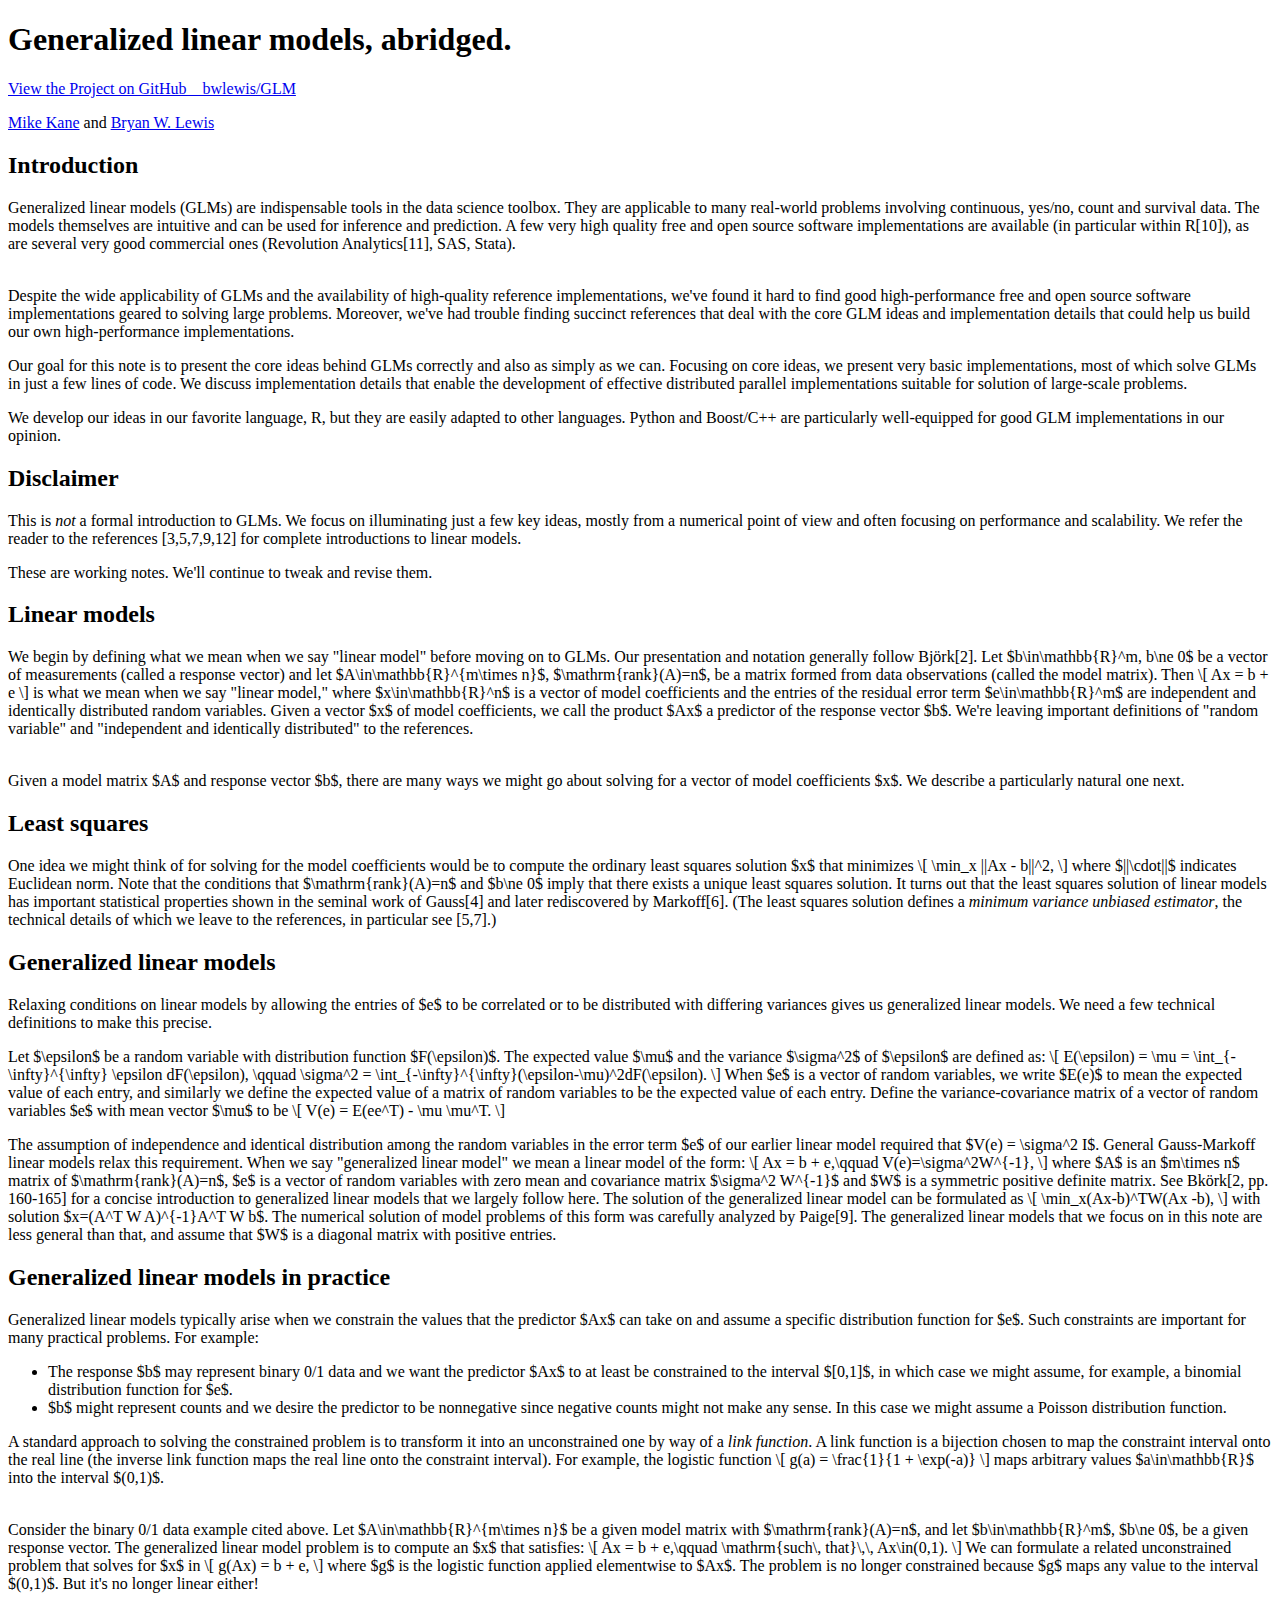
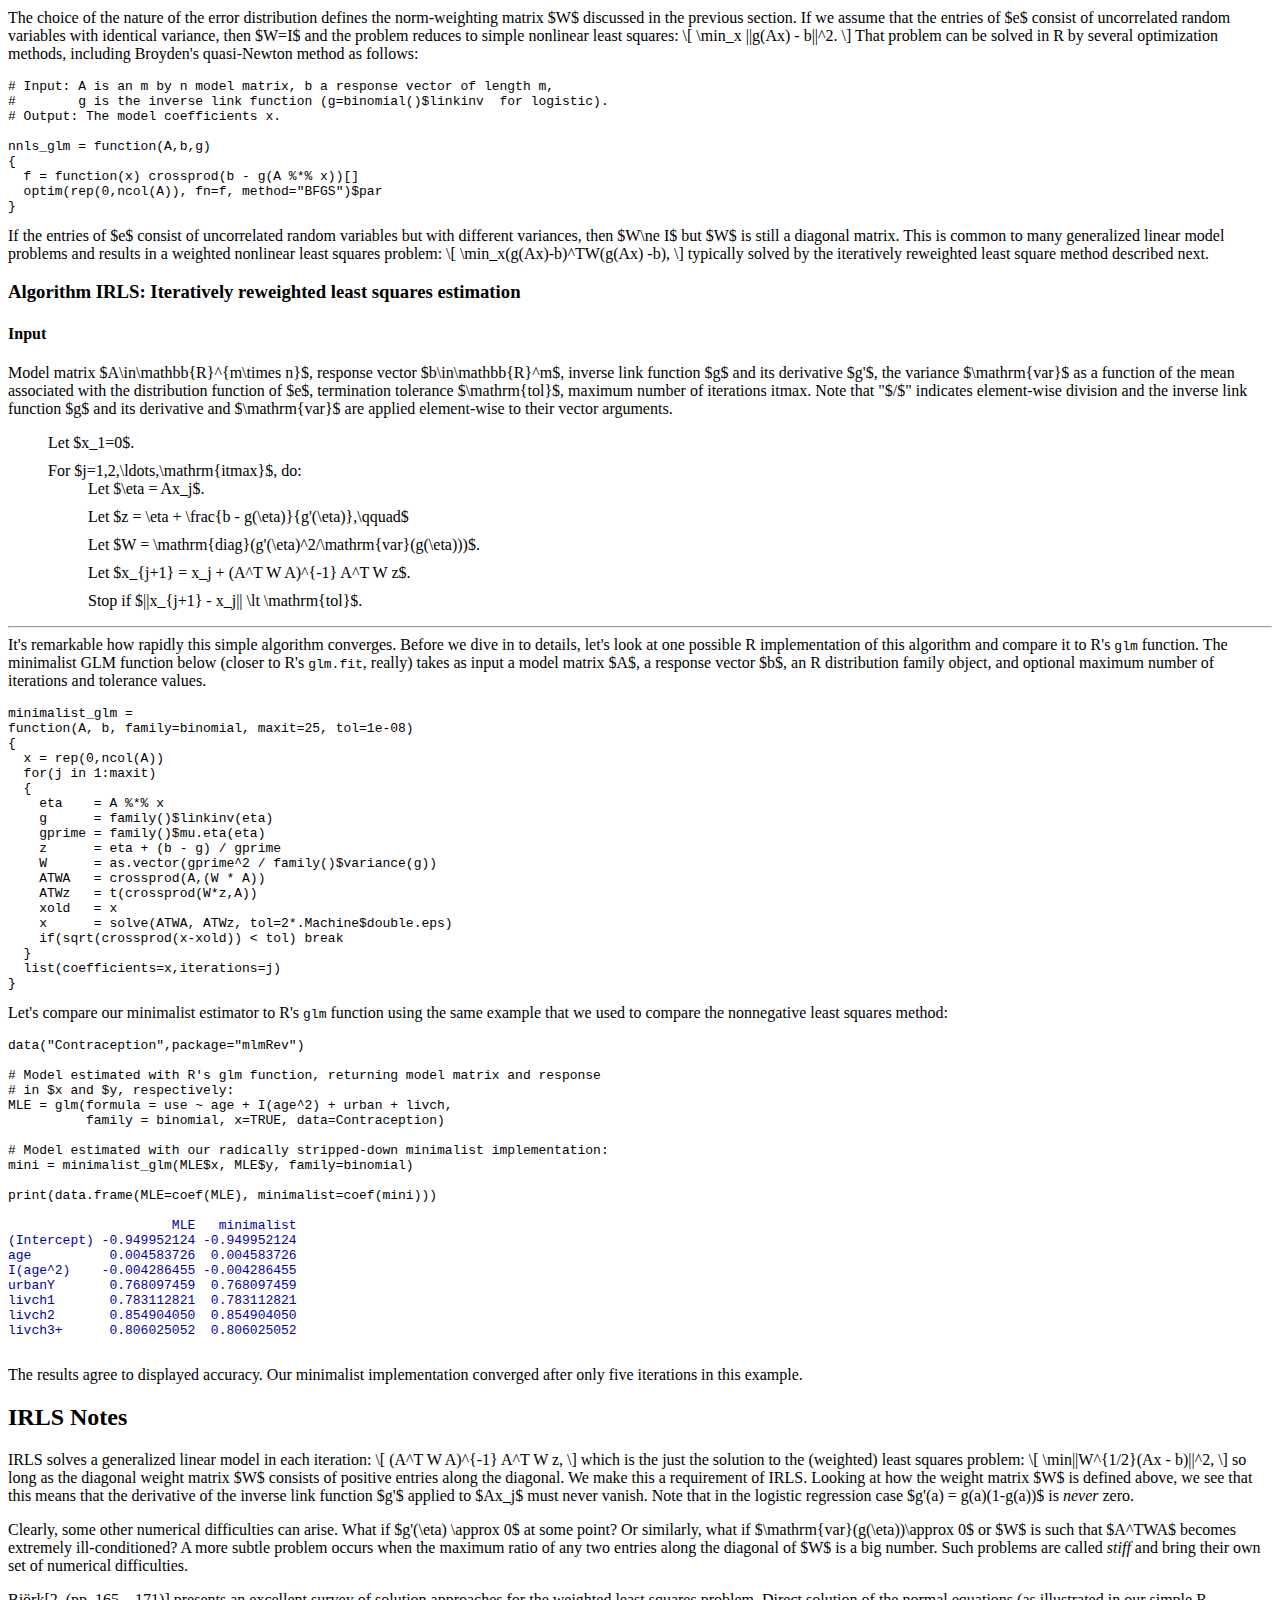
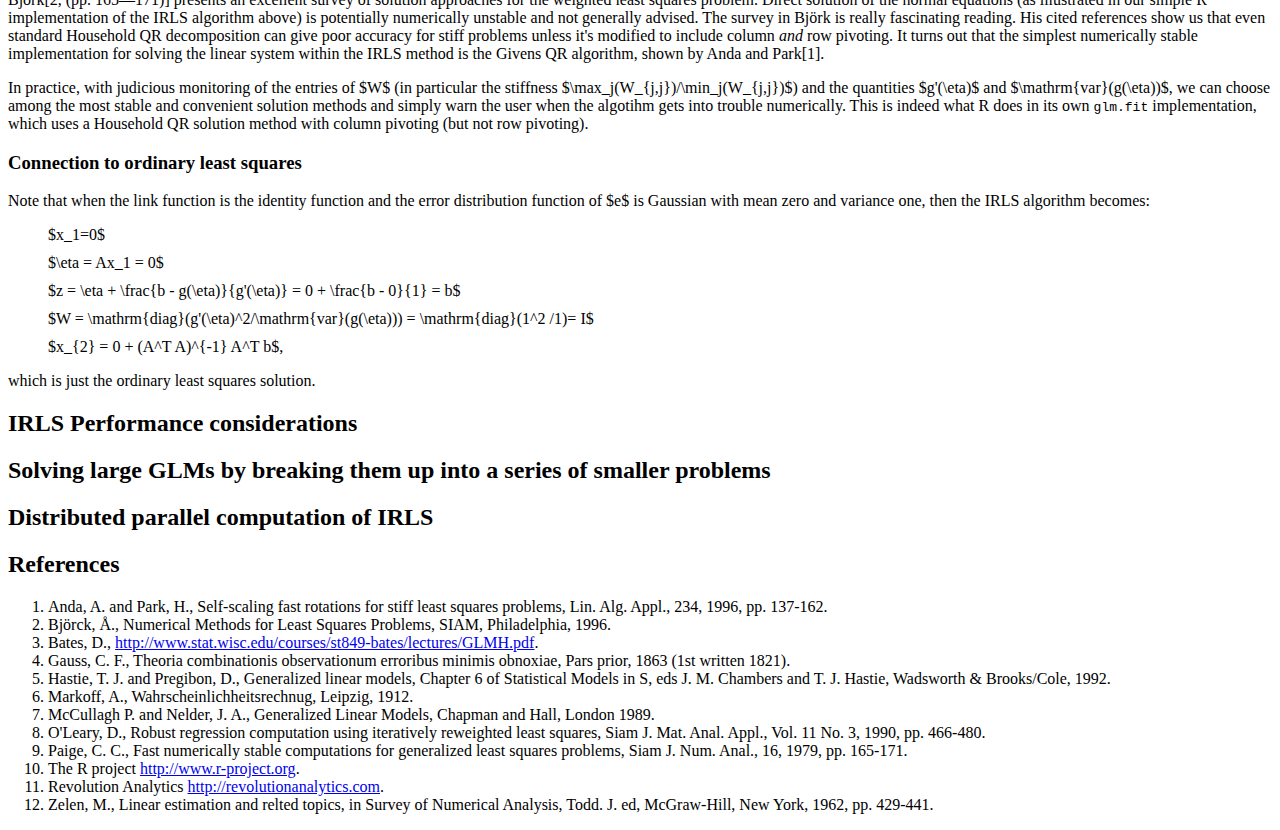
==== index.html @ 9b41244f "Converging on a corrrect minimalist definition of GLM" ====
<!doctype html>
<html>
  <head>
    <meta charset="utf-8">
    <meta http-equiv="X-UA-Compatible" content="chrome=1">
    <title>GLMs, abridged</title>

    <link rel="stylesheet" href="stylesheets/styles.css">
    <link rel="stylesheet" href="stylesheets/pygment_trac.css">
    <meta name="viewport" content="width=device-width, initial-scale=1, user-scalable=no">
    <!--[if lt IE 9]>
    <script src="//html5shiv.googlecode.com/svn/trunk/html5.js"></script>
    <![endif]-->
  </head>
  <body>
    <div class="wrapper">
<section>
<h1>
<a name="generalized-linear-models-abridged" class="anchor" href="#generalized-linear-models-abridged"><span class="octicon octicon-link"></span></a>Generalized linear models, abridged.
</h1>
<p class="view"><a href="https://github.com/bwlewis/GLM">View the Project on GitHub &nbsp;&nbsp;  bwlewis/GLM</a></p>
<a href="mailto:michael.kane@yale.edu">Mike Kane</a>
and
<a href="mailto:blewis@illposed.net">Bryan W. Lewis</a>
</section>
<section>

<h2>Introduction</h2>

Generalized linear models (GLMs) are indispensable tools in the data science
toolbox. They are applicable to many real-world problems involving continuous,
yes/no, count and survival data. The models themselves are intuitive and can be
used for inference and prediction.  A few very high quality free and open
source software implementations are available (in particular within R[10]), as are
several very good commercial ones (Revolution Analytics[11], SAS, Stata).

<p>
<br/>
Despite the wide applicability of GLMs and the availability of high-quality
reference implementations, we've found it hard to find good high-performance
free and open source software implementations geared to solving large problems.
Moreover, we've had trouble finding succinct references that deal with the core
GLM ideas and implementation details that could help us build our own
high-performance implementations.

<p>

Our goal for this note is to present the core ideas behind GLMs correctly and
also as simply as we can. Focusing on core ideas, we present very basic
implementations, most of which solve GLMs in just a few lines of code.  We
discuss implementation details that enable the development of effective
distributed parallel implementations suitable for solution of large-scale
problems.

<p>

We develop our ideas in our favorite language, R, but they are easily adapted to
other languages.  Python and Boost/C++ are particularly well-equipped for good
GLM implementations in our opinion.

<h2>Disclaimer</h2>

This is <i>not</i> a formal introduction to GLMs.  We focus on illuminating
just a few key ideas, mostly from a numerical point of view and often focusing
on performance and scalability. We refer the reader to the references [3,5,7,9,12]
for complete introductions to linear models.

<p>

These are working notes. We'll continue to tweak and revise them.

<h2>Linear models</h2>

We begin by defining what we mean when we say "linear model" before moving on
to GLMs. Our presentation and notation generally follow Bj&ouml;rk[2].
Let $b\in\mathbb{R}^m, b\ne 0$ be a vector of measurements (called a response
vector) and let $A\in\mathbb{R}^{m\times n}$, $\mathrm{rank}(A)=n$, be a matrix
formed from data observations (called the model matrix).  Then
\[
Ax = b + e
\]
is what we mean when we say "linear model,"
where $x\in\mathbb{R}^n$ is a vector of model coefficients and the entries of
the residual error term $e\in\mathbb{R}^m$ are independent and
identically distributed random variables.  Given a vector $x$ of model
coefficients, we call the product $Ax$ a predictor of the response vector $b$.
We're leaving important definitions of "random variable" and "independent and
identically distributed" to the references.

<p><br/>

Given a model matrix $A$ and response vector $b$, there are many ways we might
go about solving for a vector of model coefficients $x$. We describe a
particularly natural one next.


<h2>Least squares</h2>

One idea we
might think of for solving for the model coefficients would be to compute
the ordinary least squares solution $x$ that minimizes
\[
\min_x ||Ax - b||^2,
\]
where $||\cdot||$ indicates Euclidean norm. Note that the conditions that
$\mathrm{rank}(A)=n$ and $b\ne 0$ imply that there exists a unique least
squares solution.  It turns out that the least squares
solution of linear models has important statistical properties shown in the
seminal work of Gauss[4] and later rediscovered by Markoff[6]. (The least
squares solution defines a <i>minimum variance unbiased estimator</i>, the
technical details of which we leave to the references, in particular see [5,7].)

<h2>Generalized linear models</h2>

Relaxing conditions on linear models by allowing the entries of $e$ to be
correlated or to be distributed with differing variances gives us generalized
linear models. We need a few technical definitions to make this precise.

<p>

Let $\epsilon$ be
a random variable with distribution function $F(\epsilon)$. The expected value $\mu$ and
the variance $\sigma^2$ of $\epsilon$ are defined as:
\[
E(\epsilon) = \mu = \int_{-\infty}^{\infty} \epsilon dF(\epsilon),
\qquad \sigma^2 = \int_{-\infty}^{\infty}(\epsilon-\mu)^2dF(\epsilon).
\]
When $e$ is a vector of random variables, we write $E(e)$ to mean the expected
value of each entry, and similarly we define the expected value of a matrix of
random variables to be the expected value of each entry.  Define the
variance-covariance matrix of a vector of random variables $e$ with mean vector
$\mu$ to be
\[
V(e) = E(ee^T) - \mu \mu^T.
\]

<p>

The assumption of independence and identical distribution among the random variables
in the error term $e$ of our earlier linear model required that $V(e) = \sigma^2 I$.
General Gauss-Markoff linear models relax this requirement. When we say "generalized
linear model" we mean a linear model of the form:
\[
Ax = b + e,\qquad V(e)=\sigma^2W^{-1},
\]
where $A$ is an $m\times n$ matrix of $\mathrm{rank}(A)=n$,
$e$ is a vector of random variables with zero mean and covariance matrix
$\sigma^2 W^{-1}$ and $W$ is a symmetric positive definite matrix.
See Bk&ouml;rk[2, pp. 160-165]
for a concise introduction to generalized linear models that we largely follow here.
The solution of the generalized linear model can be formulated as
\[
\min_x(Ax-b)^TW(Ax -b),
\]
with solution $x=(A^T W A)^{-1}A^T W b$.
The numerical solution of model problems of this form was carefully
analyzed by Paige[9]. The generalized linear models that we focus on in this note
are less general than that, and assume that $W$ is a diagonal  matrix with
positive entries.

<h2>Generalized linear models in practice</h2>

Generalized linear models typically
arise when we constrain the values that the predictor $Ax$ can take on and assume
a specific distribution function for $e$. Such
constraints are important for many practical problems.  For example:
<ul>
<li> The response $b$ may represent binary 0/1 data and we want the predictor $Ax$
to at least be constrained to the interval $[0,1]$, in which case we might assume,
for example, a binomial distribution function for $e$.
<li> $b$ might represent counts and we desire the predictor to be nonnegative since
negative counts might not make any sense. In this case we might assume a
Poisson distribution function.
</ul>
A standard approach to solving the constrained problem is to transform it into
an unconstrained one by way of a <i>link function</i>. A link function is a
bijection chosen to map the constraint interval onto the real line (the
inverse link function maps the real line onto the constraint interval).
For example, the logistic function
\[
g(a) = \frac{1}{1 + \exp(-a)}
\]
maps arbitrary values $a\in\mathbb{R}$ into the interval $(0,1)$.

<p><br/>
Consider the binary 0/1 data example cited above.  Let
$A\in\mathbb{R}^{m\times n}$ be a given model matrix with $\mathrm{rank}(A)=n$, and let
$b\in\mathbb{R}^m$, $b\ne 0$, be a given response vector. The generalized linear model
problem is to compute an $x$ that satisfies:
\[
Ax = b + e,\qquad \mathrm{such\, that}\,\, Ax\in(0,1).
\]
We can formulate a related unconstrained problem
that solves for $x$ in
\[
g(Ax) = b + e,
\]
where $g$ is the logistic function applied elementwise to $Ax$. The problem
is no longer constrained because $g$ maps any value to the interval $(0,1)$.
But it's no longer linear either!

<p>
The choice of the nature of the error distribution defines the norm-weighting
matrix $W$ discussed in the previous section. If we assume that the entries of
$e$ consist of uncorrelated random variables with identical variance, then
$W=I$ and the problem reduces to simple nonlinear least squares:
\[
\min_x ||g(Ax) - b||^2.
\]
That problem can be solved in R by several optimization methods,
including Broyden's quasi-Newton method as follows:
<pre>
# Input: A is an m by n model matrix, b a response vector of length m,
#        g is the inverse link function (g=binomial()$linkinv  for logistic).
# Output: The model coefficients x.

nnls_glm = function(A,b,g)
{
  f = function(x) crossprod(b - g(A %*% x))[]
  optim(rep(0,ncol(A)), fn=f, method="BFGS")$par
}
</pre>

If the entries of $e$ consist of uncorrelated random variables but with
different variances, then $W\ne I$ but $W$ is still a diagonal matrix. This is
common to many generalized linear model problems and results in a weighted
nonlinear least squares problem:
\[
\min_x(g(Ax)-b)^TW(g(Ax) -b),
\]
typically solved by the iteratively reweighted least square method described next.

<h3>Algorithm IRLS: Iteratively reweighted least squares estimation</h3>
<h4>Input</h4>
Model matrix $A\in\mathbb{R}^{m\times n}$,
response vector $b\in\mathbb{R}^m$,
inverse link function $g$ and its derivative $g'$,
the variance $\mathrm{var}$ as a function of the mean associated with the distribution function of $e$,
termination tolerance $\mathrm{tol}$, maximum number of iterations itmax.
Note that "$/$" indicates element-wise division and the inverse link function $g$ and
its derivative and $\mathrm{var}$ are applied element-wise to their vector arguments.
<p>
<ol style="list-style:none">
<li style="margin: 0 0 10px 0;"> Let $x_1=0$.
<li> For $j=1,2,\ldots,\mathrm{itmax}$, do:
<ol style="list-style:none;">
  <li style="margin: 0 0 10px 0;"> Let $\eta = Ax_j$.
  <li style="margin: 0 0 10px 0;"> Let $z = \eta + \frac{b - g(\eta)}{g'(\eta)},\qquad$
  <li style="margin: 0 0 10px 0;"> Let $W = \mathrm{diag}(g'(\eta)^2/\mathrm{var}(g(\eta)))$.
  <li style="margin: 0 0 10px 0;"> Let $x_{j+1} = x_j + (A^T W A)^{-1} A^T W z$.
  <li> Stop if $||x_{j+1} - x_j|| \lt \mathrm{tol}$.
</ol>
</ol>
<hr>
It's remarkable how rapidly this simple algorithm converges. Before we dive in to
details, let's look at one possible R implementation of this algorithm and
compare it to R's <tt>glm</tt> function. The minimalist GLM function below
(closer to R's <tt>glm.fit</tt>, really)
takes as input a model matrix $A$, a response vector $b$, an R distribution family
object, and optional maximum number of iterations and tolerance values.
<p>
<pre>
minimalist_glm =
function(A, b, family=binomial, maxit=25, tol=1e-08)
{
  x = rep(0,ncol(A))
  for(j in 1:maxit)
  {
    eta    = A %*% x
    g      = family()$linkinv(eta)
    gprime = family()$mu.eta(eta)
    z      = eta + (b - g) / gprime
    W      = as.vector(gprime^2 / family()$variance(g))
    ATWA   = crossprod(A,(W * A))
    ATWz   = t(crossprod(W*z,A))
    xold   = x
    x      = solve(ATWA, ATWz, tol=2*.Machine$double.eps)
    if(sqrt(crossprod(x-xold)) &lt; tol) break
  }
  list(coefficients=x,iterations=j)
}
</pre>
Let's compare our minimalist estimator to R's <tt>glm</tt> function using the
same example that we used to compare the nonnegative least squares method:
<p>
<pre>
data("Contraception",package="mlmRev")

# Model estimated with R's glm function, returning model matrix and response
# in $x and $y, respectively:
MLE = glm(formula = use ~ age + I(age^2) + urban + livch,
          family = binomial, x=TRUE, data=Contraception)

# Model estimated with our radically stripped-down minimalist implementation:
mini = minimalist_glm(MLE$x, MLE$y, family=binomial)

print(data.frame(MLE=coef(MLE), minimalist=coef(mini)))
<font color="#00a">
                     MLE   minimalist
(Intercept) -0.949952124 -0.949952124
age          0.004583726  0.004583726
I(age^2)    -0.004286455 -0.004286455
urbanY       0.768097459  0.768097459
livch1       0.783112821  0.783112821
livch2       0.854904050  0.854904050
livch3+      0.806025052  0.806025052
</font>
</pre>
The results agree to displayed accuracy. Our minimalist implementation
converged after only five iterations in this example.

<h2>IRLS Notes</h2>

IRLS solves a generalized linear model in each iteration:
\[
(A^T W A)^{-1} A^T W z,
\]
which is the just the solution to the (weighted) least squares problem:
\[
\min||W^{1/2}(Ax - b)||^2,
\]
so long as the diagonal weight matrix $W$ consists of positive entries along
the diagonal.  We make this a requirement of IRLS. Looking at how the weight
matrix $W$ is defined above, we see that this means that the derivative of the
inverse link function $g'$ applied to $Ax_j$ must never vanish. Note that
in the logistic regression case $g'(a) = g(a)(1-g(a))$ is <i>never</i> zero.

<p>

Clearly, some other numerical difficulties can arise.  What if $g'(\eta) \approx 0$ at some
point? Or similarly, what if $\mathrm{var}(g(\eta))\approx 0$ or $W$ is such
that $A^TWA$ becomes extremely ill-conditioned?  A more subtle problem occurs
when the maximum ratio of any two entries along the diagonal of $W$ is a big
number.  Such problems are called <i>stiff</i> and bring their
own set of numerical difficulties.

<p>

Bj&ouml;rk[2, (pp. 165&mdash;171)] presents an excellent survey of solution
approaches for the weighted least squares problem.  Direct solution of the
normal equations (as illustrated in our simple R implementation of the IRLS
algorithm above) is potentially numerically unstable and not generally advised.
The survey in Bj&ouml;rk is really fascinating reading. His cited references
show us that even standard Household QR decomposition can give poor accuracy
for stiff problems unless it's modified to include column <i>and</i> row
pivoting. It turns out that the simplest numerically stable implementation for
solving the linear system within the IRLS method is the Givens QR algorithm,
shown by Anda and Park[1].
 
<p>

In practice, with judicious monitoring of the entries of $W$ (in particular the
stiffness $\max_j(W_{j,j})/\min_j(W_{j,j})$) and the quantities $g'(\eta)$ and
$\mathrm{var}(g(\eta))$, we can choose among the most stable and convenient
solution methods and simply warn the user when the algotihm gets into trouble
numerically. This is indeed what R does in its own <tt>glm.fit</tt>
implementation, which uses a Household QR solution method with column pivoting
(but not row pivoting).



<h3>Connection to ordinary least squares</h3>

Note that when the link function is the identity function and the error
distribution function of $e$ is Gaussian with mean zero and variance
one, then the IRLS algorithm becomes:

<ol style="list-style:none">
<li style="margin: 0 0 10px 0;"> $x_1=0$
<li style="margin: 0 0 10px 0;"> $\eta = Ax_1 = 0$
<li style="margin: 0 0 10px 0;"> $z = \eta + \frac{b - g(\eta)}{g'(\eta)} = 0 + \frac{b - 0}{1} = b$
<li style="margin: 0 0 10px 0;"> $W = \mathrm{diag}(g'(\eta)^2/\mathrm{var}(g(\eta))) = \mathrm{diag}(1^2 /1)= I$
<li style="margin: 0 0 10px 0;"> $x_{2} = 0 + (A^T A)^{-1} A^T b$,
</ol>

which is just the ordinary least squares solution.

<h2>IRLS Performance considerations</h2>

<h2>Solving large GLMs by breaking them up into a series of smaller problems</h2>

<h2>Distributed parallel computation of IRLS</h2>



</section>

<section>
<h2>References</h2>

<ol>
<li> Anda, A. and Park, H., Self-scaling fast rotations for stiff least squares problems, Lin. Alg. Appl., 234, 1996, pp. 137-162.
<li> Bj&ouml;rck, &Aring;.,  Numerical Methods for Least Squares Problems, SIAM, Philadelphia, 1996.
<li> Bates, D., <a href="http://www.stat.wisc.edu/courses/st849-bates/lectures/GLMH.pdf">http://www.stat.wisc.edu/courses/st849-bates/lectures/GLMH.pdf</a>.
<li> Gauss, C. F., Theoria combinationis observationum erroribus minimis obnoxiae, Pars prior, 1863 (1st written 1821).
<li> Hastie, T. J. and Pregibon, D., Generalized linear models,
     Chapter 6 of Statistical Models in S, eds J. M. Chambers and T.
     J. Hastie, Wadsworth &amp; Brooks/Cole, 1992.
<li> Markoff, A., Wahrscheinlichheitsrechnug,  Leipzig, 1912.
<li> McCullagh P. and Nelder, J. A., Generalized Linear Models, Chapman and Hall, London 1989.
<li> O'Leary, D., Robust regression computation using iteratively reweighted least squares, Siam J. Mat. Anal. Appl., Vol. 11 No. 3, 1990, pp. 466-480.
<li> Paige, C. C., Fast numerically stable computations for generalized least squares problems, Siam J. Num. Anal., 16, 1979, pp. 165-171.
<li> The R project <a href="http://www.r-project.org">http://www.r-project.org</a>.
<li> Revolution Analytics <a href="http://revolutionanalytics.com">http://revolutionanalytics.com</a>.
<li> Zelen, M., Linear estimation and relted topics, in Survey of Numerical Analysis, Todd. J. ed, McGraw-Hill, New York, 1962, pp. 429-441.
</ol>
</secion>
</div>

<script src="javascripts/scale.fix.js"></script>
<script type="text/x-mathjax-config">
  MathJax.Hub.Config({tex2jax: {inlineMath: [['$','$'], ['\\(','\\)']]}});
</script>
<script type="text/javascript"
  src="http://cdn.mathjax.org/mathjax/latest/MathJax.js?config=TeX-AMS-MML_HTMLorMML">
</script>

</body>
</html>
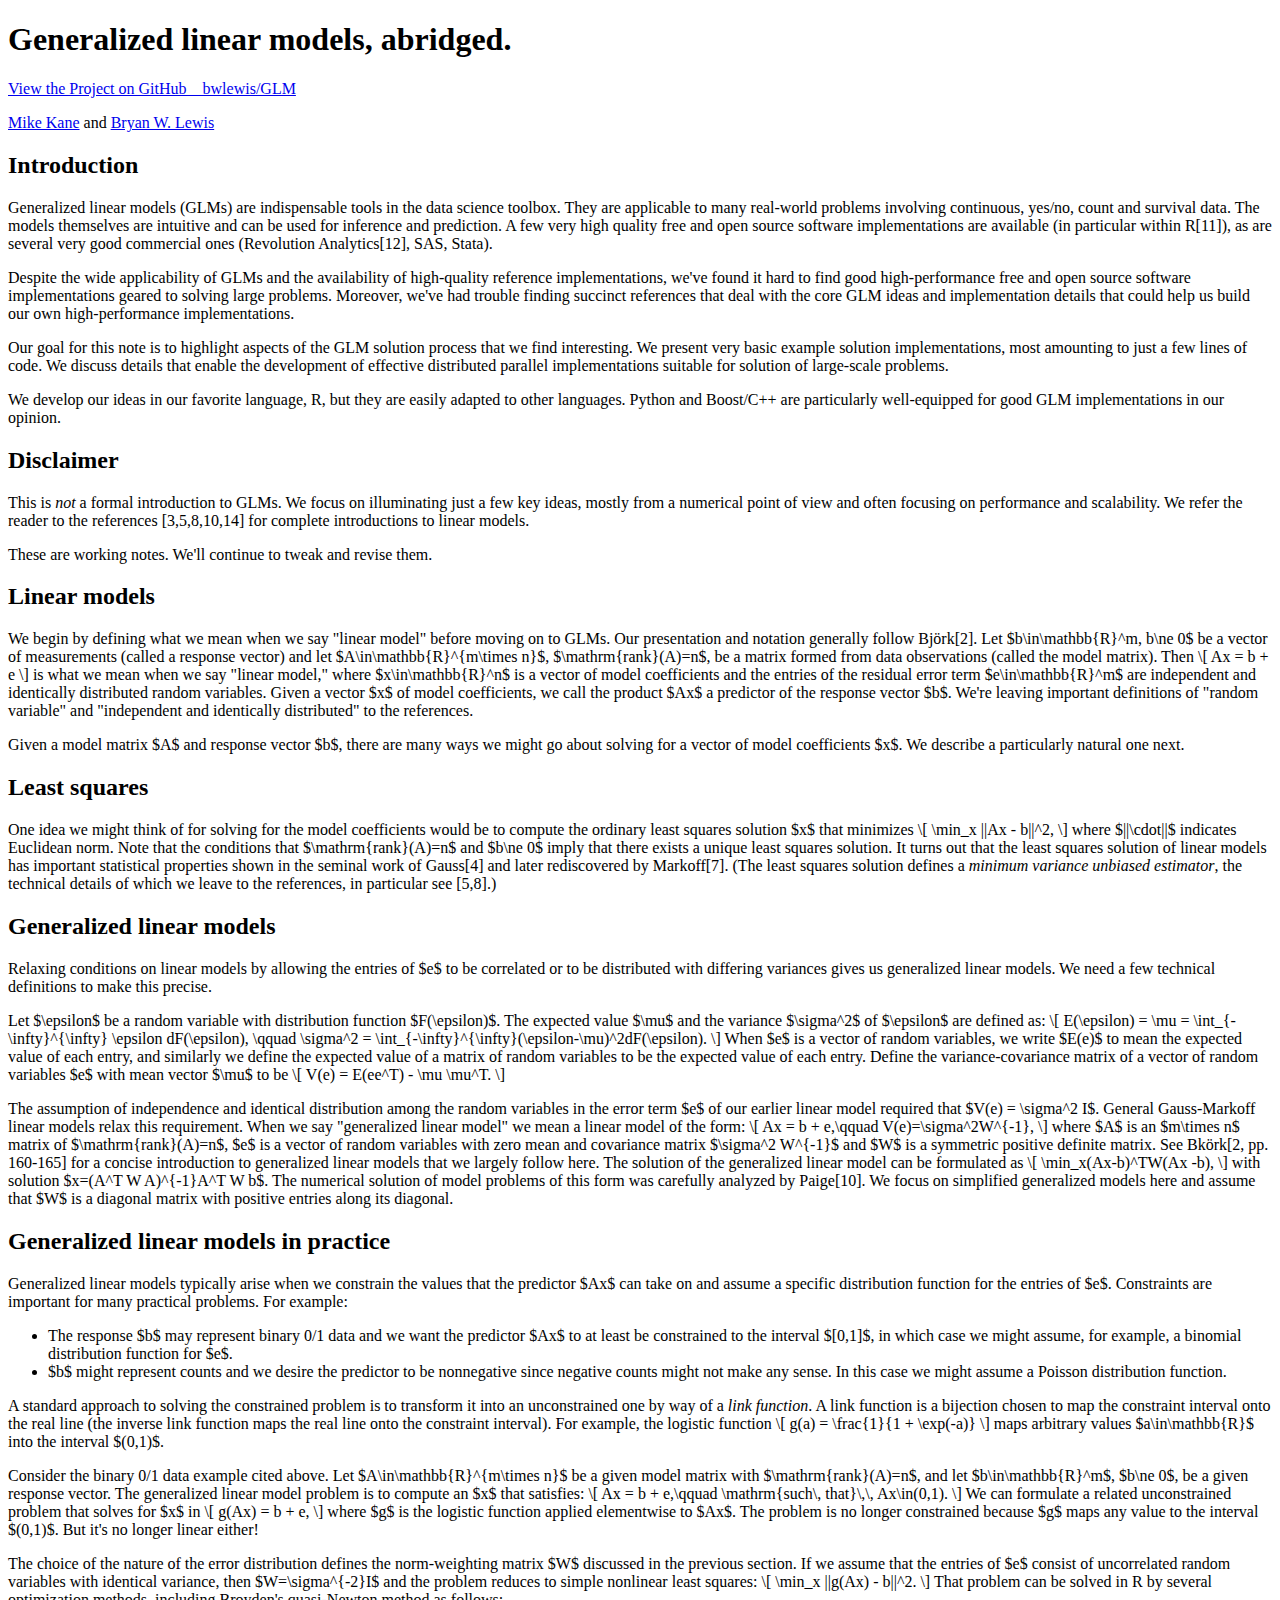
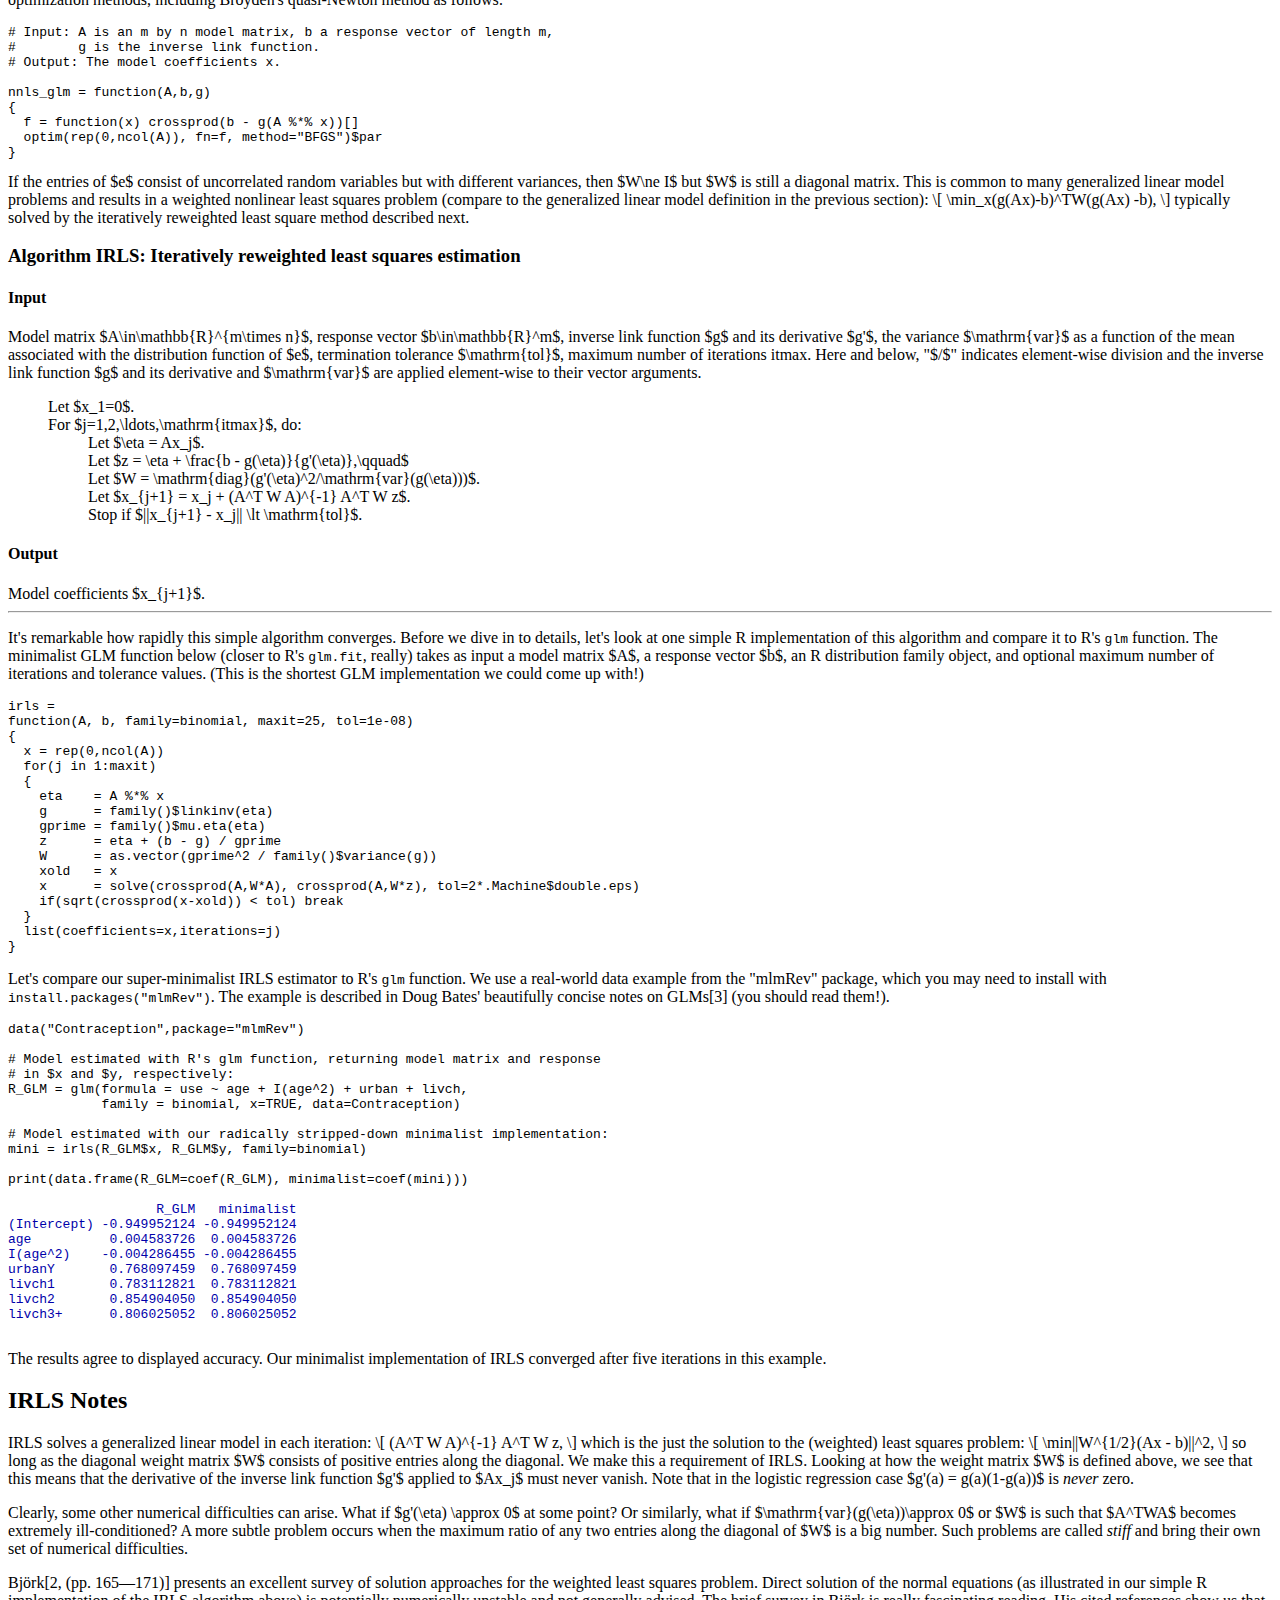
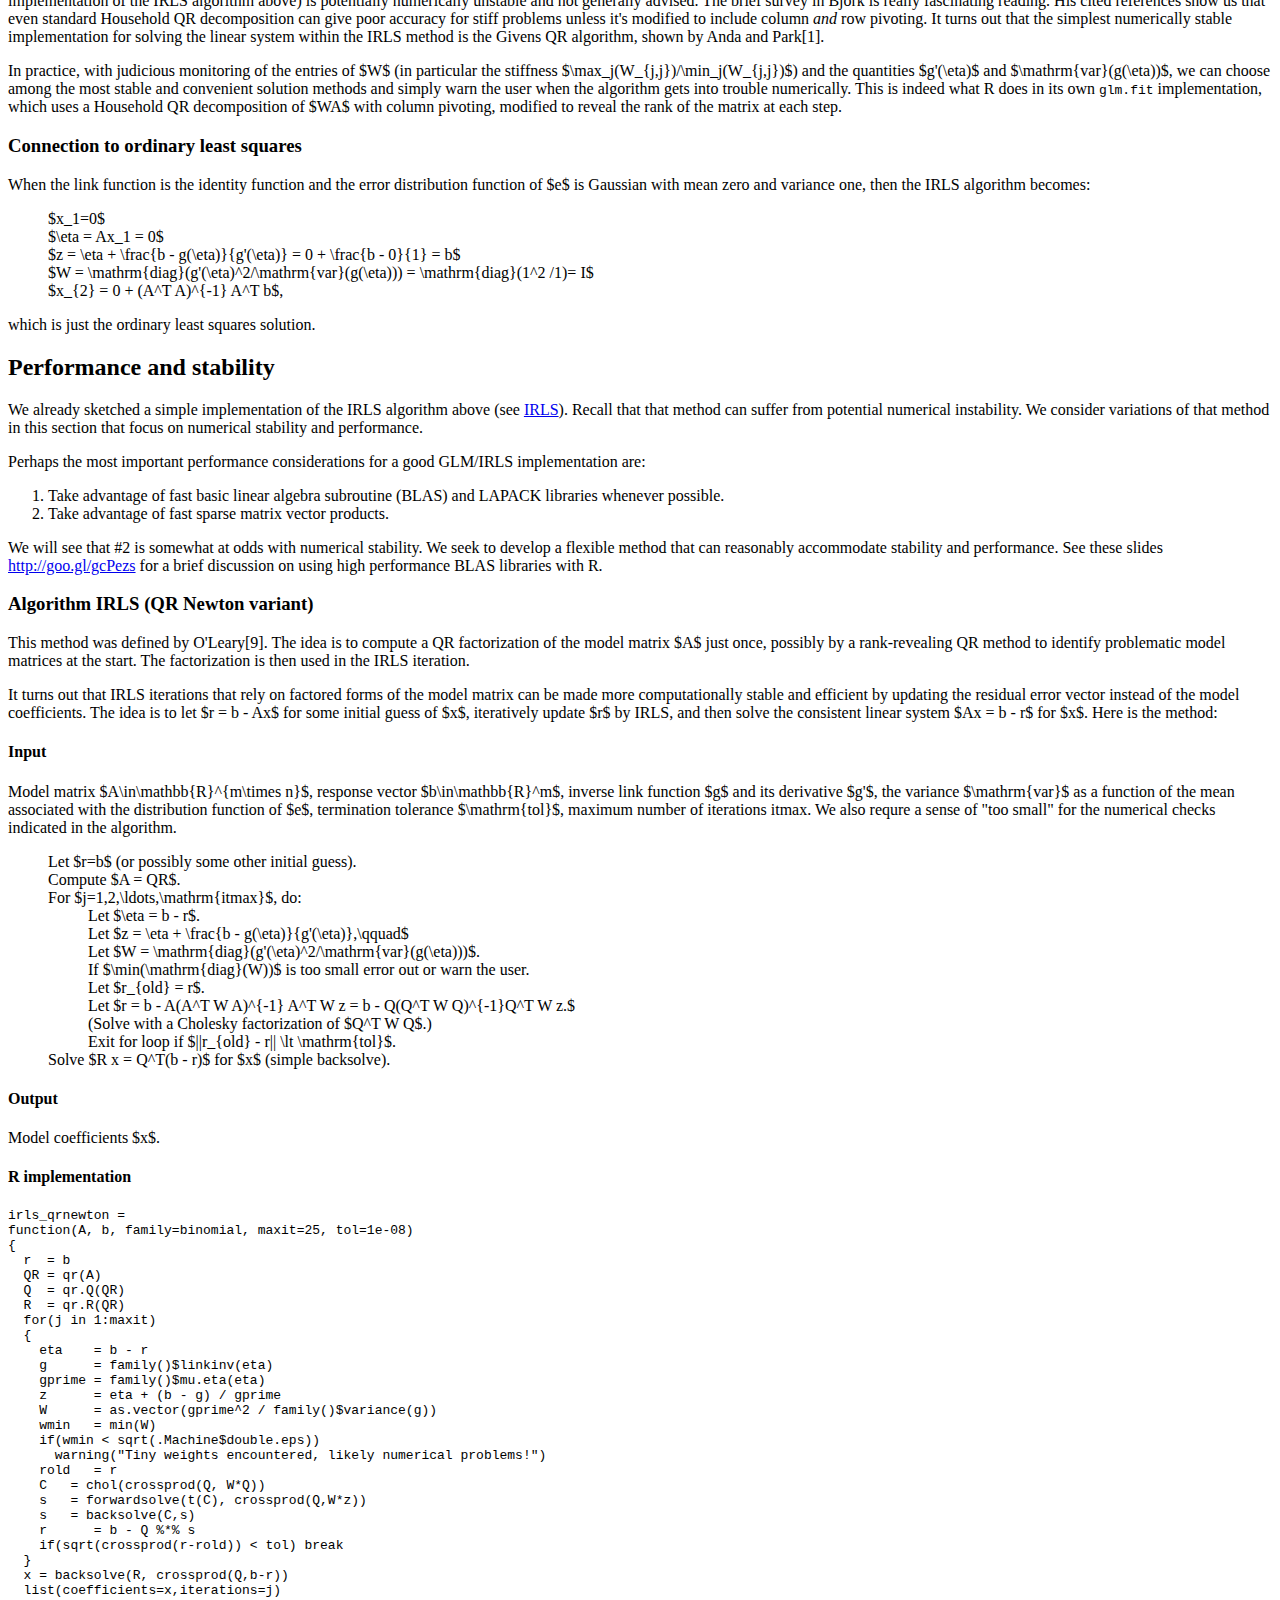
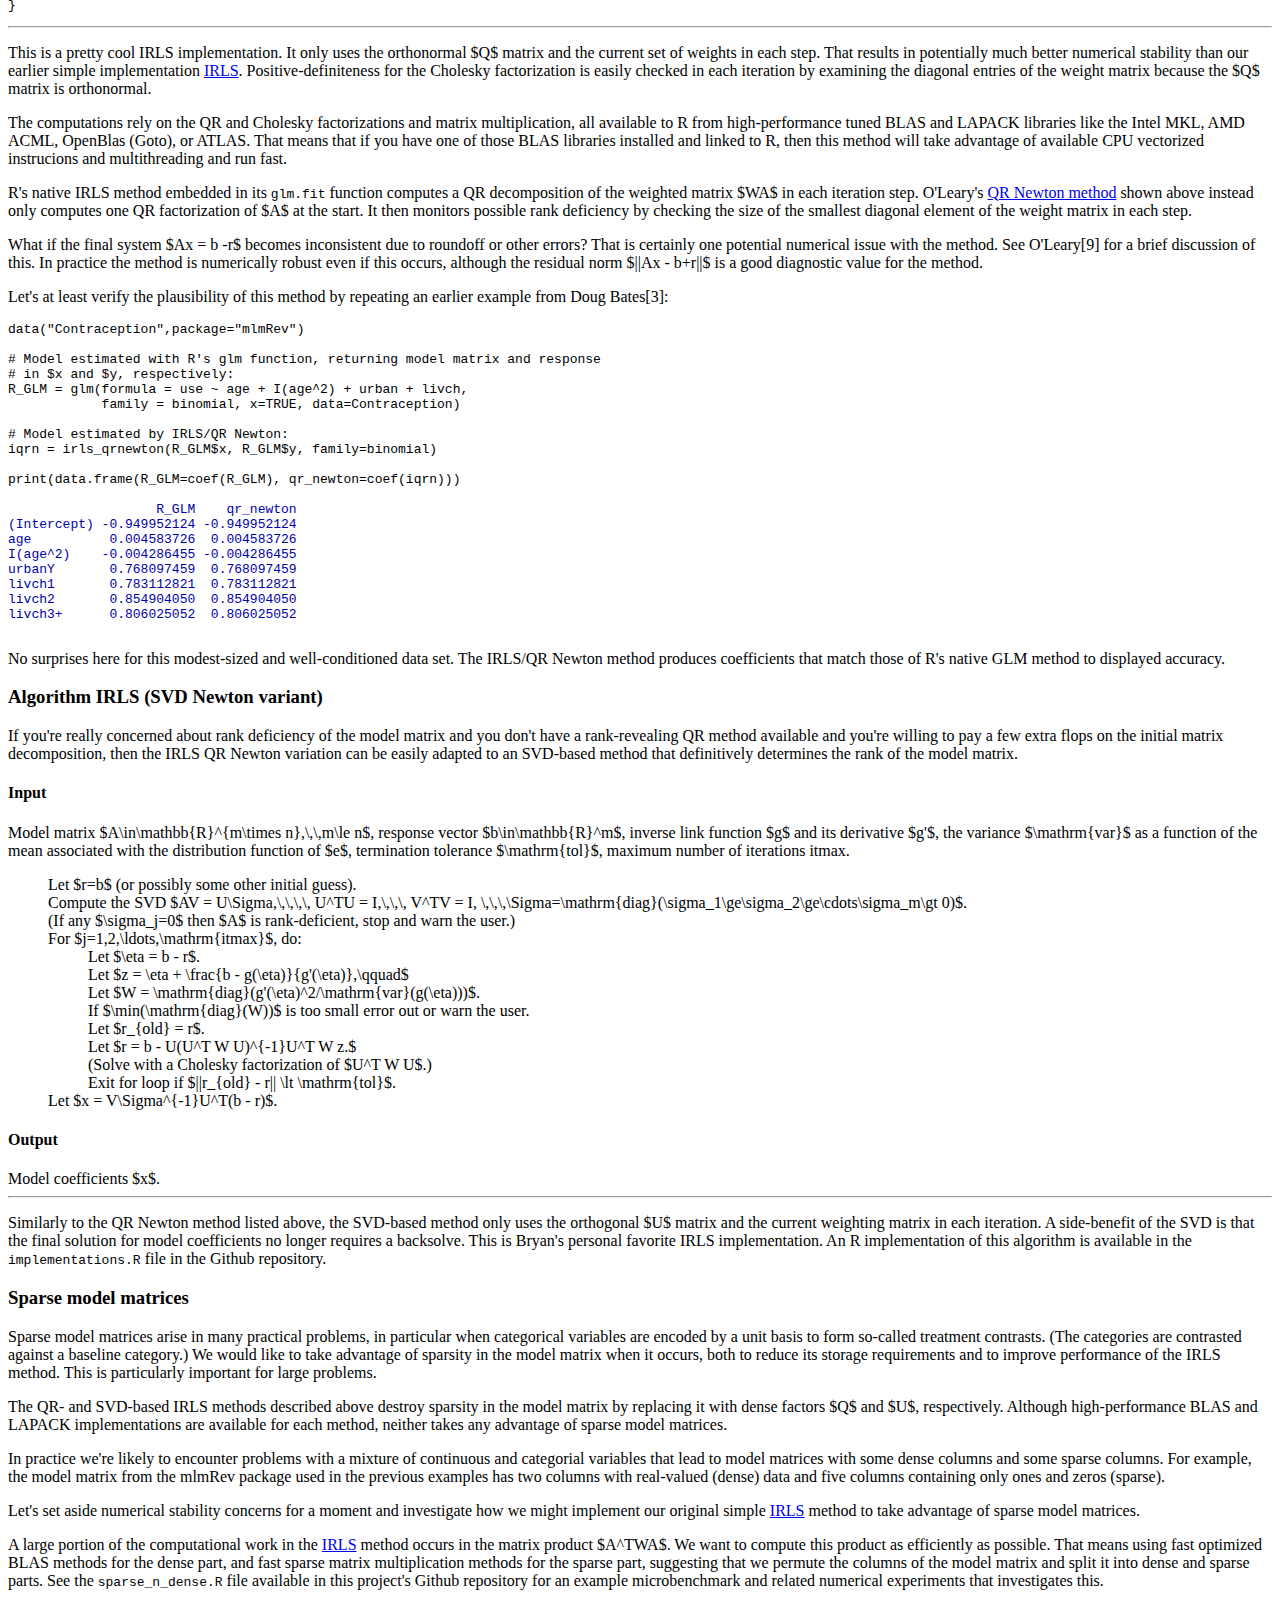
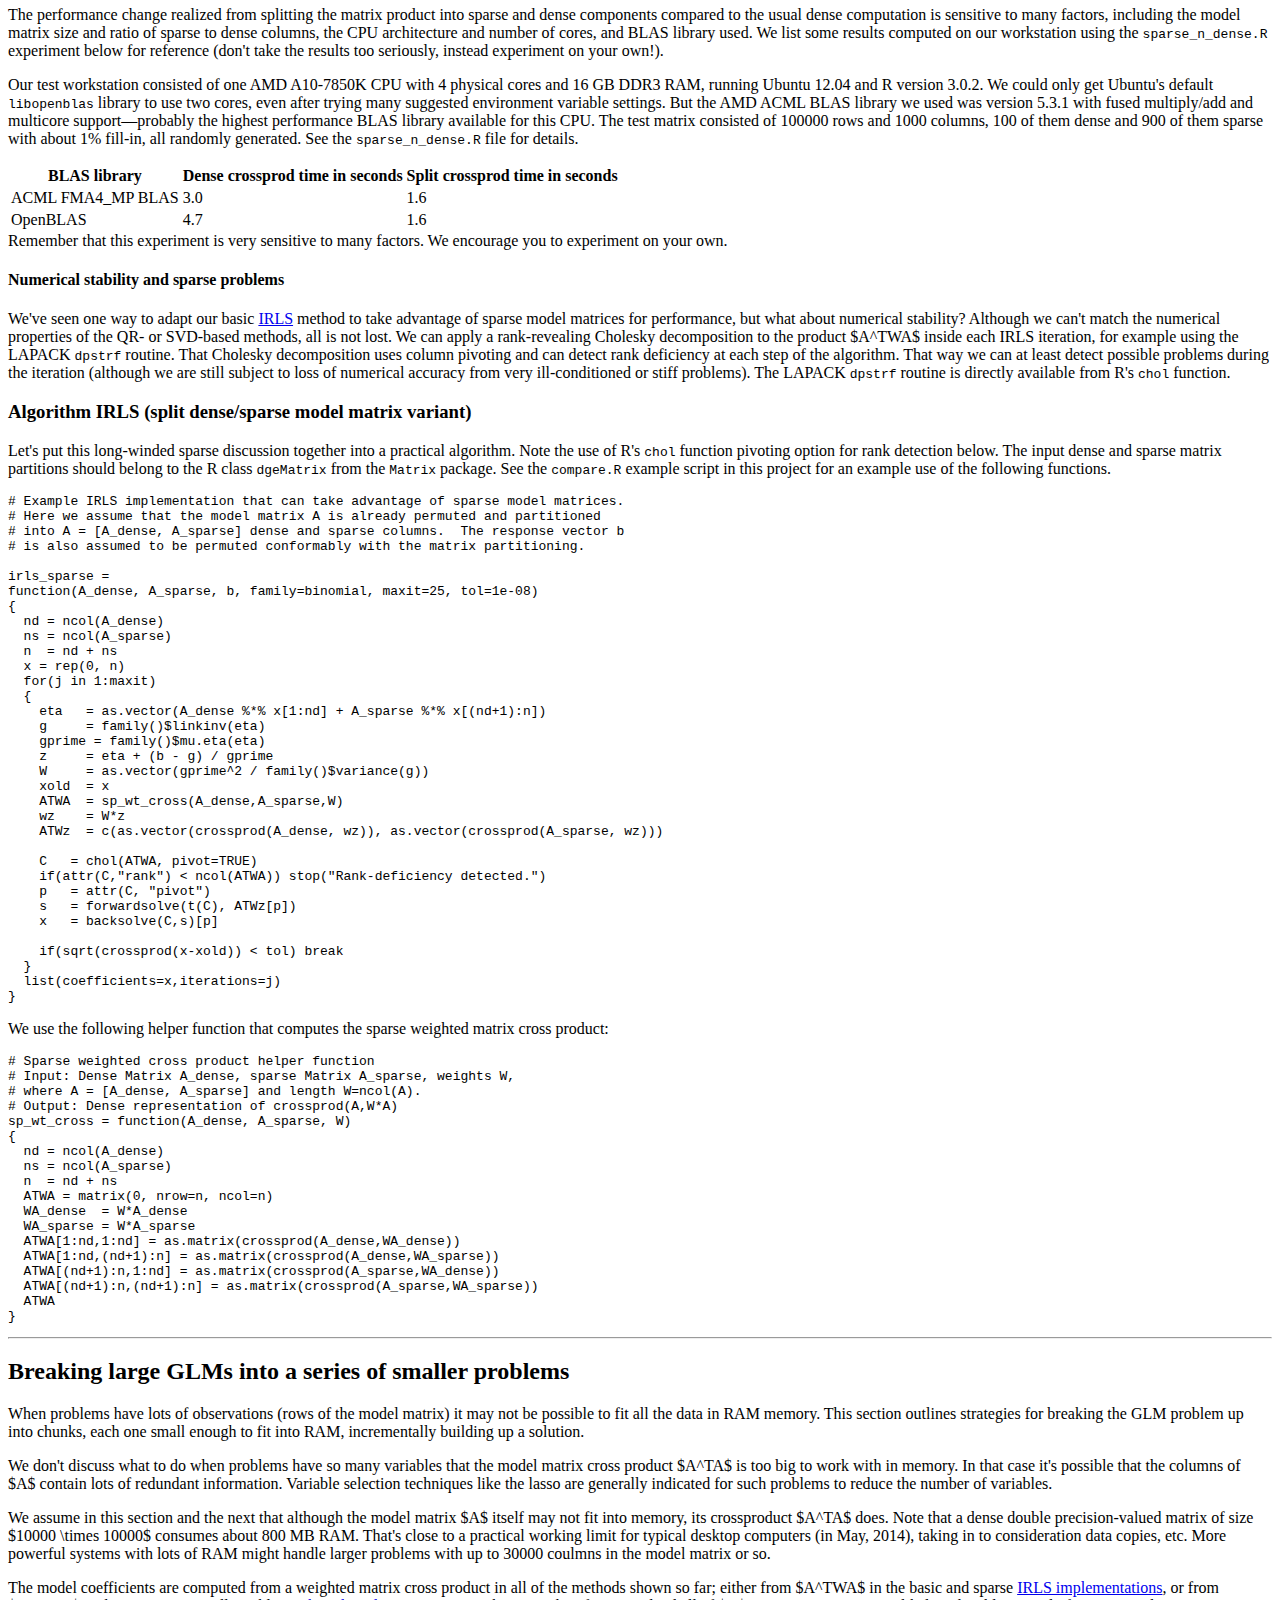
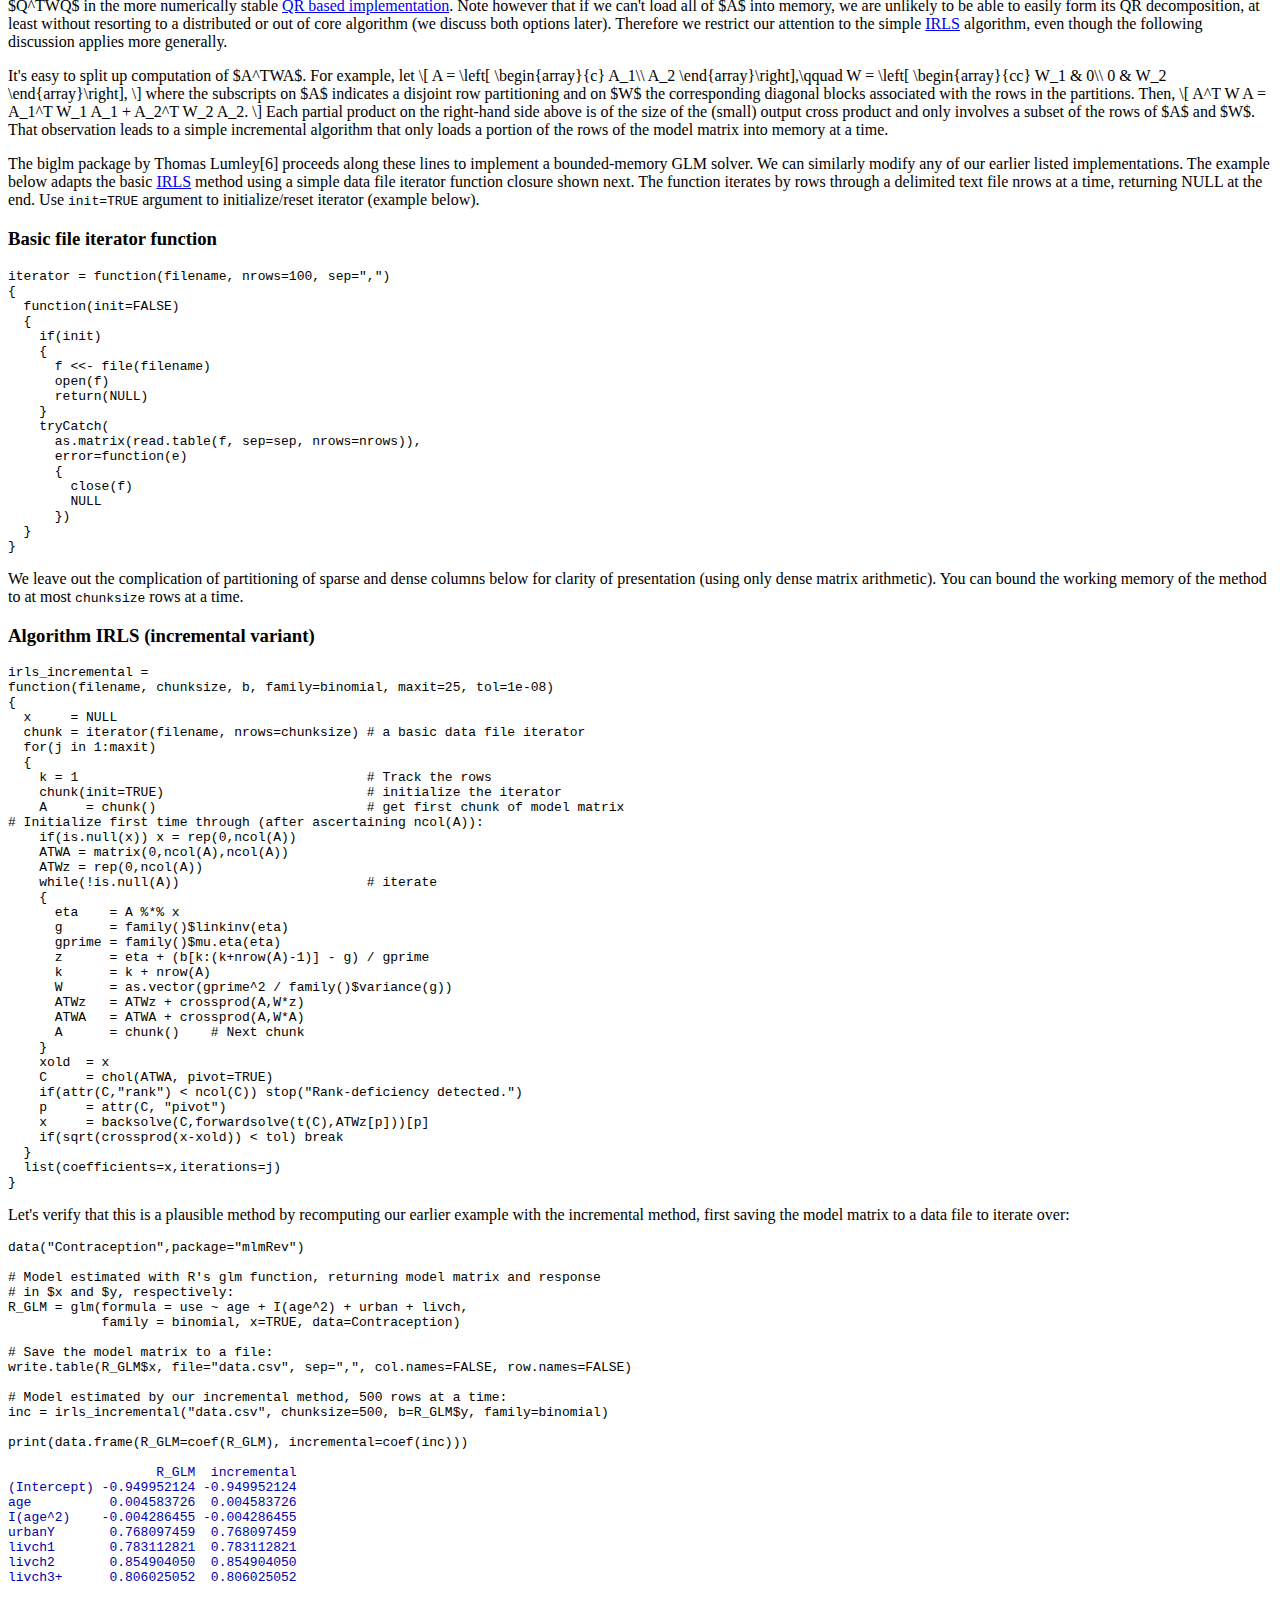
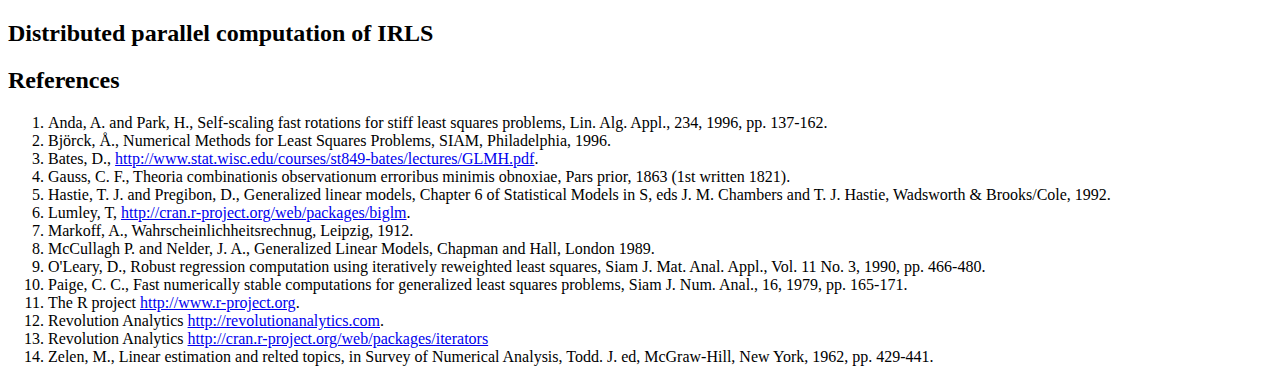
==== commit 5f6c0098: "Added incremental method code and example" ====
--- a/index.html
+++ b/index.html
@@ -16,7 +16,8 @@
     <div class="wrapper">
 <section>
 <h1>
-<a name="generalized-linear-models-abridged" class="anchor" href="#generalized-linear-models-abridged"><span class="octicon octicon-link"></span></a>Generalized linear models, abridged.
+<a name="generalized-linear-models-abridged" class="anchor" href="#generalized-linear-models-abridged"></a>
+Generalized linear models, abridged.
 </h1>
 <p class="view"><a href="https://github.com/bwlewis/GLM">View the Project on GitHub &nbsp;&nbsp;  bwlewis/GLM</a></p>
 <a href="mailto:michael.kane@yale.edu">Mike Kane</a>
@@ -26,16 +27,15 @@
 <section>
 
 <h2>Introduction</h2>
-
+<p>
 Generalized linear models (GLMs) are indispensable tools in the data science
 toolbox. They are applicable to many real-world problems involving continuous,
 yes/no, count and survival data. The models themselves are intuitive and can be
 used for inference and prediction.  A few very high quality free and open
-source software implementations are available (in particular within R[10]), as are
-several very good commercial ones (Revolution Analytics[11], SAS, Stata).
-
-<p>
-<br/>
+source software implementations are available (in particular within R[11]), as are
+several very good commercial ones (Revolution Analytics[12], SAS, Stata).
+
+<p>
 Despite the wide applicability of GLMs and the availability of high-quality
 reference implementations, we've found it hard to find good high-performance
 free and open source software implementations geared to solving large problems.
@@ -45,12 +45,11 @@
 
 <p>
 
-Our goal for this note is to present the core ideas behind GLMs correctly and
-also as simply as we can. Focusing on core ideas, we present very basic
-implementations, most of which solve GLMs in just a few lines of code.  We
-discuss implementation details that enable the development of effective
-distributed parallel implementations suitable for solution of large-scale
-problems.
+Our goal for this note is to highlight aspects of the GLM solution process
+that we find interesting.  We present very basic example solution
+implementations, most amounting to just a few lines of code.  We discuss
+details that enable the development of effective distributed parallel
+implementations suitable for solution of large-scale problems.
 
 <p>
 
@@ -59,10 +58,10 @@
 GLM implementations in our opinion.
 
 <h2>Disclaimer</h2>
-
+<p>
 This is <i>not</i> a formal introduction to GLMs.  We focus on illuminating
 just a few key ideas, mostly from a numerical point of view and often focusing
-on performance and scalability. We refer the reader to the references [3,5,7,9,12]
+on performance and scalability. We refer the reader to the references [3,5,8,10,14]
 for complete introductions to linear models.
 
 <p>
@@ -70,7 +69,7 @@
 These are working notes. We'll continue to tweak and revise them.
 
 <h2>Linear models</h2>
-
+<p>
 We begin by defining what we mean when we say "linear model" before moving on
 to GLMs. Our presentation and notation generally follow Bj&ouml;rk[2].
 Let $b\in\mathbb{R}^m, b\ne 0$ be a vector of measurements (called a response
@@ -87,7 +86,7 @@
 We're leaving important definitions of "random variable" and "independent and
 identically distributed" to the references.
 
-<p><br/>
+<p>
 
 Given a model matrix $A$ and response vector $b$, there are many ways we might
 go about solving for a vector of model coefficients $x$. We describe a
@@ -106,12 +105,12 @@
 $\mathrm{rank}(A)=n$ and $b\ne 0$ imply that there exists a unique least
 squares solution.  It turns out that the least squares
 solution of linear models has important statistical properties shown in the
-seminal work of Gauss[4] and later rediscovered by Markoff[6]. (The least
+seminal work of Gauss[4] and later rediscovered by Markoff[7]. (The least
 squares solution defines a <i>minimum variance unbiased estimator</i>, the
-technical details of which we leave to the references, in particular see [5,7].)
+technical details of which we leave to the references, in particular see [5,8].)
 
 <h2>Generalized linear models</h2>
-
+<p>
 Relaxing conditions on linear models by allowing the entries of $e$ to be
 correlated or to be distributed with differing variances gives us generalized
 linear models. We need a few technical definitions to make this precise.
@@ -154,16 +153,17 @@
 \]
 with solution $x=(A^T W A)^{-1}A^T W b$.
 The numerical solution of model problems of this form was carefully
-analyzed by Paige[9]. The generalized linear models that we focus on in this note
-are less general than that, and assume that $W$ is a diagonal  matrix with
-positive entries.
+analyzed by Paige[10].
+We focus on simplified generalized models here
+and assume that $W$ is a diagonal
+matrix with positive entries along its diagonal.
 
 <h2>Generalized linear models in practice</h2>
-
+<p>
 Generalized linear models typically
 arise when we constrain the values that the predictor $Ax$ can take on and assume
-a specific distribution function for $e$. Such
-constraints are important for many practical problems.  For example:
+a specific distribution function for the entries of $e$.
+Constraints are important for many practical problems.  For example:
 <ul>
 <li> The response $b$ may represent binary 0/1 data and we want the predictor $Ax$
 to at least be constrained to the interval $[0,1]$, in which case we might assume,
@@ -182,7 +182,7 @@
 \]
 maps arbitrary values $a\in\mathbb{R}$ into the interval $(0,1)$.
 
-<p><br/>
+<p>
 Consider the binary 0/1 data example cited above.  Let
 $A\in\mathbb{R}^{m\times n}$ be a given model matrix with $\mathrm{rank}(A)=n$, and let
 $b\in\mathbb{R}^m$, $b\ne 0$, be a given response vector. The generalized linear model
@@ -203,7 +203,7 @@
 The choice of the nature of the error distribution defines the norm-weighting
 matrix $W$ discussed in the previous section. If we assume that the entries of
 $e$ consist of uncorrelated random variables with identical variance, then
-$W=I$ and the problem reduces to simple nonlinear least squares:
+$W=\sigma^{-2}I$ and the problem reduces to simple nonlinear least squares:
 \[
 \min_x ||g(Ax) - b||^2.
 \]
@@ -211,7 +211,7 @@
 including Broyden's quasi-Newton method as follows:
 <pre>
 # Input: A is an m by n model matrix, b a response vector of length m,
-#        g is the inverse link function (g=binomial()$linkinv  for logistic).
+#        g is the inverse link function.
 # Output: The model coefficients x.
 
 nnls_glm = function(A,b,g)
@@ -224,43 +224,54 @@
 If the entries of $e$ consist of uncorrelated random variables but with
 different variances, then $W\ne I$ but $W$ is still a diagonal matrix. This is
 common to many generalized linear model problems and results in a weighted
-nonlinear least squares problem:
+nonlinear least squares problem (compare to the generalized linear model definition
+in the previous section):
 \[
 \min_x(g(Ax)-b)^TW(g(Ax) -b),
 \]
 typically solved by the iteratively reweighted least square method described next.
 
-<h3>Algorithm IRLS: Iteratively reweighted least squares estimation</h3>
+<h3>
+<a name="irls" class="anchor" href="#irls"></a>
+Algorithm IRLS: Iteratively reweighted least squares estimation
+</h3>
 <h4>Input</h4>
 Model matrix $A\in\mathbb{R}^{m\times n}$,
 response vector $b\in\mathbb{R}^m$,
 inverse link function $g$ and its derivative $g'$,
-the variance $\mathrm{var}$ as a function of the mean associated with the distribution function of $e$,
+the variance $\mathrm{var}$ as a function of the mean associated with the
+distribution function of $e$,
 termination tolerance $\mathrm{tol}$, maximum number of iterations itmax.
-Note that "$/$" indicates element-wise division and the inverse link function $g$ and
-its derivative and $\mathrm{var}$ are applied element-wise to their vector arguments.
+Here and below, "$/$" indicates element-wise division and the inverse
+link function $g$ and its derivative and $\mathrm{var}$ are applied
+element-wise to their vector arguments.
 <p>
 <ol style="list-style:none">
-<li style="margin: 0 0 10px 0;"> Let $x_1=0$.
+<li class="lino"> Let $x_1=0$.
 <li> For $j=1,2,\ldots,\mathrm{itmax}$, do:
 <ol style="list-style:none;">
-  <li style="margin: 0 0 10px 0;"> Let $\eta = Ax_j$.
-  <li style="margin: 0 0 10px 0;"> Let $z = \eta + \frac{b - g(\eta)}{g'(\eta)},\qquad$
-  <li style="margin: 0 0 10px 0;"> Let $W = \mathrm{diag}(g'(\eta)^2/\mathrm{var}(g(\eta)))$.
-  <li style="margin: 0 0 10px 0;"> Let $x_{j+1} = x_j + (A^T W A)^{-1} A^T W z$.
+  <li class="lino"> Let $\eta = Ax_j$.
+  <li class="lino"> Let $z = \eta + \frac{b - g(\eta)}{g'(\eta)},\qquad$
+  <li class="lino"> Let $W = \mathrm{diag}(g'(\eta)^2/\mathrm{var}(g(\eta)))$.
+  <li class="lino"> Let $x_{j+1} = x_j + (A^T W A)^{-1} A^T W z$.
   <li> Stop if $||x_{j+1} - x_j|| \lt \mathrm{tol}$.
 </ol>
 </ol>
+<h4>Output</h4>
+Model coefficients $x_{j+1}$.
+<br/>
 <hr>
+<p>
 It's remarkable how rapidly this simple algorithm converges. Before we dive in to
-details, let's look at one possible R implementation of this algorithm and
+details, let's look at one simple R implementation of this algorithm and
 compare it to R's <tt>glm</tt> function. The minimalist GLM function below
 (closer to R's <tt>glm.fit</tt>, really)
 takes as input a model matrix $A$, a response vector $b$, an R distribution family
 object, and optional maximum number of iterations and tolerance values.
+(This is the shortest GLM implementation we could come up with!)
 <p>
 <pre>
-minimalist_glm =
+irls =
 function(A, b, family=binomial, maxit=25, tol=1e-08)
 {
   x = rep(0,ncol(A))
@@ -271,32 +282,33 @@
     gprime = family()$mu.eta(eta)
     z      = eta + (b - g) / gprime
     W      = as.vector(gprime^2 / family()$variance(g))
-    ATWA   = crossprod(A,(W * A))
-    ATWz   = t(crossprod(W*z,A))
     xold   = x
-    x      = solve(ATWA, ATWz, tol=2*.Machine$double.eps)
+    x      = solve(crossprod(A,W*A), crossprod(A,W*z), tol=2*.Machine$double.eps)
     if(sqrt(crossprod(x-xold)) &lt; tol) break
   }
   list(coefficients=x,iterations=j)
 }
 </pre>
-Let's compare our minimalist estimator to R's <tt>glm</tt> function using the
-same example that we used to compare the nonnegative least squares method:
-<p>
+<p>
+Let's compare our super-minimalist IRLS estimator to R's <tt>glm</tt> function.
+We use a real-world data example from the "mlmRev" package, which you may
+need to install with <tt>install.packages("mlmRev")</tt>. The example
+is described in Doug Bates' beautifully concise notes on GLMs[3] (you
+should read them!).
 <pre>
 data("Contraception",package="mlmRev")
 
 # Model estimated with R's glm function, returning model matrix and response
 # in $x and $y, respectively:
-MLE = glm(formula = use ~ age + I(age^2) + urban + livch,
-          family = binomial, x=TRUE, data=Contraception)
+R_GLM = glm(formula = use ~ age + I(age^2) + urban + livch,
+            family = binomial, x=TRUE, data=Contraception)
 
 # Model estimated with our radically stripped-down minimalist implementation:
-mini = minimalist_glm(MLE$x, MLE$y, family=binomial)
-
-print(data.frame(MLE=coef(MLE), minimalist=coef(mini)))
+mini = irls(R_GLM$x, R_GLM$y, family=binomial)
+
+print(data.frame(R_GLM=coef(R_GLM), minimalist=coef(mini)))
 <font color="#00a">
-                     MLE   minimalist
+                   R_GLM   minimalist
 (Intercept) -0.949952124 -0.949952124
 age          0.004583726  0.004583726
 I(age^2)    -0.004286455 -0.004286455
@@ -307,10 +319,10 @@
 </font>
 </pre>
 The results agree to displayed accuracy. Our minimalist implementation
-converged after only five iterations in this example.
+of IRLS converged after five iterations in this example.
 
 <h2>IRLS Notes</h2>
-
+<p>
 IRLS solves a generalized linear model in each iteration:
 \[
 (A^T W A)^{-1} A^T W z,
@@ -327,12 +339,13 @@
 
 <p>
 
-Clearly, some other numerical difficulties can arise.  What if $g'(\eta) \approx 0$ at some
-point? Or similarly, what if $\mathrm{var}(g(\eta))\approx 0$ or $W$ is such
-that $A^TWA$ becomes extremely ill-conditioned?  A more subtle problem occurs
-when the maximum ratio of any two entries along the diagonal of $W$ is a big
-number.  Such problems are called <i>stiff</i> and bring their
-own set of numerical difficulties.
+Clearly, some other numerical difficulties can arise.  What if 
+$g'(\eta) \approx 0$ at some point? Or similarly, what if
+$\mathrm{var}(g(\eta))\approx 0$
+or $W$ is such that $A^TWA$ becomes extremely ill-conditioned?  A more
+subtle problem occurs when the maximum ratio of any two entries along the
+diagonal of $W$ is a big number.  Such problems are called <i>stiff</i> and
+bring their own set of numerical difficulties.
 
 <p>
 
@@ -340,7 +353,7 @@
 approaches for the weighted least squares problem.  Direct solution of the
 normal equations (as illustrated in our simple R implementation of the IRLS
 algorithm above) is potentially numerically unstable and not generally advised.
-The survey in Bj&ouml;rk is really fascinating reading. His cited references
+The brief survey in Bj&ouml;rk is really fascinating reading. His cited references
 show us that even standard Household QR decomposition can give poor accuracy
 for stiff problems unless it's modified to include column <i>and</i> row
 pivoting. It turns out that the simplest numerically stable implementation for
@@ -352,35 +365,596 @@
 In practice, with judicious monitoring of the entries of $W$ (in particular the
 stiffness $\max_j(W_{j,j})/\min_j(W_{j,j})$) and the quantities $g'(\eta)$ and
 $\mathrm{var}(g(\eta))$, we can choose among the most stable and convenient
-solution methods and simply warn the user when the algotihm gets into trouble
+solution methods and simply warn the user when the algorithm gets into trouble
 numerically. This is indeed what R does in its own <tt>glm.fit</tt>
-implementation, which uses a Household QR solution method with column pivoting
-(but not row pivoting).
-
+implementation, which uses a Household QR decomposition of $WA$ with column
+pivoting, modified to reveal the rank of the matrix at each step.
 
 
 <h3>Connection to ordinary least squares</h3>
-
-Note that when the link function is the identity function and the error
+<p>
+When the link function is the identity function and the error
 distribution function of $e$ is Gaussian with mean zero and variance
 one, then the IRLS algorithm becomes:
 
 <ol style="list-style:none">
-<li style="margin: 0 0 10px 0;"> $x_1=0$
-<li style="margin: 0 0 10px 0;"> $\eta = Ax_1 = 0$
-<li style="margin: 0 0 10px 0;"> $z = \eta + \frac{b - g(\eta)}{g'(\eta)} = 0 + \frac{b - 0}{1} = b$
-<li style="margin: 0 0 10px 0;"> $W = \mathrm{diag}(g'(\eta)^2/\mathrm{var}(g(\eta))) = \mathrm{diag}(1^2 /1)= I$
-<li style="margin: 0 0 10px 0;"> $x_{2} = 0 + (A^T A)^{-1} A^T b$,
+<li class="lino"> $x_1=0$
+<li class="lino"> $\eta = Ax_1 = 0$
+<li class="lino"> $z = \eta + \frac{b - g(\eta)}{g'(\eta)} = 0 + \frac{b - 0}{1} = b$
+<li class="lino"> $W = \mathrm{diag}(g'(\eta)^2/\mathrm{var}(g(\eta))) = \mathrm{diag}(1^2 /1)= I$
+<li class="lino"> $x_{2} = 0 + (A^T A)^{-1} A^T b$,
 </ol>
 
 which is just the ordinary least squares solution.
 
-<h2>IRLS Performance considerations</h2>
-
-<h2>Solving large GLMs by breaking them up into a series of smaller problems</h2>
+<h2>Performance and stability</h2>
+
+<p>
+
+We already sketched a simple implementation of the IRLS algorithm above (see <a
+href="#irls">IRLS</a>). Recall that that method can suffer from potential
+numerical instability.  We consider variations of that method in this section
+that focus on numerical stability and performance.
+
+<p>
+Perhaps the most important performance considerations for a good GLM/IRLS
+implementation are:
+
+<ol>
+<li> Take advantage of fast basic linear algebra subroutine (BLAS) and
+     LAPACK libraries whenever possible.
+<li> Take advantage of fast sparse matrix vector products.
+</ol>
+We will see that #2 is somewhat at odds with numerical stability. We seek to develop a
+flexible method that can reasonably accommodate stability and performance.
+See these slides <a href="http://goo.gl/gcPezs">http://goo.gl/gcPezs</a> for a brief
+discussion on using high performance BLAS libraries with R.
+
+<h3>
+<a name="qrnewton" class="anchor" href="#qrnewton"></a>
+Algorithm IRLS (QR Newton variant)
+</h3>
+<p>
+This method was defined by O'Leary[9]. The idea is to compute a QR
+factorization of the model matrix $A$ just once, possibly by a rank-revealing
+QR method to identify problematic model matrices at the start. The
+factorization is then used in the IRLS iteration.
+
+<p>
+It turns out that IRLS iterations that rely on factored forms of the model
+matrix can be made more computationally stable and efficient by updating the
+residual error vector instead of the model coefficients. The idea is to let
+$r = b - Ax$ for some initial guess of $x$, iteratively update $r$ by IRLS,
+and then solve the consistent linear system $Ax = b - r$ for $x$. Here is the
+method:
+
+<h4>Input</h4>
+Model matrix $A\in\mathbb{R}^{m\times n}$,
+response vector $b\in\mathbb{R}^m$,
+inverse link function $g$ and its derivative $g'$,
+the variance $\mathrm{var}$ as a function of the mean associated with the
+distribution function of $e$,
+termination tolerance $\mathrm{tol}$, maximum number of iterations itmax.
+We also requre a sense of "too small" for the numerical checks indicated
+in the algorithm.
+<p>
+<ol style="list-style:none">
+<li class="lino"> Let $r=b$ (or possibly some other initial guess).
+<li class="lino"> Compute $A = QR$.
+<li> For $j=1,2,\ldots,\mathrm{itmax}$, do:
+<ol style="list-style:none;">
+  <li class="lino"> Let $\eta = b - r$.
+  <li class="lino"> Let $z = \eta + \frac{b - g(\eta)}{g'(\eta)},\qquad$
+  <li class="lino"> Let $W = \mathrm{diag}(g'(\eta)^2/\mathrm{var}(g(\eta)))$.
+  <li class="lino"> If $\min(\mathrm{diag}(W))$ is too small error out or warn the user.
+  <li class="lino"> Let $r_{old} = r$.
+  <li class="lino"> Let $r = b - A(A^T W A)^{-1} A^T W z = b - Q(Q^T W Q)^{-1}Q^T W z.$
+  <li class="lino"> (Solve with a Cholesky factorization of $Q^T W Q$.)
+  <li> Exit for loop if $||r_{old} - r|| \lt \mathrm{tol}$.
+</ol>
+<li class="lino"> Solve $R x = Q^T(b - r)$ for $x$ (simple backsolve).
+</ol>
+<h4>Output</h4>
+Model coefficients $x$.
+<p>
+<h4>R implementation</h4>
+<pre>
+irls_qrnewton =
+function(A, b, family=binomial, maxit=25, tol=1e-08)
+{
+  r  = b
+  QR = qr(A)
+  Q  = qr.Q(QR)
+  R  = qr.R(QR)
+  for(j in 1:maxit)
+  {
+    eta    = b - r
+    g      = family()$linkinv(eta)
+    gprime = family()$mu.eta(eta)
+    z      = eta + (b - g) / gprime
+    W      = as.vector(gprime^2 / family()$variance(g))
+    wmin   = min(W)
+    if(wmin < sqrt(.Machine$double.eps))
+      warning("Tiny weights encountered, likely numerical problems!")
+    rold   = r
+    C   = chol(crossprod(Q, W*Q))
+    s   = forwardsolve(t(C), crossprod(Q,W*z))
+    s   = backsolve(C,s)
+    r      = b - Q %*% s
+    if(sqrt(crossprod(r-rold)) < tol) break
+  }
+  x = backsolve(R, crossprod(Q,b-r))
+  list(coefficients=x,iterations=j)
+}
+</pre>
+<hr>
+<p>
+
+This is a pretty cool IRLS implementation.  It only uses the orthonormal $Q$
+matrix and the current set of weights in each step. That results in potentially
+much better numerical stability than our earlier simple implementation <a
+href="#irls">IRLS</a>.  Positive-definiteness for the Cholesky factorization is
+easily checked in each iteration by examining the diagonal entries of the
+weight matrix because the $Q$ matrix is orthonormal.
+
+<p>
+
+The computations rely on the QR and Cholesky factorizations and matrix
+multiplication, all available to R from high-performance tuned BLAS and LAPACK
+libraries like the Intel MKL, AMD ACML, OpenBlas (Goto), or ATLAS.  That means
+that if you have one of those BLAS libraries installed and linked to R, then
+this method will take advantage of available CPU vectorized instrucions and
+multithreading and run fast.
+
+<p>
+
+R's native IRLS method embedded in its <tt>glm.fit</tt> function computes
+a QR decomposition of the weighted matrix $WA$ in each iteration step.
+O'Leary's <a href="#qrnewton">QR Newton method</a> shown above instead
+only computes one QR factorization of $A$ at the start. It then monitors
+possible rank deficiency by checking the size of the smallest diagonal
+element of the weight matrix in each step.
+
+<p>
+What if the final system $Ax = b -r$ becomes inconsistent due to roundoff or
+other errors? That is certainly one potential numerical issue with the
+method. See O'Leary[9] for a brief discussion of
+this. In practice the method is numerically robust even if this occurs, although
+the residual norm $||Ax - b+r||$ is a good diagnostic value for the method.
+
+<p>
+Let's at least verify the plausibility of this method by repeating an earlier
+example from Doug Bates[3]:
+<pre>
+data("Contraception",package="mlmRev")
+
+# Model estimated with R's glm function, returning model matrix and response
+# in $x and $y, respectively:
+R_GLM = glm(formula = use ~ age + I(age^2) + urban + livch,
+            family = binomial, x=TRUE, data=Contraception)
+
+# Model estimated by IRLS/QR Newton:
+iqrn = irls_qrnewton(R_GLM$x, R_GLM$y, family=binomial)
+
+print(data.frame(R_GLM=coef(R_GLM), qr_newton=coef(iqrn)))
+<font color="#00a">
+                   R_GLM    qr_newton
+(Intercept) -0.949952124 -0.949952124
+age          0.004583726  0.004583726
+I(age^2)    -0.004286455 -0.004286455
+urbanY       0.768097459  0.768097459
+livch1       0.783112821  0.783112821
+livch2       0.854904050  0.854904050
+livch3+      0.806025052  0.806025052
+</font>
+</pre>
+No surprises here for this modest-sized and well-conditioned data set. The
+IRLS/QR Newton method produces coefficients that match those of R's native GLM
+method to displayed accuracy.
+
+
+
+<h3>
+<a name="svdnewton" class="anchor" href="#svdnewton"></a>
+Algorithm IRLS (SVD Newton variant)
+</h3>
+<p>
+If you're really concerned about rank deficiency of the model matrix and you
+don't have a rank-revealing QR method available and you're willing to pay a
+few extra flops on the initial matrix decomposition, then the IRLS QR Newton
+variation can be easily adapted to an SVD-based method that definitively
+determines the rank of the model matrix.
+
+<h4>Input</h4>
+Model matrix $A\in\mathbb{R}^{m\times n},\,\,m\le n$,
+response vector $b\in\mathbb{R}^m$,
+inverse link function $g$ and its derivative $g'$,
+the variance $\mathrm{var}$ as a function of the mean associated with the
+distribution function of $e$,
+termination tolerance $\mathrm{tol}$, maximum number of iterations itmax.
+<p>
+<ol style="list-style:none">
+<li class="lino"> Let $r=b$ (or possibly some other initial guess).
+<li class="lino"> Compute the SVD
+$AV = U\Sigma,\,\,\,\, U^TU = I,\,\,\, V^TV = I, \,\,\,\Sigma=\mathrm{diag}(\sigma_1\ge\sigma_2\ge\cdots\sigma_m\gt 0)$.
+<li class="lino">(If any $\sigma_j=0$ then $A$ is rank-deficient, stop and warn the user.)
+<li> For $j=1,2,\ldots,\mathrm{itmax}$, do:
+<ol style="list-style:none;">
+  <li class="lino"> Let $\eta = b - r$.
+  <li class="lino"> Let $z = \eta + \frac{b - g(\eta)}{g'(\eta)},\qquad$
+  <li class="lino"> Let $W = \mathrm{diag}(g'(\eta)^2/\mathrm{var}(g(\eta)))$.
+  <li class="lino"> If $\min(\mathrm{diag}(W))$ is too small error out or warn the user.
+  <li class="lino"> Let $r_{old} = r$.
+  <li class="lino"> Let $r = b - U(U^T W U)^{-1}U^T W z.$
+  <li class="lino"> (Solve with a Cholesky factorization of $U^T W U$.)
+  <li> Exit for loop if $||r_{old} - r|| \lt \mathrm{tol}$.
+</ol>
+<li class="lino"> Let $x = V\Sigma^{-1}U^T(b - r)$.
+</ol>
+<h4>Output</h4>
+Model coefficients $x$.
+<hr/>
+<p>
+
+Similarly to the QR Newton method listed above, the SVD-based method only uses
+the orthogonal $U$ matrix and the current weighting matrix in each iteration.
+A side-benefit of the SVD is that the final solution for model coefficients
+no longer requires a backsolve. This is Bryan's personal favorite IRLS
+implementation. An R implementation of this algorithm is available in the
+<tt>implementations.R</tt> file in the Github repository.
+
+
+<h3>
+<a name="sparse" class="anchor" href="#sparse"></a>
+Sparse model matrices
+</h3>
+
+<p>
+
+Sparse model matrices arise in many practical problems, in particular when
+categorical variables are encoded by a unit basis to form so-called treatment
+contrasts. (The categories are contrasted against a baseline category.)
+We would like to take advantage of sparsity in the model matrix when it occurs,
+both to reduce its storage requirements and to improve performance of the
+IRLS method. This is particularly important for large problems.
+
+<p>
+
+The QR- and SVD-based IRLS methods described above destroy sparsity in the
+model matrix by replacing it with dense factors $Q$ and $U$, respectively.
+Although high-performance BLAS and LAPACK implementations are available for
+each method, neither takes any advantage of sparse model matrices.
+
+<p>
+
+In practice we're likely to encounter problems with a mixture of continuous
+and categorial variables that lead to model matrices with some dense columns
+and some sparse columns. For example, the model matrix from the mlmRev package
+used in the previous examples has two columns with real-valued (dense) data and
+five columns containing only ones and zeros (sparse).
+
+<p>
+
+Let's set aside numerical stability concerns for a moment and investigate how
+we might implement our original simple <a href="#irls">IRLS</a> method to take
+advantage of sparse model matrices.
+
+<p>
+
+A large portion of the computational work in the <a href="#irls">IRLS</a>
+method occurs in the matrix product $A^TWA$. We want to compute this product as
+efficiently as possible. That means using fast optimized BLAS methods for the
+dense part, and fast sparse matrix multiplication methods for the sparse part,
+suggesting that we permute the columns of the model matrix and split it into
+dense and sparse parts. See the <tt>sparse_n_dense.R</tt> file available in
+this project's Github repository for an example microbenchmark and related
+numerical experiments that investigates this.
+
+<p>
+
+The performance change realized from splitting the matrix product into sparse
+and dense components compared to the usual dense computation is sensitive to
+many factors, including the model matrix size and ratio of sparse to dense
+columns, the CPU architecture and number of cores, and BLAS library used.  We
+list some results computed on our workstation using the
+<tt>sparse_n_dense.R</tt> experiment below for reference (don't take the
+results too seriously, instead experiment on your own!).
+
+<p>
+
+Our test workstation consisted of  one AMD A10-7850K CPU with 4 physical cores
+and 16 GB DDR3 RAM, running Ubuntu 12.04 and R version 3.0.2. We could only get
+Ubuntu's default <tt>libopenblas</tt> library to use two cores, even after
+trying many suggested environment variable settings. But the AMD ACML BLAS
+library we used was version 5.3.1 with fused multiply/add and multicore
+support&mdash;probably the highest performance BLAS library available for
+this CPU.  The test matrix consisted of 100000 rows and 1000 columns, 100 of
+them dense and 900 of them sparse with about 1% fill-in, all randomly
+generated. See the <tt>sparse_n_dense.R</tt> file for details.
+
+<table>
+<th>BLAS library<th>Dense crossprod time in seconds<th>Split crossprod time in seconds
+<tr><td>ACML FMA4_MP BLAS<td>3.0<td>1.6
+<tr><td>OpenBLAS<td>4.7<td>1.6
+</table>
+Remember that this experiment is very sensitive to many factors. We encourage
+you to experiment on your own.
+
+
+<h4>Numerical stability and sparse problems</h4>
+<p>
+
+We've seen one way to adapt our basic <a href="#irls">IRLS</a> method to take
+advantage of sparse model matrices for performance, but what about numerical
+stability?  Although we can't match the numerical properties of the QR- or
+SVD-based methods, all is not lost. We can apply a rank-revealing Cholesky
+decomposition to the product $A^TWA$ inside each IRLS iteration, for example
+using the LAPACK <tt>dpstrf</tt> routine. That Cholesky decomposition uses
+column pivoting and can detect rank deficiency at each step of the algorithm.
+That way we can at least detect possible problems during the iteration
+(although we are still subject to loss of numerical accuracy from very
+ill-conditioned or stiff problems). The LAPACK <tt>dpstrf</tt> routine is
+directly available from R's <tt>chol</tt> function.
+
+<h3>
+<a name="irlssparse" class="anchor" href="#irlssparse"></a>
+Algorithm IRLS (split dense/sparse model matrix variant)
+</h3>
+<p>
+
+Let's put this long-winded sparse discussion together into a practical
+algorithm. Note the use of R's <tt>chol</tt> function pivoting option for
+rank detection below. The input dense and sparse matrix partitions should
+belong to the R class <tt>dgeMatrix</tt> from the <tt>Matrix</tt> package.  See
+the <tt>compare.R</tt> example script in this project for an example use of the
+following functions.
+
+
+<pre>
+# Example IRLS implementation that can take advantage of sparse model matrices.
+# Here we assume that the model matrix A is already permuted and partitioned
+# into A = [A_dense, A_sparse] dense and sparse columns.  The response vector b
+# is also assumed to be permuted conformably with the matrix partitioning.
+
+irls_sparse =
+function(A_dense, A_sparse, b, family=binomial, maxit=25, tol=1e-08)
+{
+  nd = ncol(A_dense)
+  ns = ncol(A_sparse)
+  n  = nd + ns
+  x = rep(0, n)
+  for(j in 1:maxit)
+  {
+    eta   = as.vector(A_dense %*% x[1:nd] + A_sparse %*% x[(nd+1):n])
+    g     = family()$linkinv(eta)
+    gprime = family()$mu.eta(eta)
+    z     = eta + (b - g) / gprime
+    W     = as.vector(gprime^2 / family()$variance(g))
+    xold  = x
+    ATWA  = sp_wt_cross(A_dense,A_sparse,W)
+    wz    = W*z
+    ATWz  = c(as.vector(crossprod(A_dense, wz)), as.vector(crossprod(A_sparse, wz)))
+
+    C   = chol(ATWA, pivot=TRUE)
+    if(attr(C,"rank") &lt; ncol(ATWA)) stop("Rank-deficiency detected.")
+    p   = attr(C, "pivot")
+    s   = forwardsolve(t(C), ATWz[p])
+    x   = backsolve(C,s)[p]
+
+    if(sqrt(crossprod(x-xold)) &lt; tol) break
+  }
+  list(coefficients=x,iterations=j)
+}
+</pre>
+
+<p>
+We use the following helper function that computes the sparse weighted
+matrix cross product:
+<pre>
+# Sparse weighted cross product helper function
+# Input: Dense Matrix A_dense, sparse Matrix A_sparse, weights W,
+# where A = [A_dense, A_sparse] and length W=ncol(A).
+# Output: Dense representation of crossprod(A,W*A)
+sp_wt_cross = function(A_dense, A_sparse, W)
+{
+  nd = ncol(A_dense)
+  ns = ncol(A_sparse)
+  n  = nd + ns
+  ATWA = matrix(0, nrow=n, ncol=n)
+  WA_dense  = W*A_dense
+  WA_sparse = W*A_sparse
+  ATWA[1:nd,1:nd] = as.matrix(crossprod(A_dense,WA_dense))
+  ATWA[1:nd,(nd+1):n] = as.matrix(crossprod(A_dense,WA_sparse))
+  ATWA[(nd+1):n,1:nd] = as.matrix(crossprod(A_sparse,WA_dense))
+  ATWA[(nd+1):n,(nd+1):n] = as.matrix(crossprod(A_sparse,WA_sparse))
+  ATWA
+}
+</pre>
+<hr/>
+
+
+<h2>Breaking large GLMs into a series of smaller problems</h2>
+
+<p>
+
+When problems have lots of observations (rows of the model matrix) it may not
+be possible to fit all the data in RAM memory. This section outlines strategies
+for breaking the GLM problem up into chunks, each one small enough to fit into
+RAM, incrementally building up a solution.
+
+<p>
+
+We don't discuss what to do when problems have so many variables that the model
+matrix cross product $A^TA$ is too big to work with in memory.  In that case
+it's possible that the columns of $A$ contain lots of redundant information.
+Variable selection techniques like the lasso are generally indicated for such
+problems to reduce the number of variables.
+
+<p>
+
+We assume in this section and the next that although the model matrix $A$
+itself may not fit into memory, its crossproduct $A^TA$ does. Note that a dense
+double precision-valued  matrix of size $10000 \times 10000$ consumes about
+800 MB RAM. That's close to a practical working limit for typical desktop
+computers (in May, 2014), taking in to consideration data copies, etc. More
+powerful systems with lots of RAM might handle larger problems with up to
+30000 coulmns in the model matrix or so.
+
+<p>
+
+The model coefficients are computed from a weighted matrix cross product in all
+of the methods shown so far; either from $A^TWA$ in the basic and sparse <a
+href="#irlssparse">IRLS implementations</a>, or from $Q^TWQ$ in the more
+numerically stable <a href="#qrnewton">QR based implementation</a>. Note
+however that if we can't load all of $A$ into memory, we are unlikely to be
+able to easily form its QR decomposition, at least without resorting to a
+distributed or out of core algorithm (we discuss both options later). Therefore
+we restrict our attention to the simple <a href="#irlssparse">IRLS</a>
+algorithm, even though the following discussion applies more generally.
+
+<p>
+
+It's easy to split up computation of $A^TWA$.
+For example, let
+\[
+A = \left[
+\begin{array}{c}
+A_1\\
+A_2
+\end{array}\right],\qquad
+W = \left[
+\begin{array}{cc}
+W_1 & 0\\
+0 & W_2
+\end{array}\right],
+\]
+where the subscripts on $A$ indicates a disjoint row partitioning and on $W$
+the corresponding diagonal blocks associated with the rows in the partitions.
+Then,
+\[
+A^T W A = A_1^T W_1 A_1 + A_2^T W_2 A_2.
+\]
+Each partial product on the right-hand side above is of the size of the (small)
+output cross product and only involves a subset of the rows of $A$ and $W$.
+That observation leads to a simple incremental algorithm that only loads a
+portion of the rows of the model matrix into memory at a time.
+
+<p>
+
+The biglm package by Thomas Lumley[6] proceeds along these lines to implement a
+bounded-memory GLM solver. We can similarly modify any of our earlier listed
+implementations. The example below adapts the basic
+<a href="#irlssparse">IRLS</a> method using a simple data file iterator function
+closure shown next.  The function iterates by rows through a delimited text
+file nrows at a time, returning NULL at the end.  Use <tt>init=TRUE</tt>
+argument to initialize/reset iterator (example below).
+
+<h3>
+<a class="anchor" href="#iterator"></a>
+Basic file iterator function
+</h3>
+<pre>
+iterator = function(filename, nrows=100, sep=",")
+{
+  function(init=FALSE)
+  {
+    if(init)
+    {
+      f &lt;&lt;- file(filename)
+      open(f)
+      return(NULL)
+    }
+    tryCatch(
+      as.matrix(read.table(f, sep=sep, nrows=nrows)),
+      error=function(e)
+      {
+        close(f)
+        NULL
+      })
+  }
+}
+</pre>
+
+<p>
+We leave out the complication of partitioning of sparse and dense columns below
+for clarity of presentation (using only dense matrix arithmetic).
+You can bound the working memory of
+the method to at most <tt>chunksize</tt> rows at a time.
+<h3>
+<a class="anchor" href="#incremental"></a>
+Algorithm IRLS (incremental variant)
+</h3>
+<pre>
+irls_incremental =
+function(filename, chunksize, b, family=binomial, maxit=25, tol=1e-08)
+{
+  x     = NULL
+  chunk = iterator(filename, nrows=chunksize) # a basic data file iterator
+  for(j in 1:maxit)
+  {
+    k = 1                                     # Track the rows
+    chunk(init=TRUE)                          # initialize the iterator
+    A     = chunk()                           # get first chunk of model matrix
+# Initialize first time through (after ascertaining ncol(A)):
+    if(is.null(x)) x = rep(0,ncol(A))
+    ATWA = matrix(0,ncol(A),ncol(A))
+    ATWz = rep(0,ncol(A))
+    while(!is.null(A))                        # iterate
+    {
+      eta    = A %*% x
+      g      = family()$linkinv(eta)
+      gprime = family()$mu.eta(eta)
+      z      = eta + (b[k:(k+nrow(A)-1)] - g) / gprime
+      k      = k + nrow(A)
+      W      = as.vector(gprime^2 / family()$variance(g))
+      ATWz   = ATWz + crossprod(A,W*z)
+      ATWA   = ATWA + crossprod(A,W*A)
+      A      = chunk()    # Next chunk
+    }
+    xold  = x
+    C     = chol(ATWA, pivot=TRUE)
+    if(attr(C,"rank") &lt; ncol(C)) stop("Rank-deficiency detected.")
+    p     = attr(C, "pivot")
+    x     = backsolve(C,forwardsolve(t(C),ATWz[p]))[p]
+    if(sqrt(crossprod(x-xold)) &lt; tol) break
+  }
+  list(coefficients=x,iterations=j)
+}
+</pre>
+
+<p>
+Let's verify that this is a plausible method by recomputing
+our earlier example with the incremental method, first saving the
+model matrix to a data file to iterate over:
+<pre>
+data("Contraception",package="mlmRev")
+
+# Model estimated with R's glm function, returning model matrix and response
+# in $x and $y, respectively:
+R_GLM = glm(formula = use ~ age + I(age^2) + urban + livch,
+            family = binomial, x=TRUE, data=Contraception)
+
+# Save the model matrix to a file:
+write.table(R_GLM$x, file="data.csv", sep=",", col.names=FALSE, row.names=FALSE)
+
+# Model estimated by our incremental method, 500 rows at a time:
+inc = irls_incremental("data.csv", chunksize=500, b=R_GLM$y, family=binomial)
+
+print(data.frame(R_GLM=coef(R_GLM), incremental=coef(inc)))
+<font color="#00a">
+                   R_GLM  incremental
+(Intercept) -0.949952124 -0.949952124
+age          0.004583726  0.004583726
+I(age^2)    -0.004286455 -0.004286455
+urbanY       0.768097459  0.768097459
+livch1       0.783112821  0.783112821
+livch2       0.854904050  0.854904050
+livch3+      0.806025052  0.806025052
+</font>
+</pre>
+
 
 <h2>Distributed parallel computation of IRLS</h2>
-
 
 
 </section>
@@ -396,12 +970,14 @@
 <li> Hastie, T. J. and Pregibon, D., Generalized linear models,
      Chapter 6 of Statistical Models in S, eds J. M. Chambers and T.
      J. Hastie, Wadsworth &amp; Brooks/Cole, 1992.
+<li> Lumley, T, <a href="http://cran.r-project.org/web/packages/biglm">http://cran.r-project.org/web/packages/biglm</a>.
 <li> Markoff, A., Wahrscheinlichheitsrechnug,  Leipzig, 1912.
 <li> McCullagh P. and Nelder, J. A., Generalized Linear Models, Chapman and Hall, London 1989.
 <li> O'Leary, D., Robust regression computation using iteratively reweighted least squares, Siam J. Mat. Anal. Appl., Vol. 11 No. 3, 1990, pp. 466-480.
 <li> Paige, C. C., Fast numerically stable computations for generalized least squares problems, Siam J. Num. Anal., 16, 1979, pp. 165-171.
 <li> The R project <a href="http://www.r-project.org">http://www.r-project.org</a>.
 <li> Revolution Analytics <a href="http://revolutionanalytics.com">http://revolutionanalytics.com</a>.
+<li> Revolution Analytics <a href="http://cran.r-project.org/web/packages/iterators">http://cran.r-project.org/web/packages/iterators</a>
 <li> Zelen, M., Linear estimation and relted topics, in Survey of Numerical Analysis, Todd. J. ed, McGraw-Hill, New York, 1962, pp. 429-441.
 </ol>
 </secion>
@@ -409,7 +985,10 @@
 
 <script src="javascripts/scale.fix.js"></script>
 <script type="text/x-mathjax-config">
-  MathJax.Hub.Config({tex2jax: {inlineMath: [['$','$'], ['\\(','\\)']]}});
+MathJax.Hub.Config({
+tex2jax: {inlineMath: [['$','$'], ['\\(','\\)']]},
+"HTML-CSS": { scale: 90}
+});
 </script>
 <script type="text/javascript"
   src="http://cdn.mathjax.org/mathjax/latest/MathJax.js?config=TeX-AMS-MML_HTMLorMML">
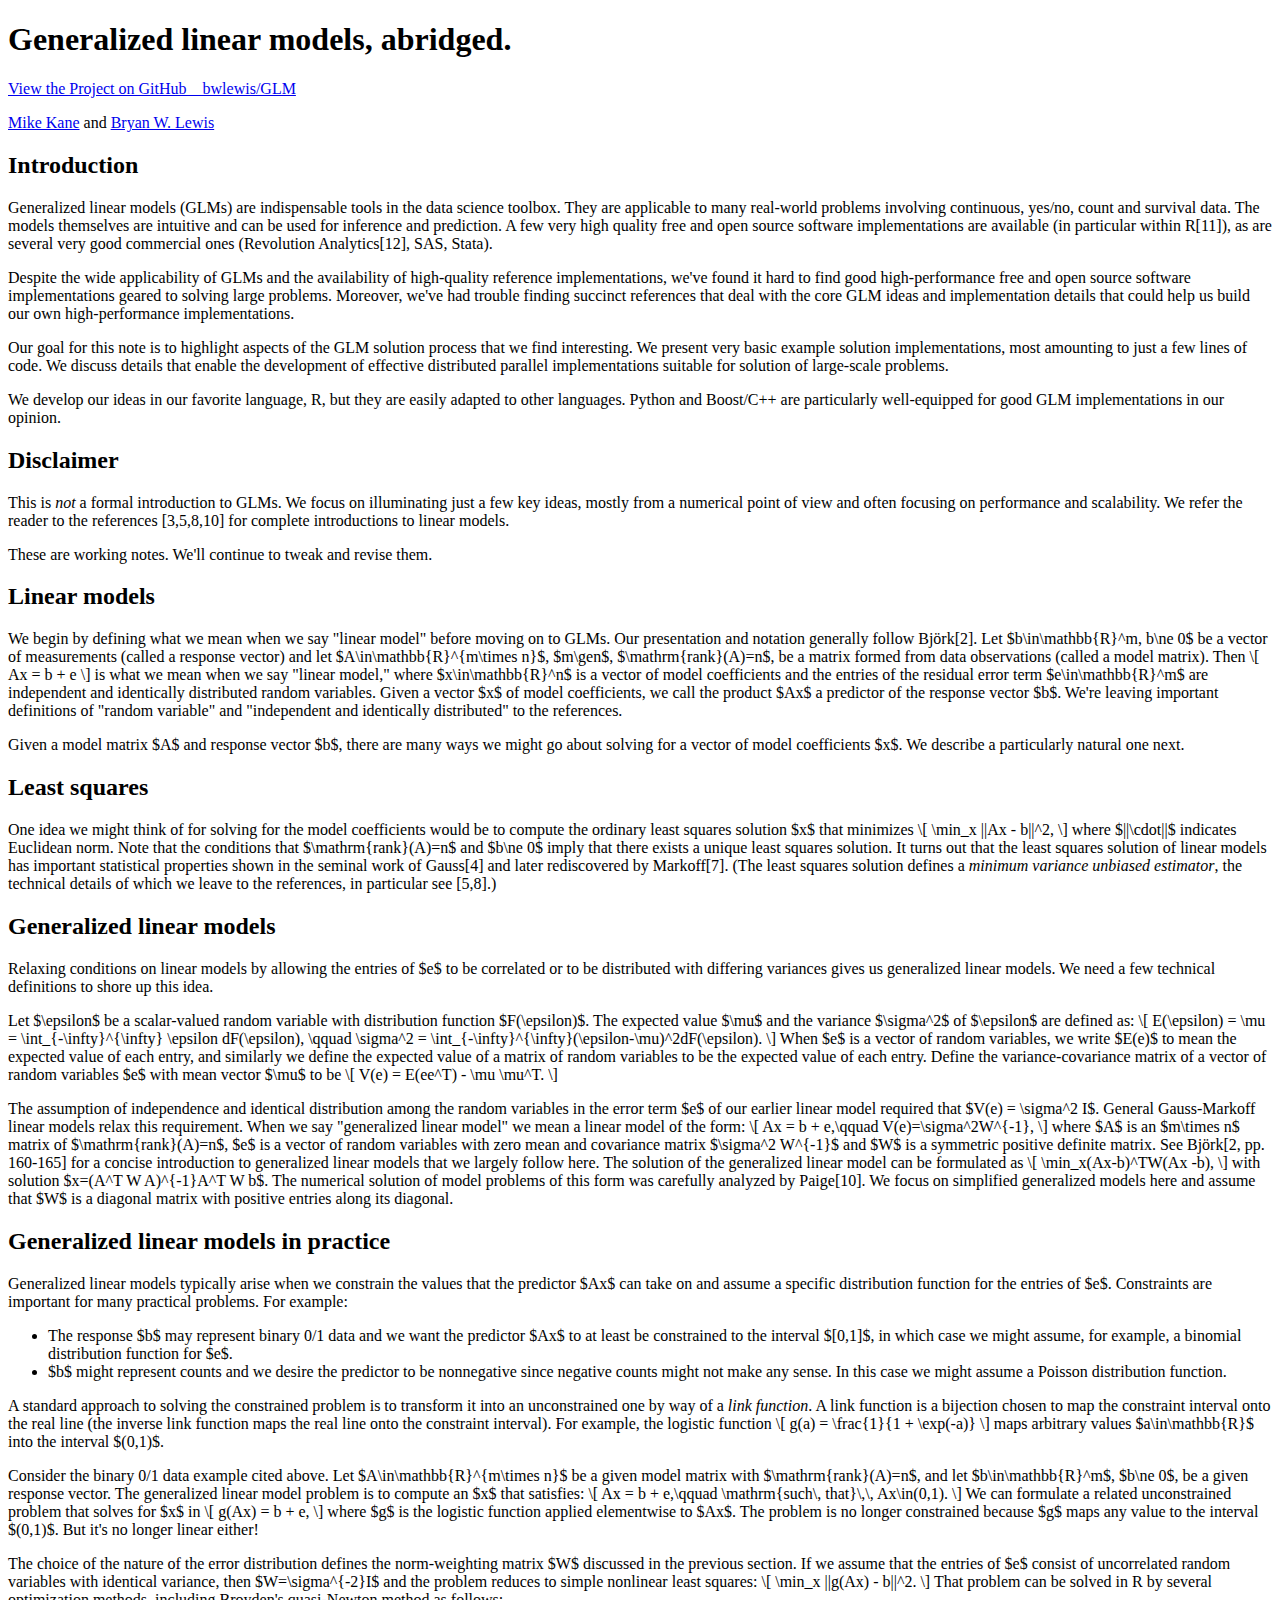
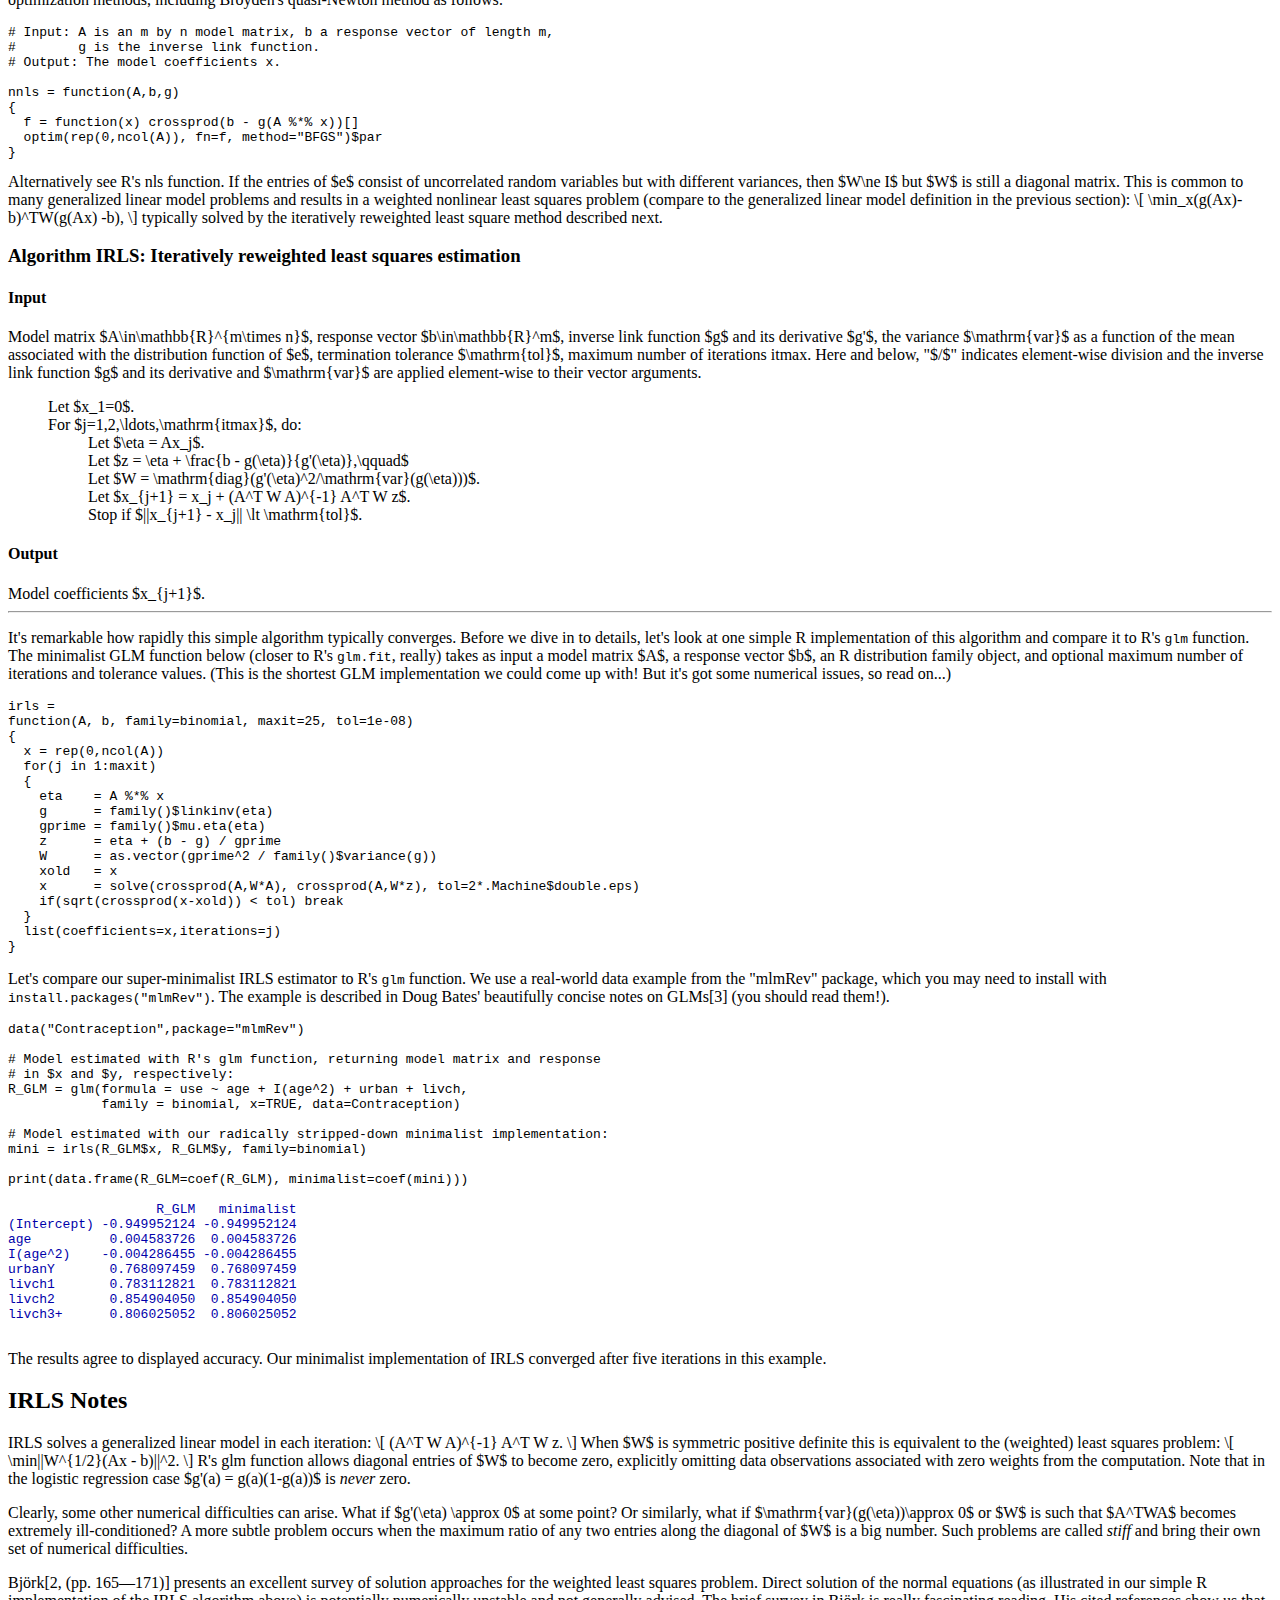
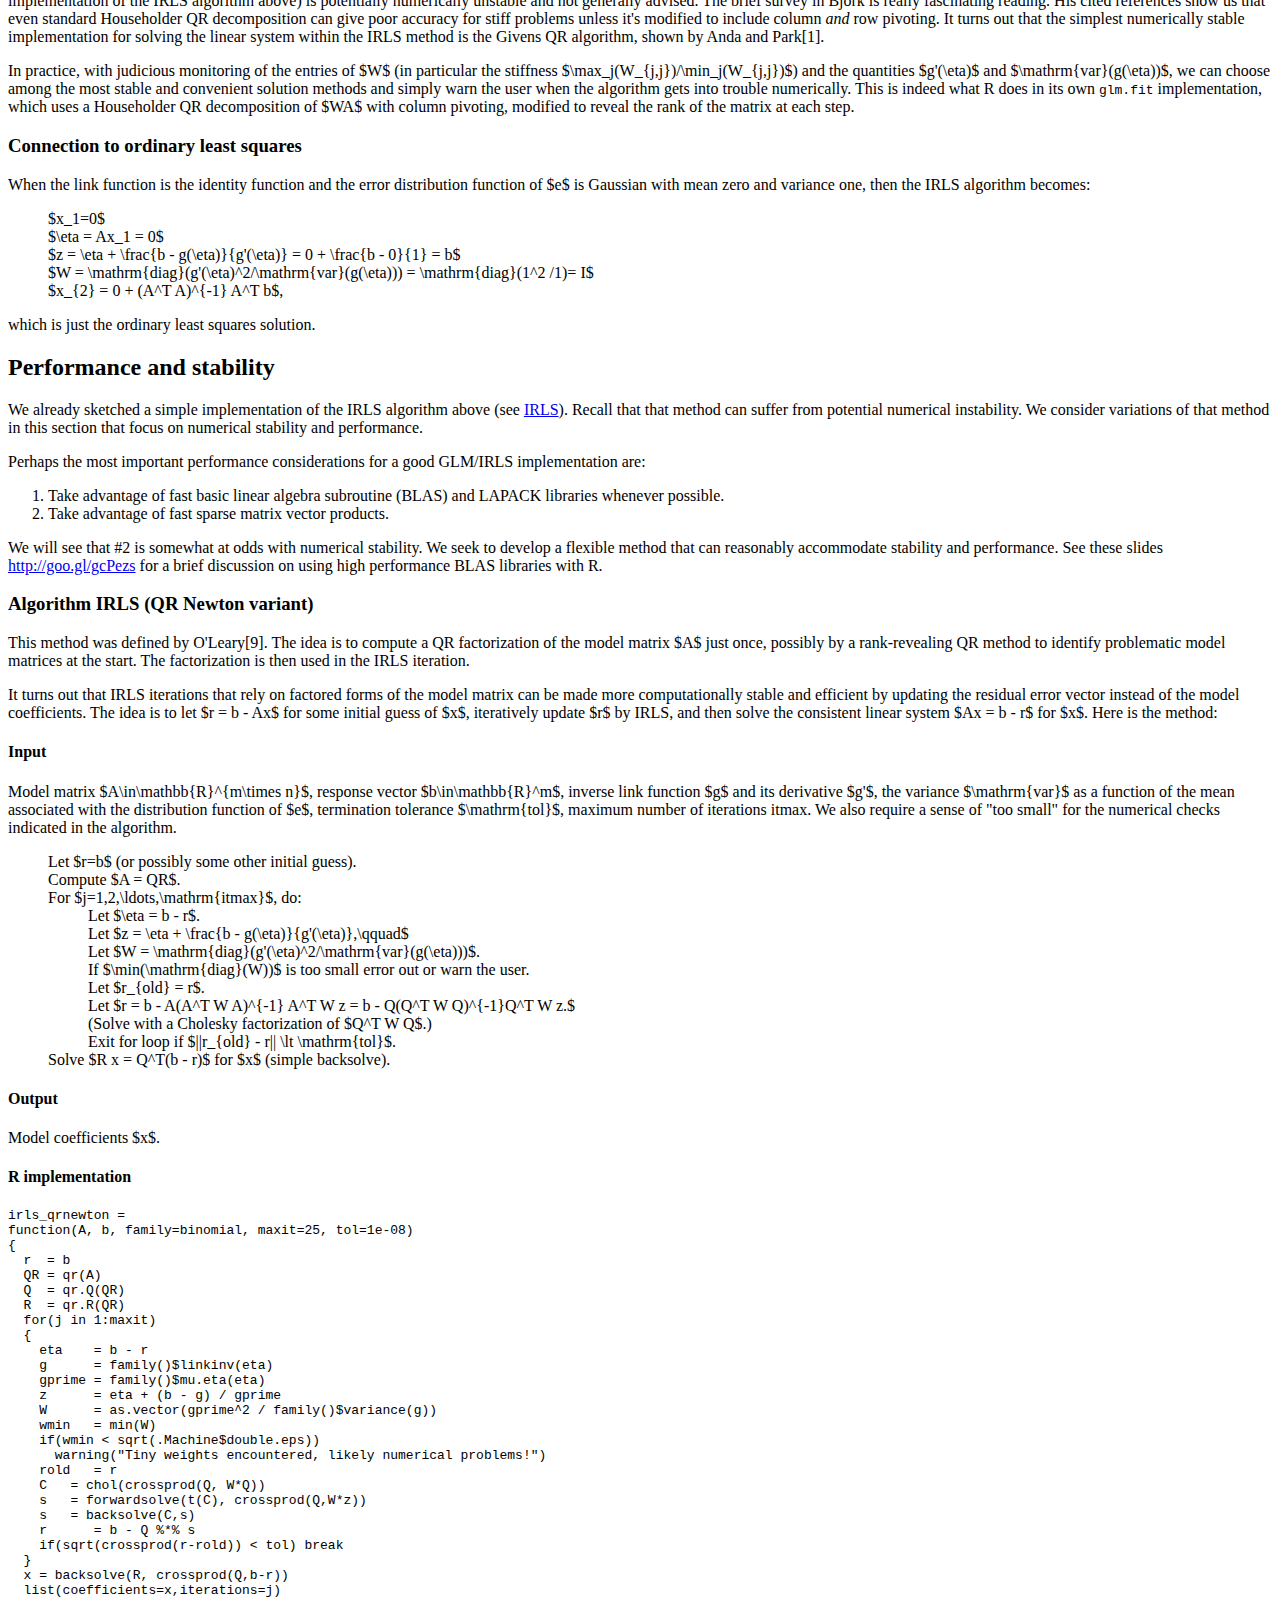
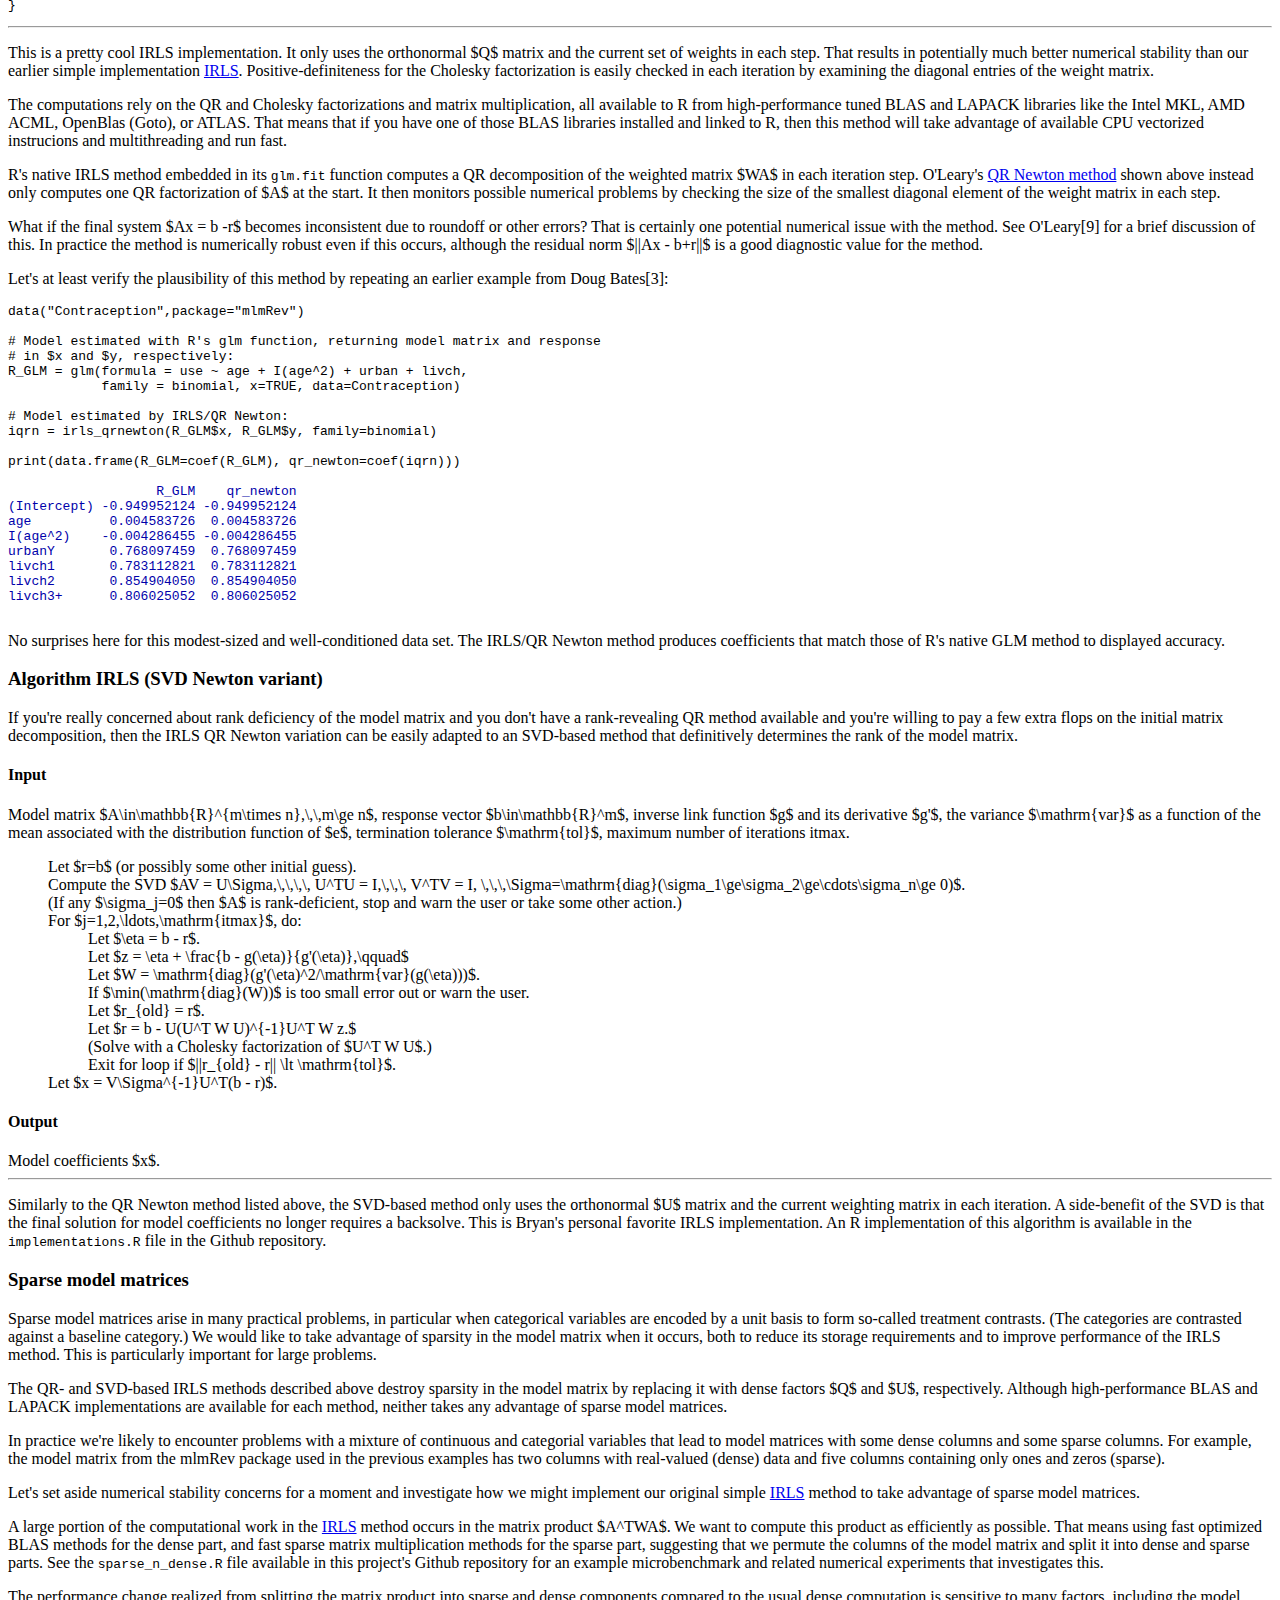
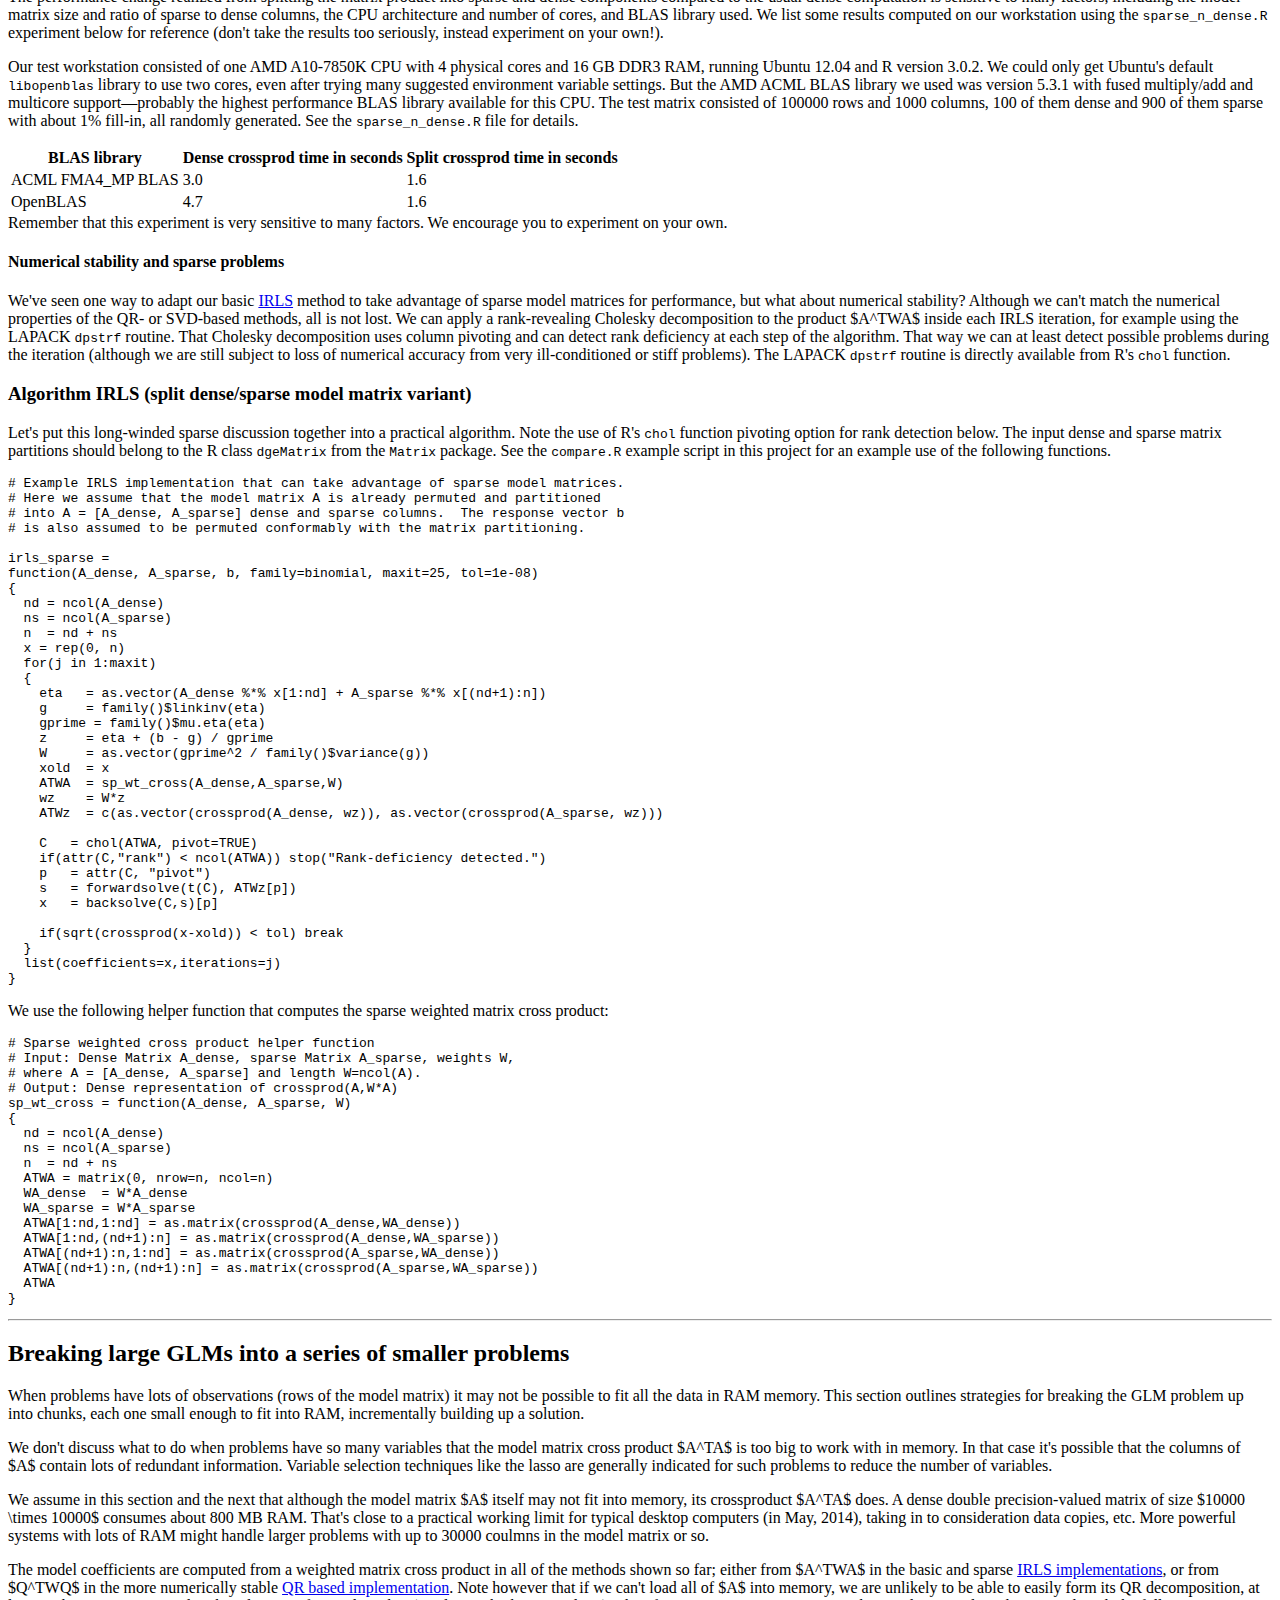
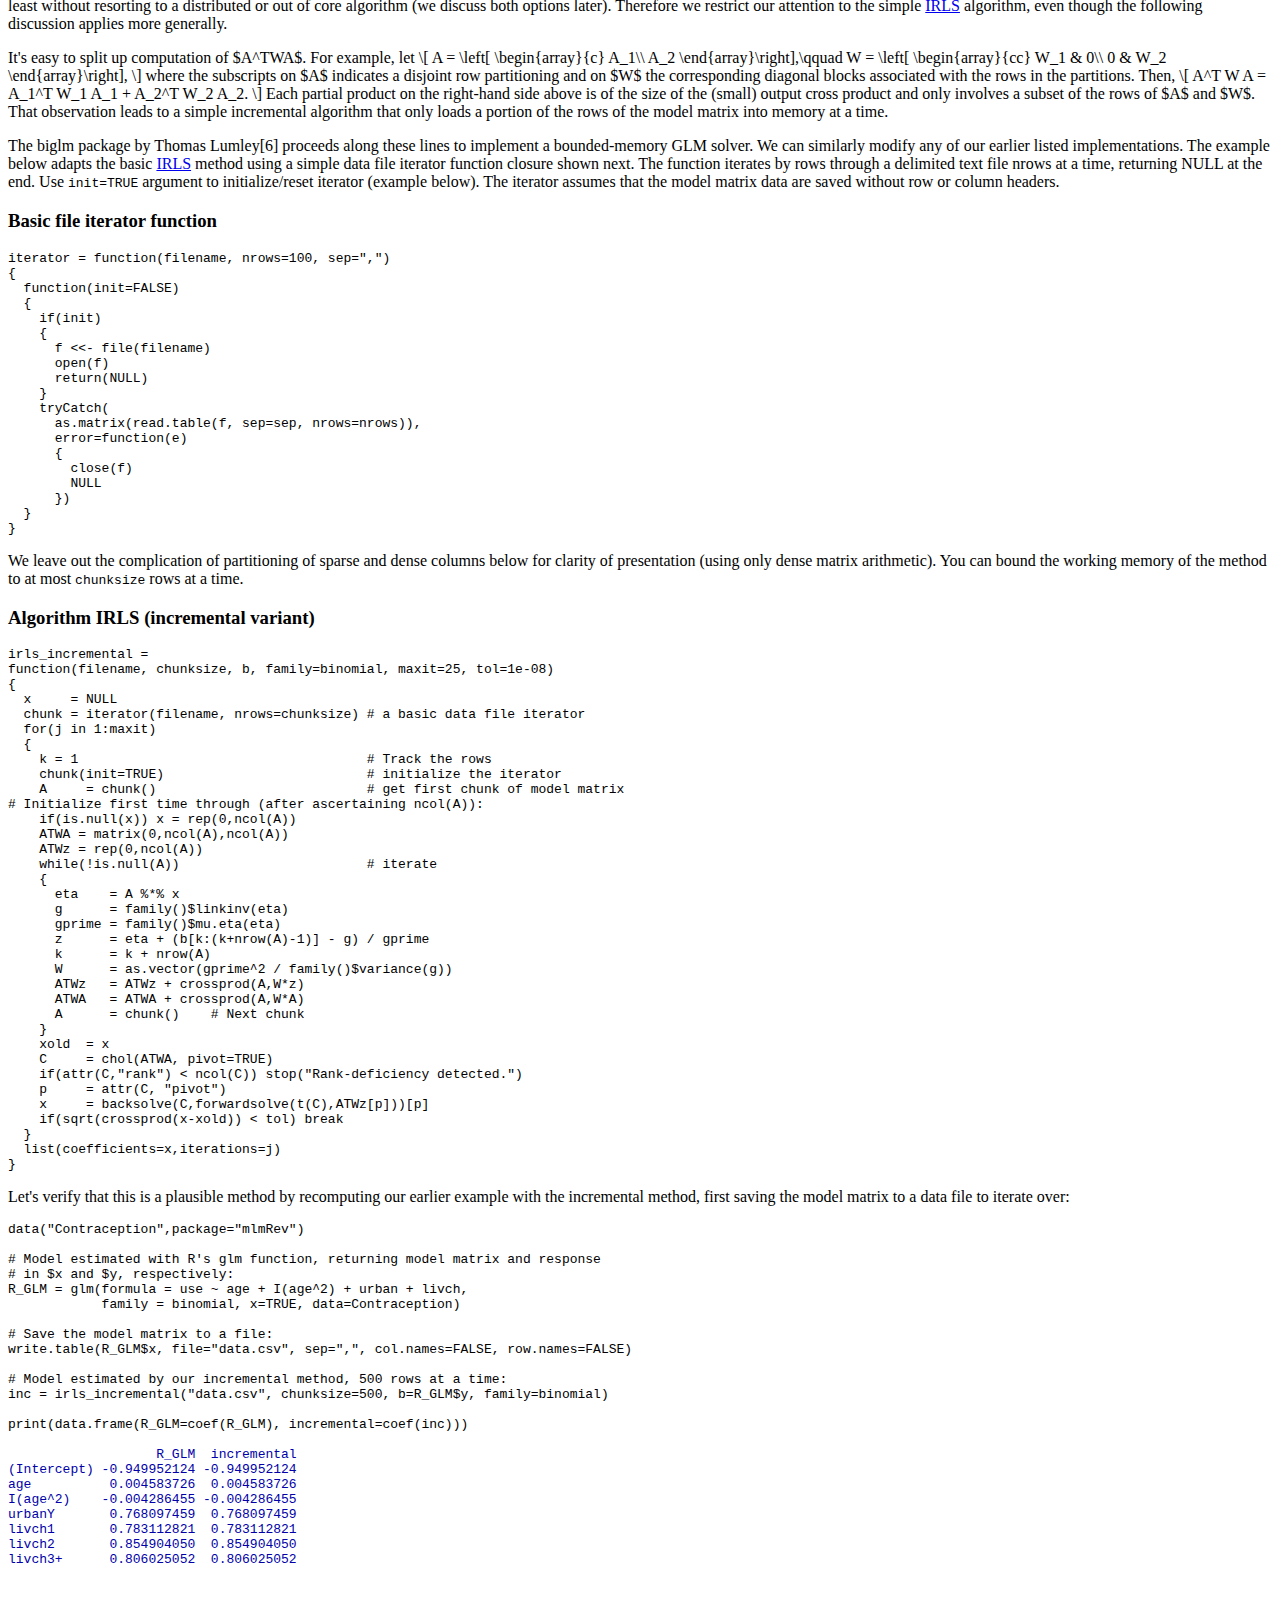
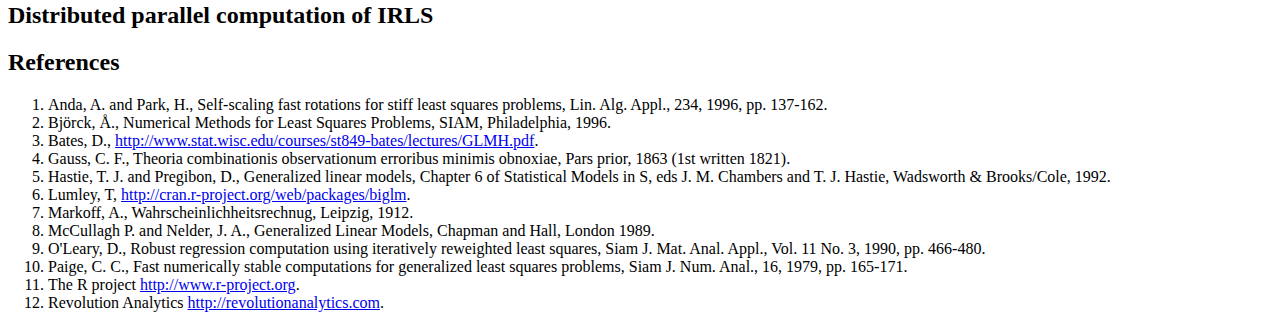
==== commit 046f2152: "Fixed typos" ====
--- a/index.html
+++ b/index.html
@@ -61,7 +61,7 @@
 <p>
 This is <i>not</i> a formal introduction to GLMs.  We focus on illuminating
 just a few key ideas, mostly from a numerical point of view and often focusing
-on performance and scalability. We refer the reader to the references [3,5,8,10,14]
+on performance and scalability. We refer the reader to the references [3,5,8,10]
 for complete introductions to linear models.
 
 <p>
@@ -73,8 +73,8 @@
 We begin by defining what we mean when we say "linear model" before moving on
 to GLMs. Our presentation and notation generally follow Bj&ouml;rk[2].
 Let $b\in\mathbb{R}^m, b\ne 0$ be a vector of measurements (called a response
-vector) and let $A\in\mathbb{R}^{m\times n}$, $\mathrm{rank}(A)=n$, be a matrix
-formed from data observations (called the model matrix).  Then
+vector) and let $A\in\mathbb{R}^{m\times n}$, $m\gen$, $\mathrm{rank}(A)=n$,
+be a matrix formed from data observations (called a model matrix).  Then
 \[
 Ax = b + e
 \]
@@ -113,12 +113,12 @@
 <p>
 Relaxing conditions on linear models by allowing the entries of $e$ to be
 correlated or to be distributed with differing variances gives us generalized
-linear models. We need a few technical definitions to make this precise.
-
-<p>
-
-Let $\epsilon$ be
-a random variable with distribution function $F(\epsilon)$. The expected value $\mu$ and
+linear models. We need a few technical definitions to shore up this idea.
+
+<p>
+
+Let $\epsilon$ be a scalar-valued
+random variable with distribution function $F(\epsilon)$. The expected value $\mu$ and
 the variance $\sigma^2$ of $\epsilon$ are defined as:
 \[
 E(\epsilon) = \mu = \int_{-\infty}^{\infty} \epsilon dF(\epsilon),
@@ -145,7 +145,7 @@
 where $A$ is an $m\times n$ matrix of $\mathrm{rank}(A)=n$,
 $e$ is a vector of random variables with zero mean and covariance matrix
 $\sigma^2 W^{-1}$ and $W$ is a symmetric positive definite matrix.
-See Bk&ouml;rk[2, pp. 160-165]
+See Bj&ouml;rk[2, pp. 160-165]
 for a concise introduction to generalized linear models that we largely follow here.
 The solution of the generalized linear model can be formulated as
 \[
@@ -214,12 +214,13 @@
 #        g is the inverse link function.
 # Output: The model coefficients x.
 
-nnls_glm = function(A,b,g)
+nnls = function(A,b,g)
 {
   f = function(x) crossprod(b - g(A %*% x))[]
   optim(rep(0,ncol(A)), fn=f, method="BFGS")$par
 }
 </pre>
+Alternatively see R's nls function.
 
 If the entries of $e$ consist of uncorrelated random variables but with
 different variances, then $W\ne I$ but $W$ is still a diagonal matrix. This is
@@ -262,13 +263,15 @@
 <br/>
 <hr>
 <p>
-It's remarkable how rapidly this simple algorithm converges. Before we dive in to
+It's remarkable how rapidly this simple algorithm typically converges.
+Before we dive in to
 details, let's look at one simple R implementation of this algorithm and
 compare it to R's <tt>glm</tt> function. The minimalist GLM function below
 (closer to R's <tt>glm.fit</tt>, really)
 takes as input a model matrix $A$, a response vector $b$, an R distribution family
 object, and optional maximum number of iterations and tolerance values.
-(This is the shortest GLM implementation we could come up with!)
+(This is the shortest GLM implementation we could come up with! But it's got
+some numerical issues, so read on...)
 <p>
 <pre>
 irls =
@@ -325,17 +328,18 @@
 <p>
 IRLS solves a generalized linear model in each iteration:
 \[
-(A^T W A)^{-1} A^T W z,
-\]
-which is the just the solution to the (weighted) least squares problem:
-\[
-\min||W^{1/2}(Ax - b)||^2,
-\]
-so long as the diagonal weight matrix $W$ consists of positive entries along
-the diagonal.  We make this a requirement of IRLS. Looking at how the weight
-matrix $W$ is defined above, we see that this means that the derivative of the
-inverse link function $g'$ applied to $Ax_j$ must never vanish. Note that
-in the logistic regression case $g'(a) = g(a)(1-g(a))$ is <i>never</i> zero.
+(A^T W A)^{-1} A^T W z.
+\]
+When $W$ is symmetric positive definite
+this is equivalent to the (weighted) least squares problem:
+\[
+\min||W^{1/2}(Ax - b)||^2.
+\]
+R's glm function allows diagonal entries of $W$ to become zero,
+explicitly omitting data observations associated with zero weights from the
+computation.
+Note that in the logistic regression case $g'(a) = g(a)(1-g(a))$
+is <i>never</i> zero.
 
 <p>
 
@@ -354,7 +358,7 @@
 normal equations (as illustrated in our simple R implementation of the IRLS
 algorithm above) is potentially numerically unstable and not generally advised.
 The brief survey in Bj&ouml;rk is really fascinating reading. His cited references
-show us that even standard Household QR decomposition can give poor accuracy
+show us that even standard Householder QR decomposition can give poor accuracy
 for stiff problems unless it's modified to include column <i>and</i> row
 pivoting. It turns out that the simplest numerically stable implementation for
 solving the linear system within the IRLS method is the Givens QR algorithm,
@@ -367,7 +371,7 @@
 $\mathrm{var}(g(\eta))$, we can choose among the most stable and convenient
 solution methods and simply warn the user when the algorithm gets into trouble
 numerically. This is indeed what R does in its own <tt>glm.fit</tt>
-implementation, which uses a Household QR decomposition of $WA$ with column
+implementation, which uses a Householder QR decomposition of $WA$ with column
 pivoting, modified to reveal the rank of the matrix at each step.
 
 
@@ -435,7 +439,7 @@
 the variance $\mathrm{var}$ as a function of the mean associated with the
 distribution function of $e$,
 termination tolerance $\mathrm{tol}$, maximum number of iterations itmax.
-We also requre a sense of "too small" for the numerical checks indicated
+We also require a sense of "too small" for the numerical checks indicated
 in the algorithm.
 <p>
 <ol style="list-style:none">
@@ -495,7 +499,7 @@
 much better numerical stability than our earlier simple implementation <a
 href="#irls">IRLS</a>.  Positive-definiteness for the Cholesky factorization is
 easily checked in each iteration by examining the diagonal entries of the
-weight matrix because the $Q$ matrix is orthonormal.
+weight matrix.
 
 <p>
 
@@ -512,7 +516,7 @@
 a QR decomposition of the weighted matrix $WA$ in each iteration step.
 O'Leary's <a href="#qrnewton">QR Newton method</a> shown above instead
 only computes one QR factorization of $A$ at the start. It then monitors
-possible rank deficiency by checking the size of the smallest diagonal
+possible numerical problems by checking the size of the smallest diagonal
 element of the weight matrix in each step.
 
 <p>
@@ -566,7 +570,7 @@
 determines the rank of the model matrix.
 
 <h4>Input</h4>
-Model matrix $A\in\mathbb{R}^{m\times n},\,\,m\le n$,
+Model matrix $A\in\mathbb{R}^{m\times n},\,\,m\ge n$,
 response vector $b\in\mathbb{R}^m$,
 inverse link function $g$ and its derivative $g'$,
 the variance $\mathrm{var}$ as a function of the mean associated with the
@@ -576,8 +580,8 @@
 <ol style="list-style:none">
 <li class="lino"> Let $r=b$ (or possibly some other initial guess).
 <li class="lino"> Compute the SVD
-$AV = U\Sigma,\,\,\,\, U^TU = I,\,\,\, V^TV = I, \,\,\,\Sigma=\mathrm{diag}(\sigma_1\ge\sigma_2\ge\cdots\sigma_m\gt 0)$.
-<li class="lino">(If any $\sigma_j=0$ then $A$ is rank-deficient, stop and warn the user.)
+$AV = U\Sigma,\,\,\,\, U^TU = I,\,\,\, V^TV = I, \,\,\,\Sigma=\mathrm{diag}(\sigma_1\ge\sigma_2\ge\cdots\sigma_n\ge 0)$.
+<li class="lino">(If any $\sigma_j=0$ then $A$ is rank-deficient, stop and warn the user or take some other action.)
 <li> For $j=1,2,\ldots,\mathrm{itmax}$, do:
 <ol style="list-style:none;">
   <li class="lino"> Let $\eta = b - r$.
@@ -597,7 +601,7 @@
 <p>
 
 Similarly to the QR Newton method listed above, the SVD-based method only uses
-the orthogonal $U$ matrix and the current weighting matrix in each iteration.
+the orthonormal $U$ matrix and the current weighting matrix in each iteration.
 A side-benefit of the SVD is that the final solution for model coefficients
 no longer requires a backsolve. This is Bryan's personal favorite IRLS
 implementation. An R implementation of this algorithm is available in the
@@ -793,7 +797,7 @@
 <p>
 
 We assume in this section and the next that although the model matrix $A$
-itself may not fit into memory, its crossproduct $A^TA$ does. Note that a dense
+itself may not fit into memory, its crossproduct $A^TA$ does. A dense
 double precision-valued  matrix of size $10000 \times 10000$ consumes about
 800 MB RAM. That's close to a practical working limit for typical desktop
 computers (in May, 2014), taking in to consideration data copies, etc. More
@@ -847,7 +851,8 @@
 <a href="#irlssparse">IRLS</a> method using a simple data file iterator function
 closure shown next.  The function iterates by rows through a delimited text
 file nrows at a time, returning NULL at the end.  Use <tt>init=TRUE</tt>
-argument to initialize/reset iterator (example below).
+argument to initialize/reset iterator (example below). The iterator assumes
+that the model matrix data are saved without row or column headers.
 
 <h3>
 <a class="anchor" href="#iterator"></a>
@@ -977,8 +982,6 @@
 <li> Paige, C. C., Fast numerically stable computations for generalized least squares problems, Siam J. Num. Anal., 16, 1979, pp. 165-171.
 <li> The R project <a href="http://www.r-project.org">http://www.r-project.org</a>.
 <li> Revolution Analytics <a href="http://revolutionanalytics.com">http://revolutionanalytics.com</a>.
-<li> Revolution Analytics <a href="http://cran.r-project.org/web/packages/iterators">http://cran.r-project.org/web/packages/iterators</a>
-<li> Zelen, M., Linear estimation and relted topics, in Survey of Numerical Analysis, Todd. J. ed, McGraw-Hill, New York, 1962, pp. 429-441.
 </ol>
 </secion>
 </div>
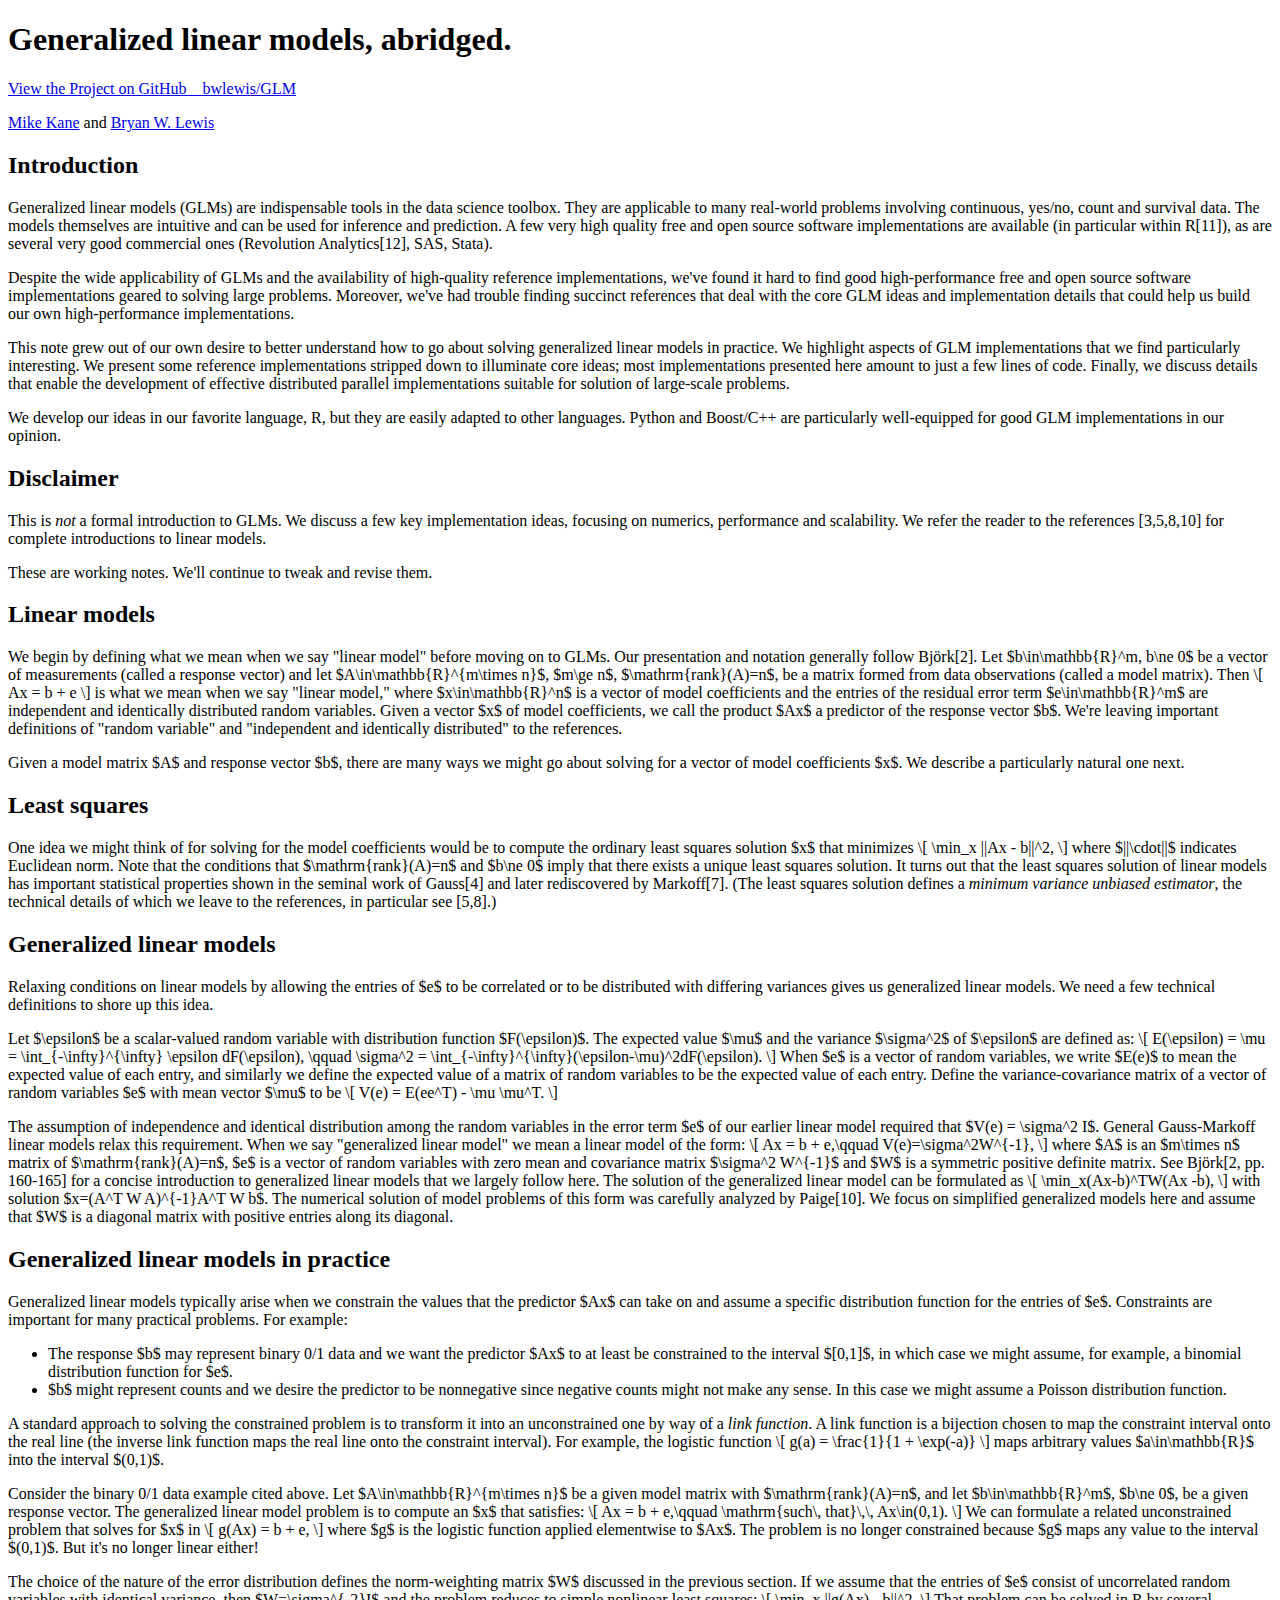
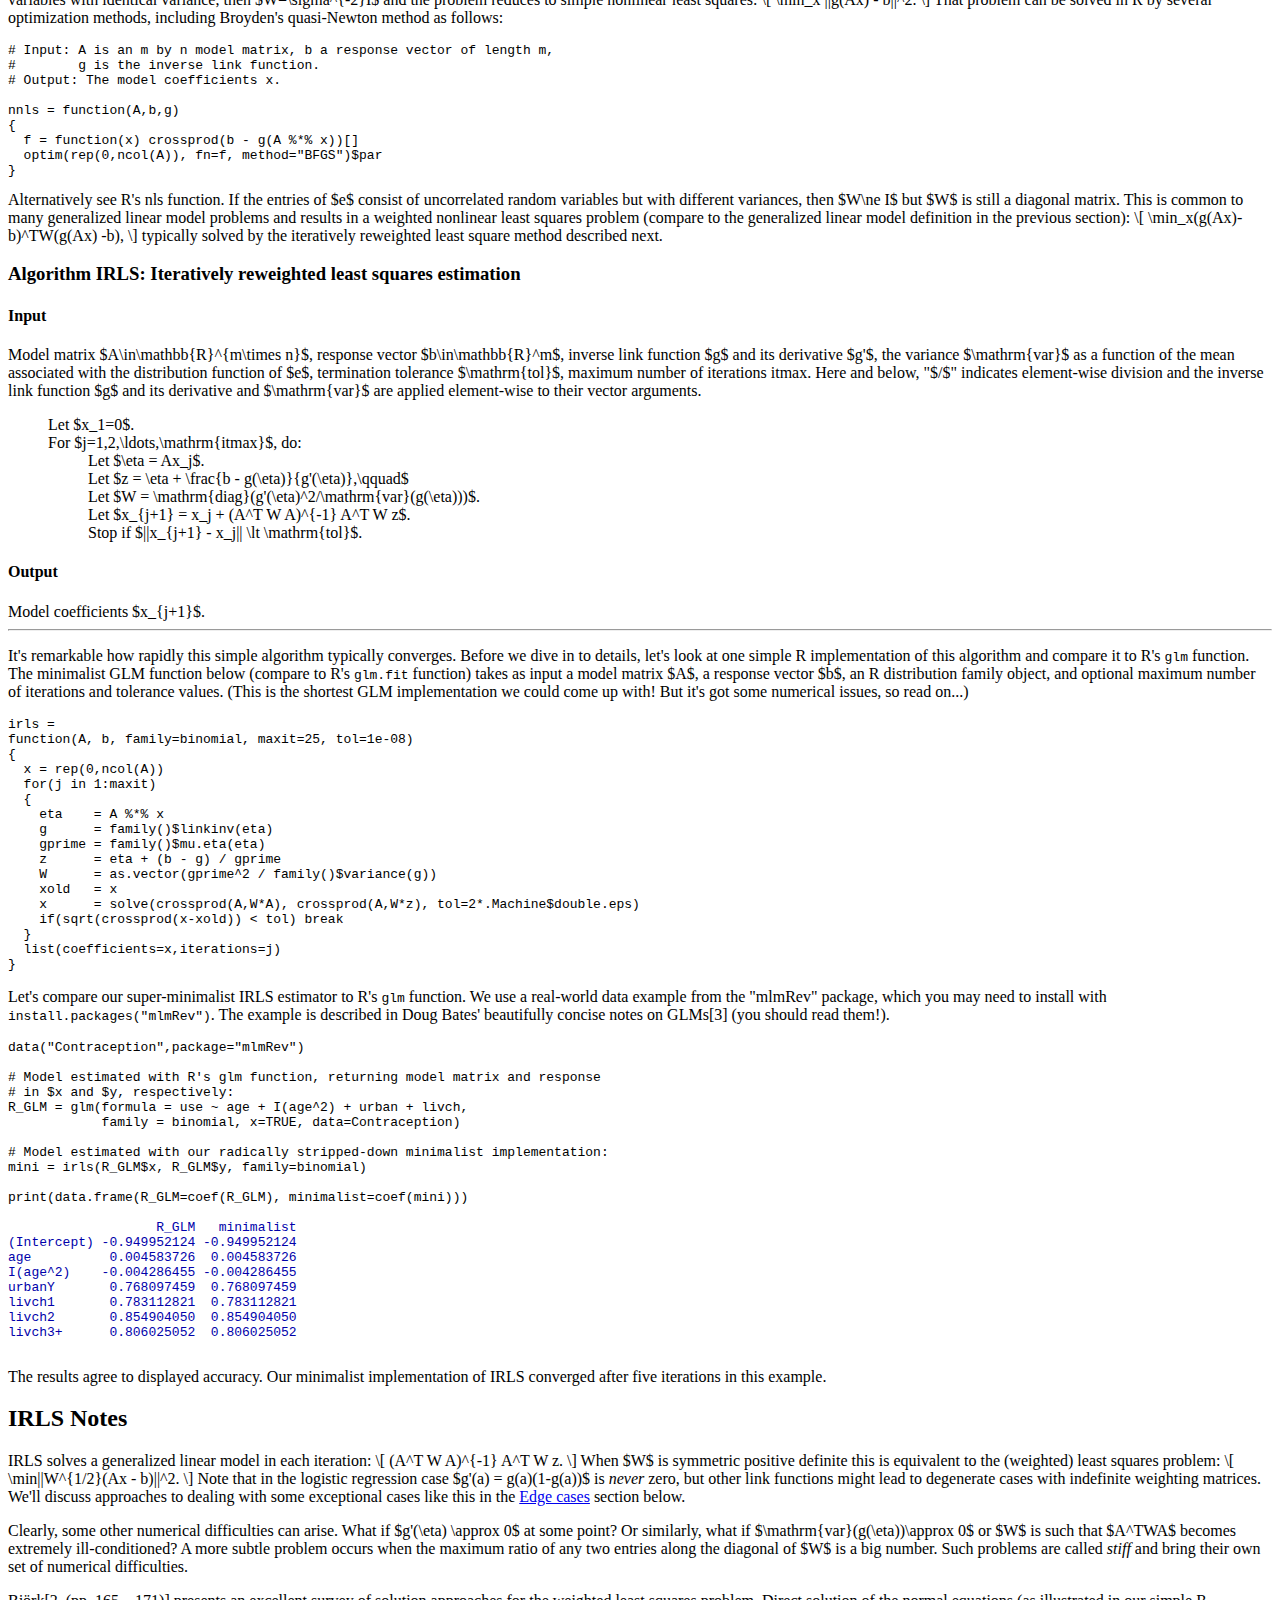
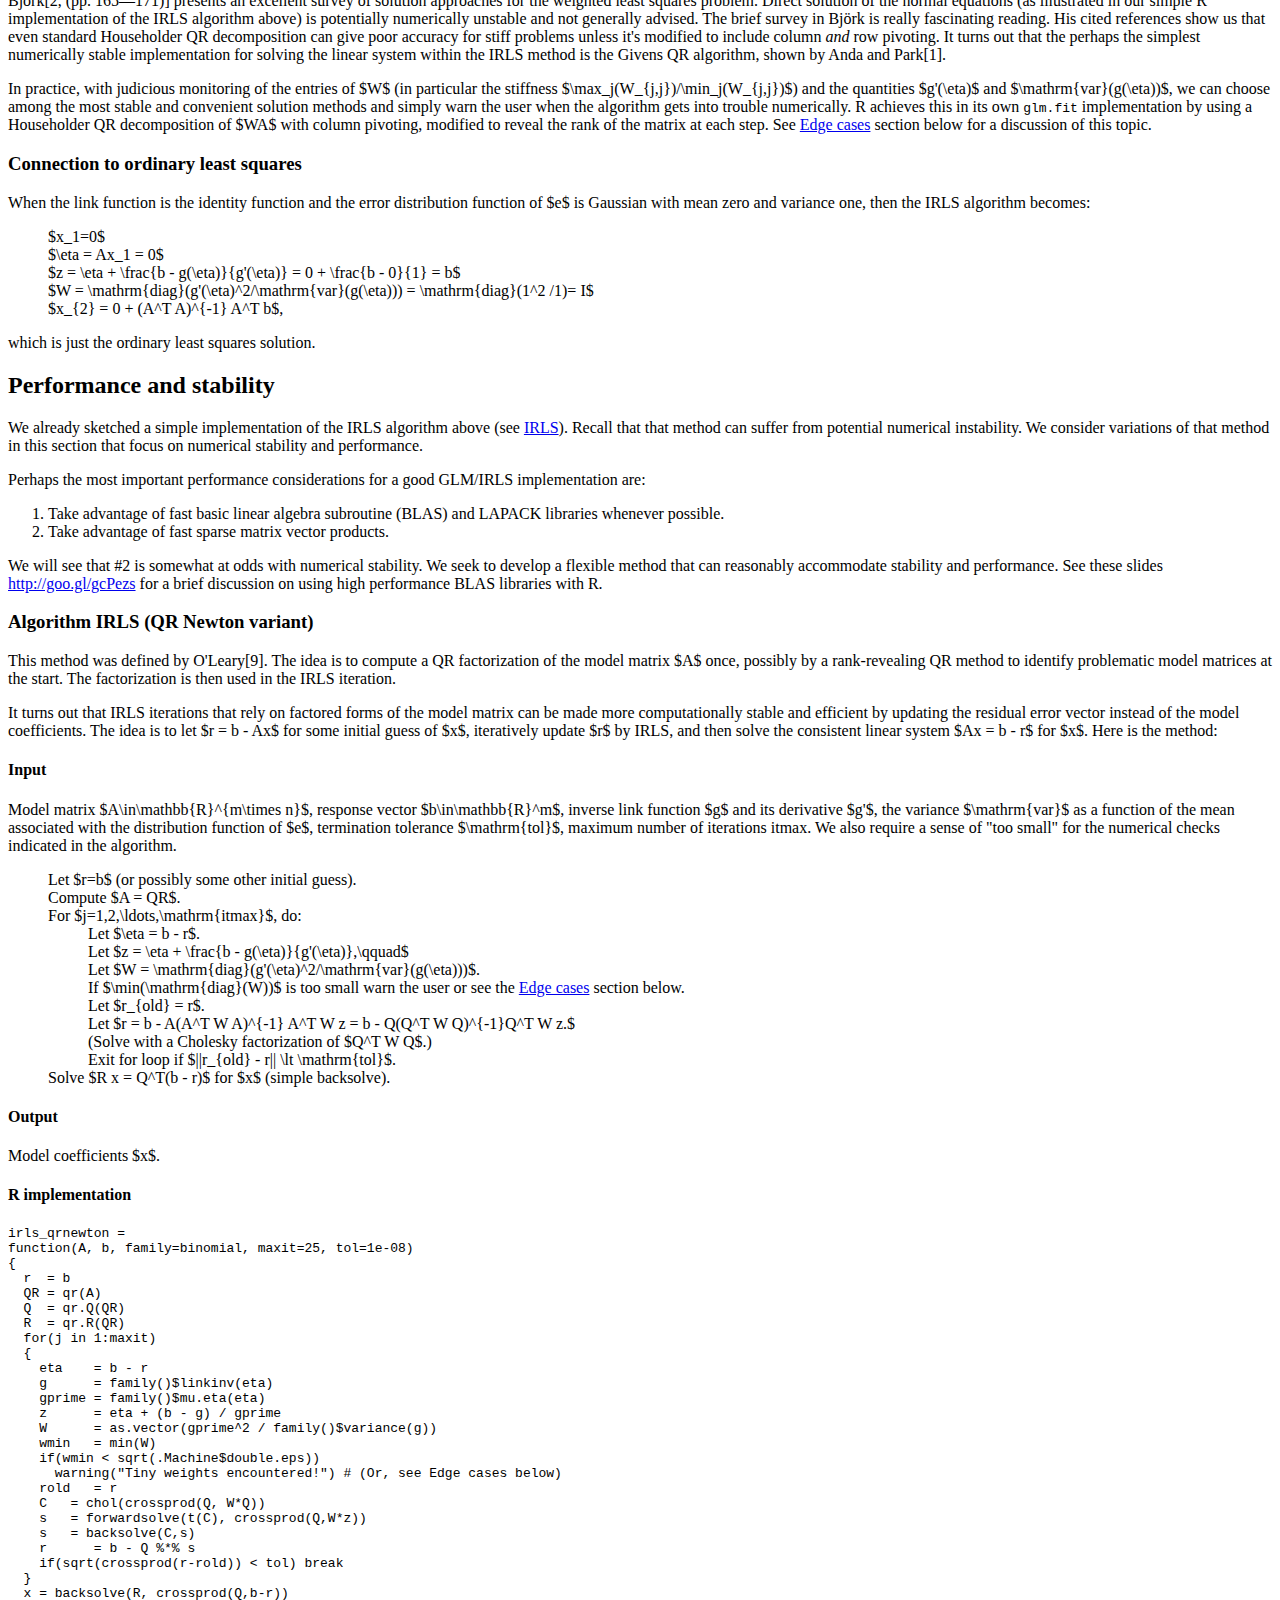
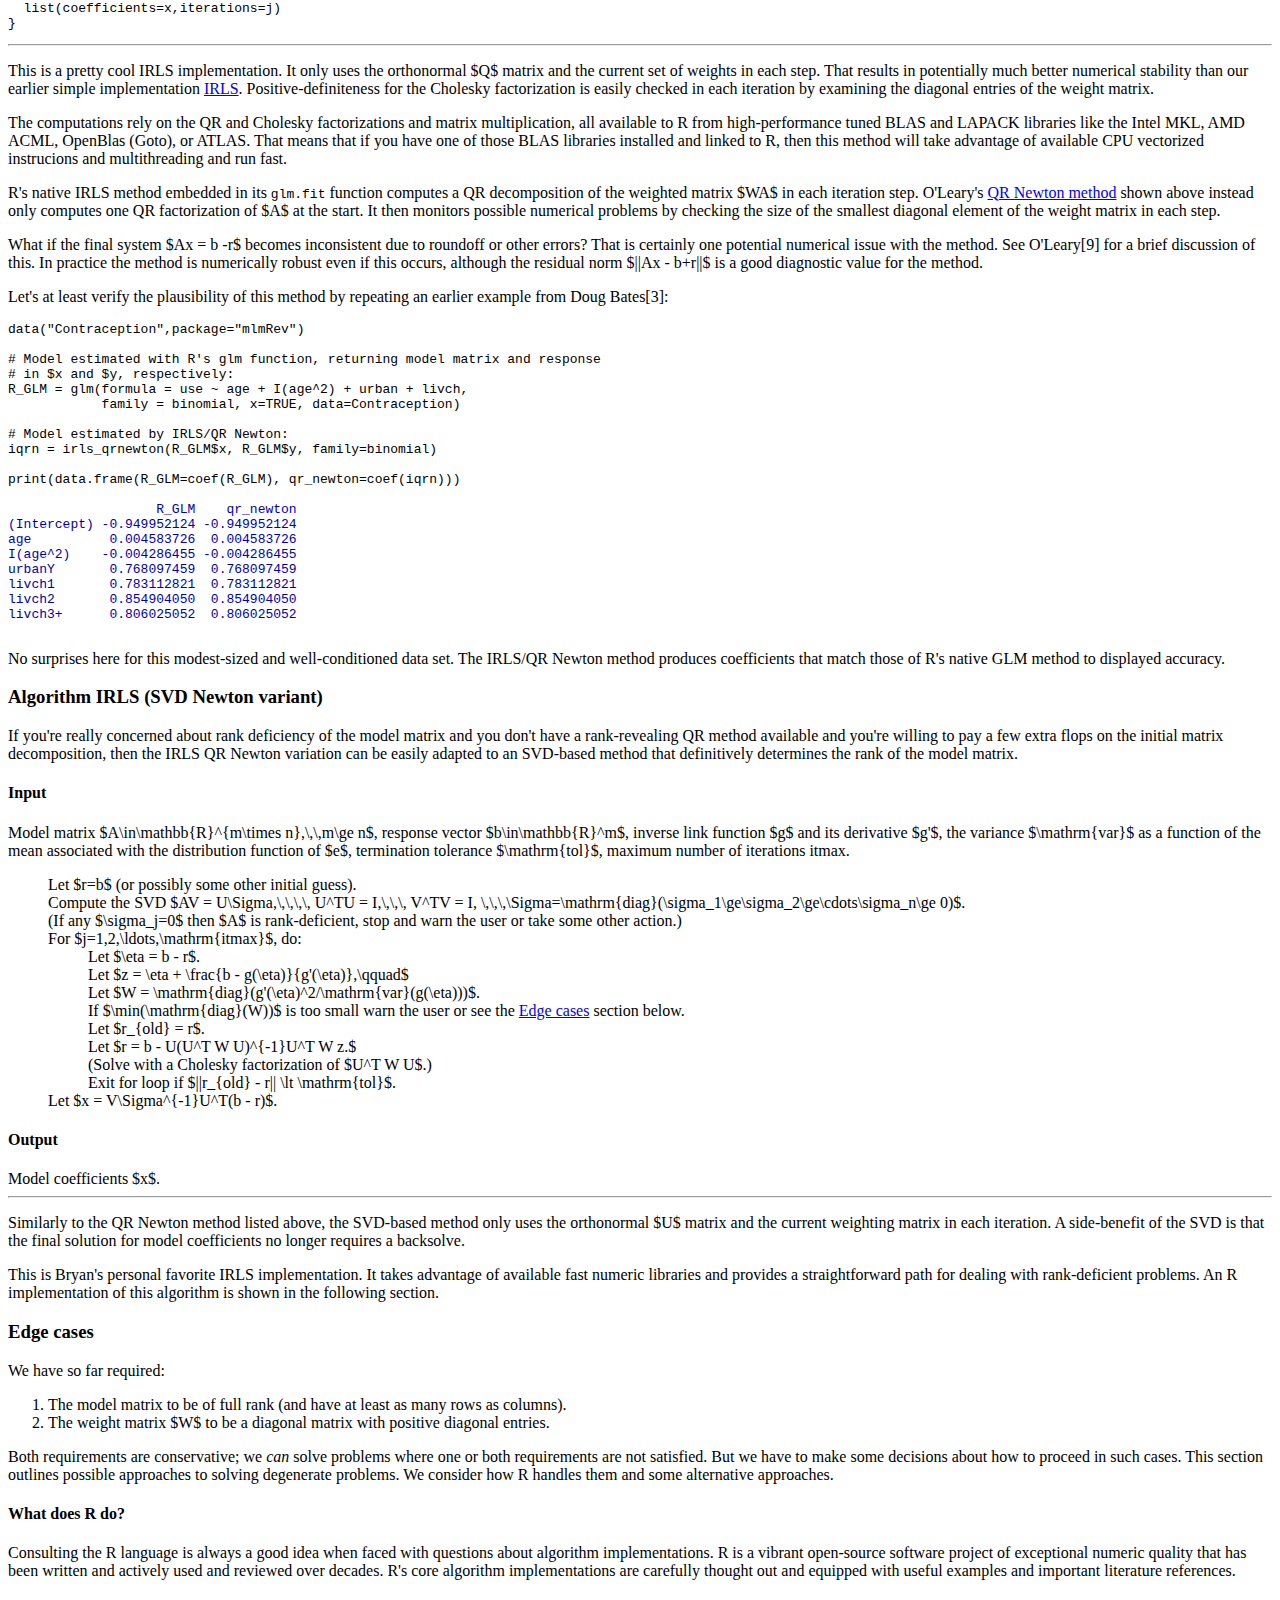
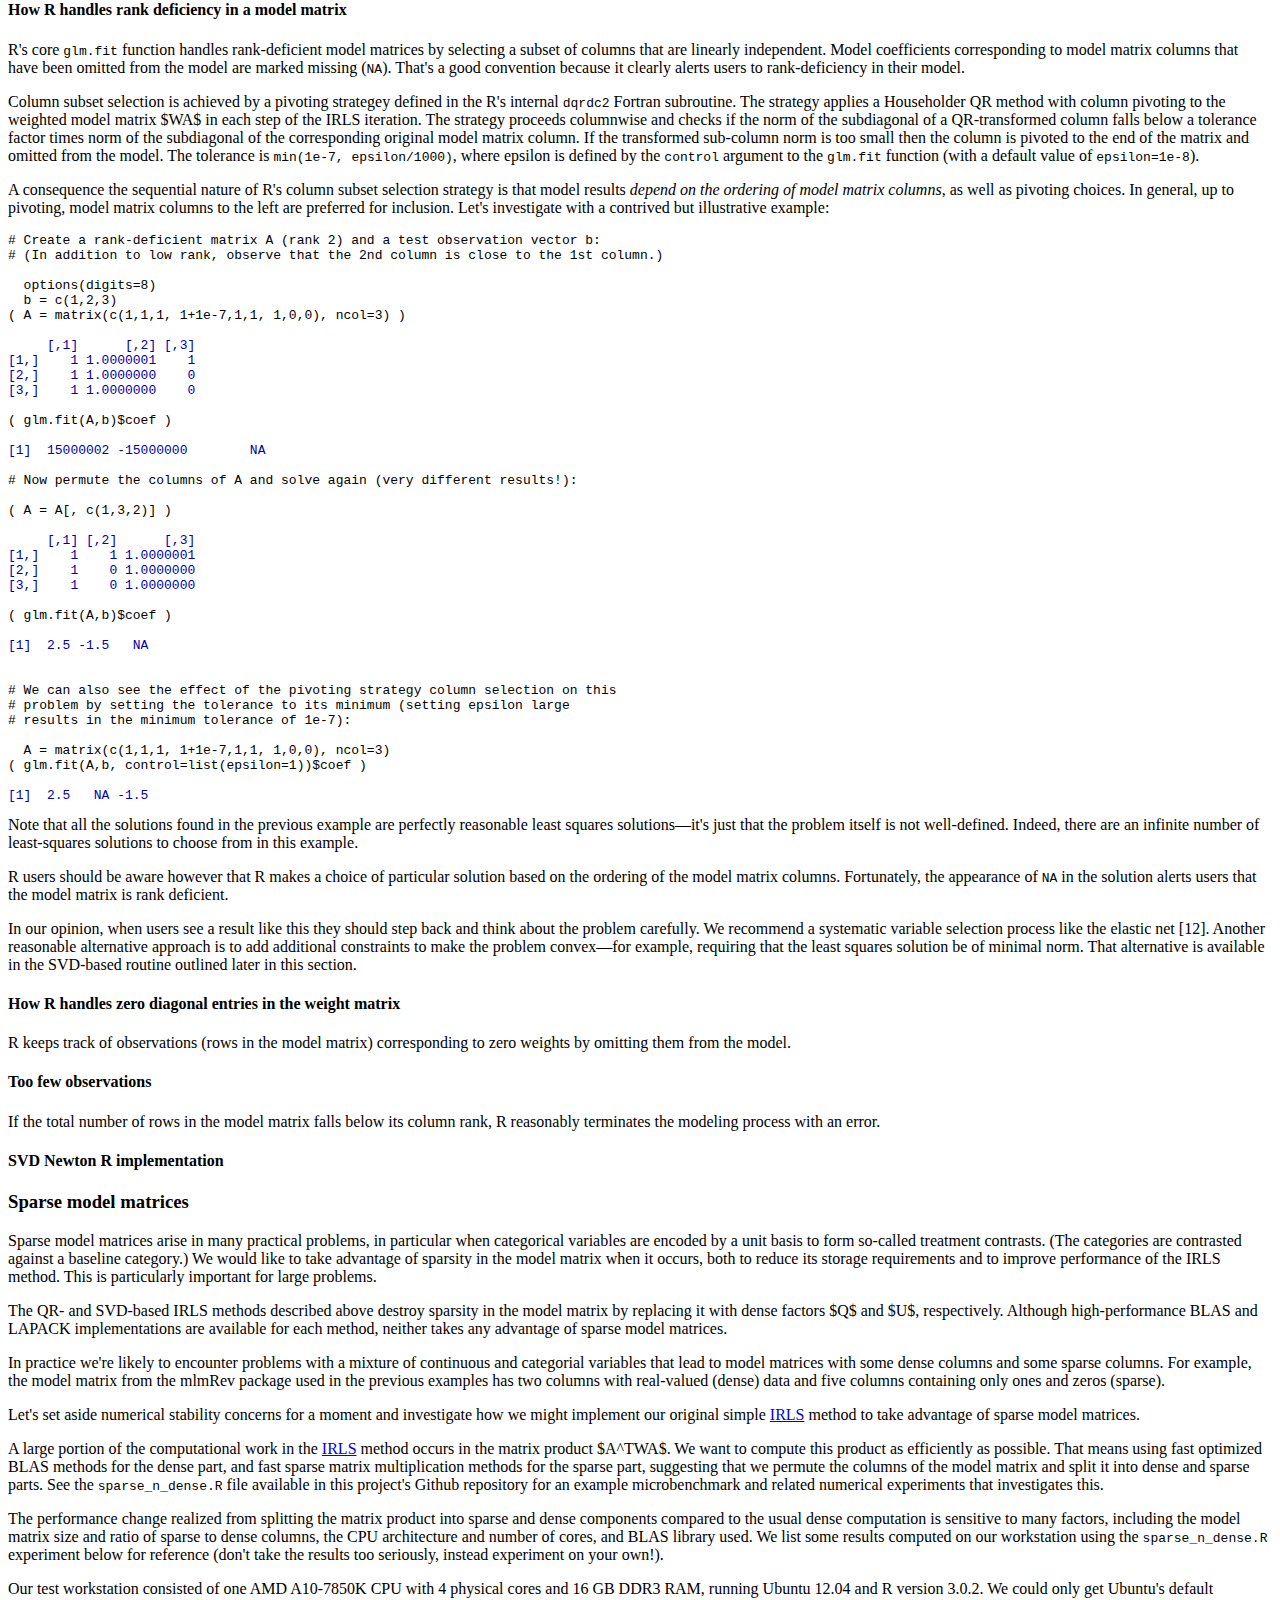
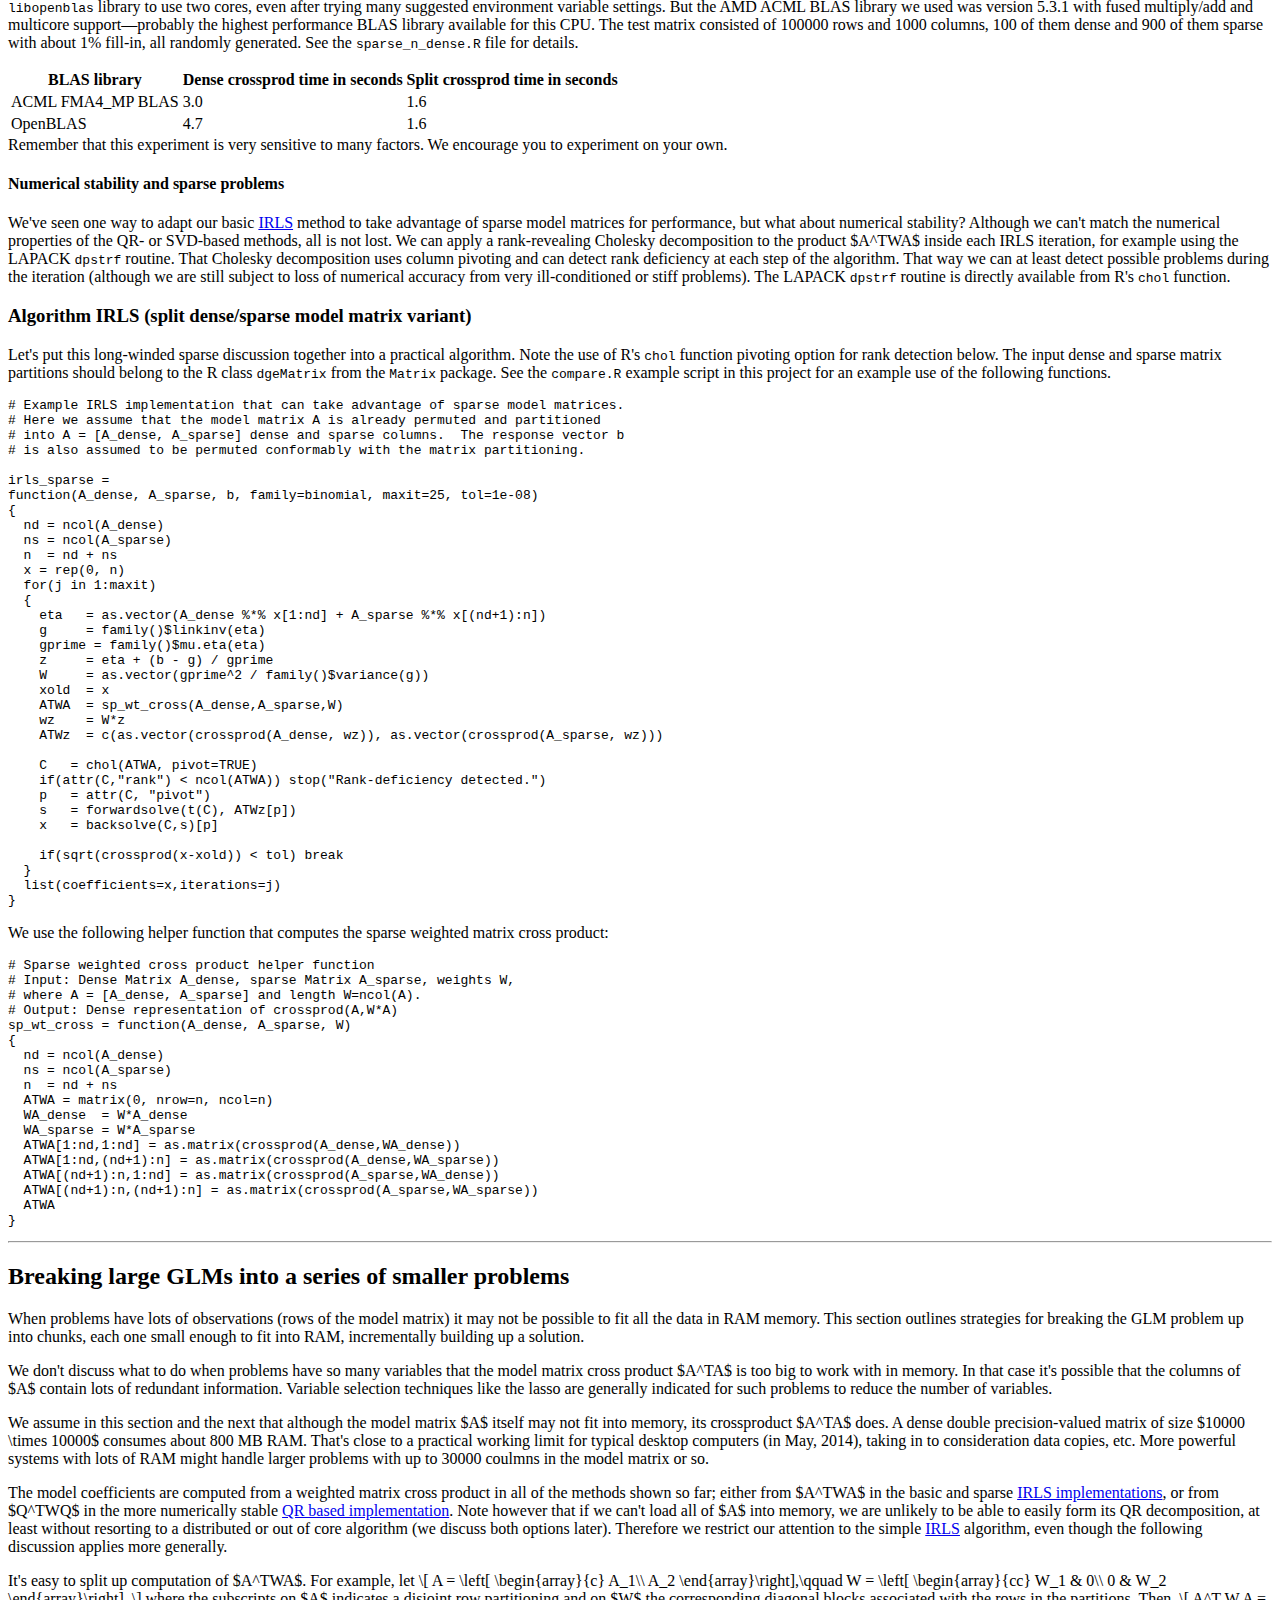
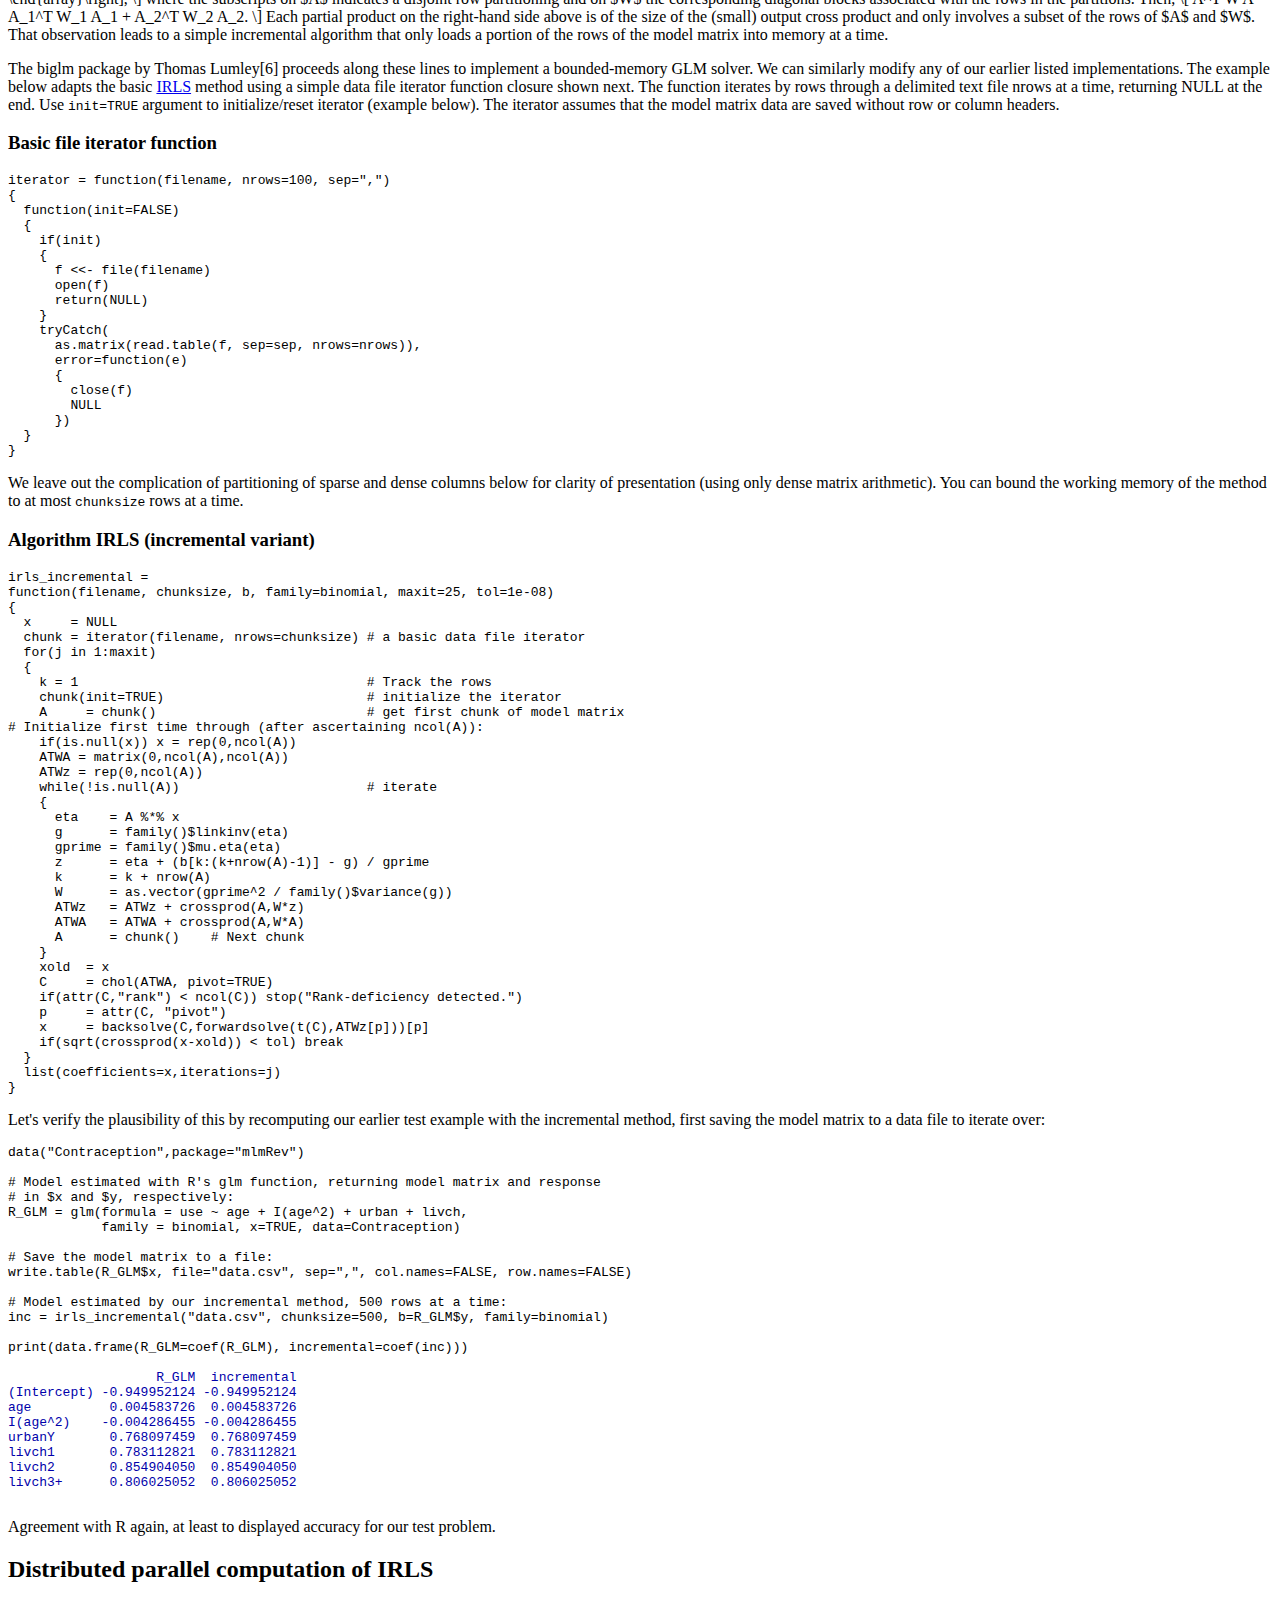
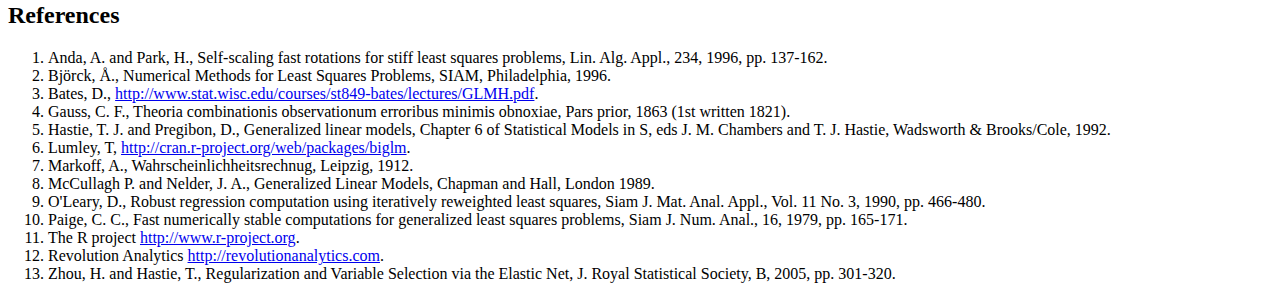
==== commit d5182e95: "Improved Edge case discussion of rank deficiency" ====
--- a/index.html
+++ b/index.html
@@ -7,7 +7,7 @@
 
     <link rel="stylesheet" href="stylesheets/styles.css">
     <link rel="stylesheet" href="stylesheets/pygment_trac.css">
-    <meta name="viewport" content="width=device-width, initial-scale=1, user-scalable=no">
+    <meta name="viewport" content="width=device-width, initial-scale=1, user-scalable=yes">
     <!--[if lt IE 9]>
     <script src="//html5shiv.googlecode.com/svn/trunk/html5.js"></script>
     <![endif]-->
@@ -45,10 +45,12 @@
 
 <p>
 
-Our goal for this note is to highlight aspects of the GLM solution process
-that we find interesting.  We present very basic example solution
-implementations, most amounting to just a few lines of code.  We discuss
-details that enable the development of effective distributed parallel
+This note grew out of our own desire to better understand how to go about
+solving generalized linear models in practice.  We highlight aspects of GLM
+implementations that we find particularly interesting. We present some
+reference implementations stripped down to illuminate core ideas; most
+implementations presented here amount to just a few lines of code.  Finally, we
+discuss details that enable the development of effective distributed parallel
 implementations suitable for solution of large-scale problems.
 
 <p>
@@ -59,10 +61,10 @@
 
 <h2>Disclaimer</h2>
 <p>
-This is <i>not</i> a formal introduction to GLMs.  We focus on illuminating
-just a few key ideas, mostly from a numerical point of view and often focusing
-on performance and scalability. We refer the reader to the references [3,5,8,10]
-for complete introductions to linear models.
+This is <i>not</i> a formal introduction to GLMs.  We discuss
+a few key implementation ideas, focusing on numerics, performance and
+scalability. We refer the reader to the references [3,5,8,10] for complete
+introductions to linear models.
 
 <p>
 
@@ -73,7 +75,7 @@
 We begin by defining what we mean when we say "linear model" before moving on
 to GLMs. Our presentation and notation generally follow Bj&ouml;rk[2].
 Let $b\in\mathbb{R}^m, b\ne 0$ be a vector of measurements (called a response
-vector) and let $A\in\mathbb{R}^{m\times n}$, $m\gen$, $\mathrm{rank}(A)=n$,
+vector) and let $A\in\mathbb{R}^{m\times n}$, $m\ge n$, $\mathrm{rank}(A)=n$,
 be a matrix formed from data observations (called a model matrix).  Then
 \[
 Ax = b + e
@@ -267,7 +269,7 @@
 Before we dive in to
 details, let's look at one simple R implementation of this algorithm and
 compare it to R's <tt>glm</tt> function. The minimalist GLM function below
-(closer to R's <tt>glm.fit</tt>, really)
+(compare to R's <tt>glm.fit</tt> function)
 takes as input a model matrix $A$, a response vector $b$, an R distribution family
 object, and optional maximum number of iterations and tolerance values.
 (This is the shortest GLM implementation we could come up with! But it's got
@@ -335,11 +337,11 @@
 \[
 \min||W^{1/2}(Ax - b)||^2.
 \]
-R's glm function allows diagonal entries of $W$ to become zero,
-explicitly omitting data observations associated with zero weights from the
-computation.
 Note that in the logistic regression case $g'(a) = g(a)(1-g(a))$
-is <i>never</i> zero.
+is <i>never</i> zero, but other link functions might
+lead to degenerate cases with indefinite weighting matrices.
+We'll discuss approaches to dealing with some exceptional cases like this
+in the <a href="#edge">Edge cases</a> section below.
 
 <p>
 
@@ -360,7 +362,8 @@
 The brief survey in Bj&ouml;rk is really fascinating reading. His cited references
 show us that even standard Householder QR decomposition can give poor accuracy
 for stiff problems unless it's modified to include column <i>and</i> row
-pivoting. It turns out that the simplest numerically stable implementation for
+pivoting. It turns out that the perhaps
+the simplest numerically stable implementation for
 solving the linear system within the IRLS method is the Givens QR algorithm,
 shown by Anda and Park[1].
  
@@ -370,9 +373,10 @@
 stiffness $\max_j(W_{j,j})/\min_j(W_{j,j})$) and the quantities $g'(\eta)$ and
 $\mathrm{var}(g(\eta))$, we can choose among the most stable and convenient
 solution methods and simply warn the user when the algorithm gets into trouble
-numerically. This is indeed what R does in its own <tt>glm.fit</tt>
-implementation, which uses a Householder QR decomposition of $WA$ with column
-pivoting, modified to reveal the rank of the matrix at each step.
+numerically.  R achieves this in its own <tt>glm.fit</tt> implementation by
+using a Householder QR decomposition of $WA$ with column pivoting, modified to
+reveal the rank of the matrix at each step.
+See <a href="#edge">Edge cases</a> section below for a discussion of this topic.
 
 
 <h3>Connection to ordinary least squares</h3>
@@ -420,7 +424,7 @@
 </h3>
 <p>
 This method was defined by O'Leary[9]. The idea is to compute a QR
-factorization of the model matrix $A$ just once, possibly by a rank-revealing
+factorization of the model matrix $A$ once, possibly by a rank-revealing
 QR method to identify problematic model matrices at the start. The
 factorization is then used in the IRLS iteration.
 
@@ -450,7 +454,7 @@
   <li class="lino"> Let $\eta = b - r$.
   <li class="lino"> Let $z = \eta + \frac{b - g(\eta)}{g'(\eta)},\qquad$
   <li class="lino"> Let $W = \mathrm{diag}(g'(\eta)^2/\mathrm{var}(g(\eta)))$.
-  <li class="lino"> If $\min(\mathrm{diag}(W))$ is too small error out or warn the user.
+  <li class="lino"> If $\min(\mathrm{diag}(W))$ is too small warn the user or see the <a href="#edge">Edge cases</a> section below.
   <li class="lino"> Let $r_{old} = r$.
   <li class="lino"> Let $r = b - A(A^T W A)^{-1} A^T W z = b - Q(Q^T W Q)^{-1}Q^T W z.$
   <li class="lino"> (Solve with a Cholesky factorization of $Q^T W Q$.)
@@ -479,7 +483,7 @@
     W      = as.vector(gprime^2 / family()$variance(g))
     wmin   = min(W)
     if(wmin < sqrt(.Machine$double.eps))
-      warning("Tiny weights encountered, likely numerical problems!")
+      warning("Tiny weights encountered!") # (Or, see Edge cases below)
     rold   = r
     C   = chol(crossprod(Q, W*Q))
     s   = forwardsolve(t(C), crossprod(Q,W*z))
@@ -587,7 +591,7 @@
   <li class="lino"> Let $\eta = b - r$.
   <li class="lino"> Let $z = \eta + \frac{b - g(\eta)}{g'(\eta)},\qquad$
   <li class="lino"> Let $W = \mathrm{diag}(g'(\eta)^2/\mathrm{var}(g(\eta)))$.
-  <li class="lino"> If $\min(\mathrm{diag}(W))$ is too small error out or warn the user.
+  <li class="lino"> If $\min(\mathrm{diag}(W))$ is too small warn the user or see the <a href="#edge">Edge cases</a> section below.
   <li class="lino"> Let $r_{old} = r$.
   <li class="lino"> Let $r = b - U(U^T W U)^{-1}U^T W z.$
   <li class="lino"> (Solve with a Cholesky factorization of $U^T W U$.)
@@ -603,9 +607,150 @@
 Similarly to the QR Newton method listed above, the SVD-based method only uses
 the orthonormal $U$ matrix and the current weighting matrix in each iteration.
 A side-benefit of the SVD is that the final solution for model coefficients
-no longer requires a backsolve. This is Bryan's personal favorite IRLS
-implementation. An R implementation of this algorithm is available in the
-<tt>implementations.R</tt> file in the Github repository.
+no longer requires a backsolve.
+
+<p>
+
+This is Bryan's personal favorite IRLS implementation. It takes advantage
+of available fast numeric libraries and provides a straightforward path
+for dealing with rank-deficient problems. An R implementation of
+this algorithm is shown in the following section.
+
+
+
+<h3>
+<a name="edge" class="anchor" href="#edge"></a>
+Edge cases
+</h3>
+
+We have so far required:
+<ol>
+<li> The model matrix to be of full rank (and have at least as many rows as columns).
+<li> The weight matrix $W$ to be a diagonal matrix with positive diagonal
+entries.
+</ol>
+Both requirements are conservative; we <i>can</i> solve problems where one or
+both requirements are not satisfied.  But we have to make some decisions about
+how to proceed in such cases. This section outlines possible approaches to
+solving degenerate problems. We consider how R handles them and some
+alternative approaches.
+
+<h4>What does R do?</h4>
+
+Consulting the R language is always a good idea when faced with questions about
+algorithm implementations. R is a vibrant open-source software project of
+exceptional numeric quality that has been written and actively used and
+reviewed over decades. R's core algorithm implementations are carefully thought
+out and equipped with useful examples and important literature references.
+
+<h4>How R handles rank deficiency in a model matrix</h4>
+
+R's core <tt>glm.fit</tt> function handles rank-deficient model matrices by
+selecting a subset of columns that are linearly independent.  Model
+coefficients corresponding to model matrix columns that have been omitted from
+the model are marked missing (<tt>NA</tt>).  That's a good convention because
+it clearly alerts users to rank-deficiency in their model.
+
+<p>
+
+Column subset selection is achieved by a pivoting strategey defined in the R's
+internal <tt>dqrdc2</tt> Fortran subroutine.  The strategy applies a
+Householder QR method with column pivoting to the weighted model matrix $WA$ in
+each step of the IRLS iteration.  The strategy proceeds columnwise and
+checks if the norm of the subdiagonal of a QR-transformed column falls
+below a tolerance factor times norm of the subdiagonal of the corresponding
+original model matrix column. If the transformed sub-column norm is too small
+then the column is pivoted to the end of the matrix and omitted from the model.
+The tolerance is <tt>min(1e-7,
+epsilon/1000)</tt>, where epsilon is defined by the <tt>control</tt> argument
+to the <tt>glm.fit</tt> function (with a default value of
+<tt>epsilon=1e-8</tt>).
+
+<p>
+
+A consequence the sequential nature of R's column subset selection strategy is
+that model results <i>depend on the ordering of model matrix columns</i>, as
+well as pivoting choices.  In general, up to pivoting, model matrix columns to
+the left are preferred for inclusion. Let's investigate with a contrived but
+illustrative example:
+
+<pre>
+# Create a rank-deficient matrix A (rank 2) and a test observation vector b:
+# (In addition to low rank, observe that the 2nd column is close to the 1st column.)
+
+  options(digits=8)
+  b = c(1,2,3)
+( A = matrix(c(1,1,1, 1+1e-7,1,1, 1,0,0), ncol=3) )
+<font color="#00a">
+     [,1]      [,2] [,3]
+[1,]    1 1.0000001    1
+[2,]    1 1.0000000    0
+[3,]    1 1.0000000    0
+</font>
+( glm.fit(A,b)$coef )
+<font color="#00a">
+[1]  15000002 -15000000        NA
+</font>
+# Now permute the columns of A and solve again (very different results!):
+
+( A = A[, c(1,3,2)] )
+<font color="#00a">
+     [,1] [,2]      [,3]
+[1,]    1    1 1.0000001
+[2,]    1    0 1.0000000
+[3,]    1    0 1.0000000
+</font>
+( glm.fit(A,b)$coef )
+<font color="#00a">
+[1]  2.5 -1.5   NA
+</font>
+
+# We can also see the effect of the pivoting strategy column selection on this
+# problem by setting the tolerance to its minimum (setting epsilon large
+# results in the minimum tolerance of 1e-7):
+
+  A = matrix(c(1,1,1, 1+1e-7,1,1, 1,0,0), ncol=3)
+( glm.fit(A,b, control=list(epsilon=1))$coef )
+<font color="#00a">
+[1]  2.5   NA -1.5 </font>
+</pre>
+
+Note that all the solutions found in the previous example are perfectly
+reasonable least squares solutions&mdash;it's just that the problem itself is
+not well-defined.  Indeed, there are an infinite number of least-squares
+solutions to choose from in this example.
+
+<p>
+
+R users should be aware however that R makes a choice of particular solution
+based on the ordering of the model matrix columns. Fortunately, the appearance
+of <tt>NA</tt> in the solution alerts users that the model matrix is
+rank deficient.
+
+<p>
+
+In our opinion, when users see a result like this they should step back and
+think about the problem carefully. We recommend a systematic variable selection
+process like the elastic net [12].  Another reasonable alternative approach is
+to add additional constraints to make the problem convex&mdash;for example,
+requiring that the least squares solution be of minimal norm. That alternative
+is available in the SVD-based routine outlined later in this section.
+
+
+<h4>How R handles zero diagonal entries in the weight matrix</h4>
+
+R keeps track of observations (rows in the model matrix) corresponding to zero
+weights by omitting them from the model.
+
+<h4>Too few observations</h4>
+
+If the total number of rows in the model matrix falls below its column rank, R
+reasonably terminates the modeling process with an error.
+
+<p>
+<h4>SVD Newton R implementation</h4>
+
+
 
 
 <h3>
@@ -928,8 +1073,8 @@
 </pre>
 
 <p>
-Let's verify that this is a plausible method by recomputing
-our earlier example with the incremental method, first saving the
+Let's verify the plausibility of this by recomputing
+our earlier test example with the incremental method, first saving the
 model matrix to a data file to iterate over:
 <pre>
 data("Contraception",package="mlmRev")
@@ -957,6 +1102,7 @@
 livch3+      0.806025052  0.806025052
 </font>
 </pre>
+Agreement with R again, at least to displayed accuracy for our test problem.
 
 
 <h2>Distributed parallel computation of IRLS</h2>
@@ -982,6 +1128,7 @@
 <li> Paige, C. C., Fast numerically stable computations for generalized least squares problems, Siam J. Num. Anal., 16, 1979, pp. 165-171.
 <li> The R project <a href="http://www.r-project.org">http://www.r-project.org</a>.
 <li> Revolution Analytics <a href="http://revolutionanalytics.com">http://revolutionanalytics.com</a>.
+<li> Zhou, H. and Hastie, T., Regularization and Variable Selection via the Elastic Net, J. Royal Statistical Society, B, 2005, pp. 301-320.
 </ol>
 </secion>
 </div>
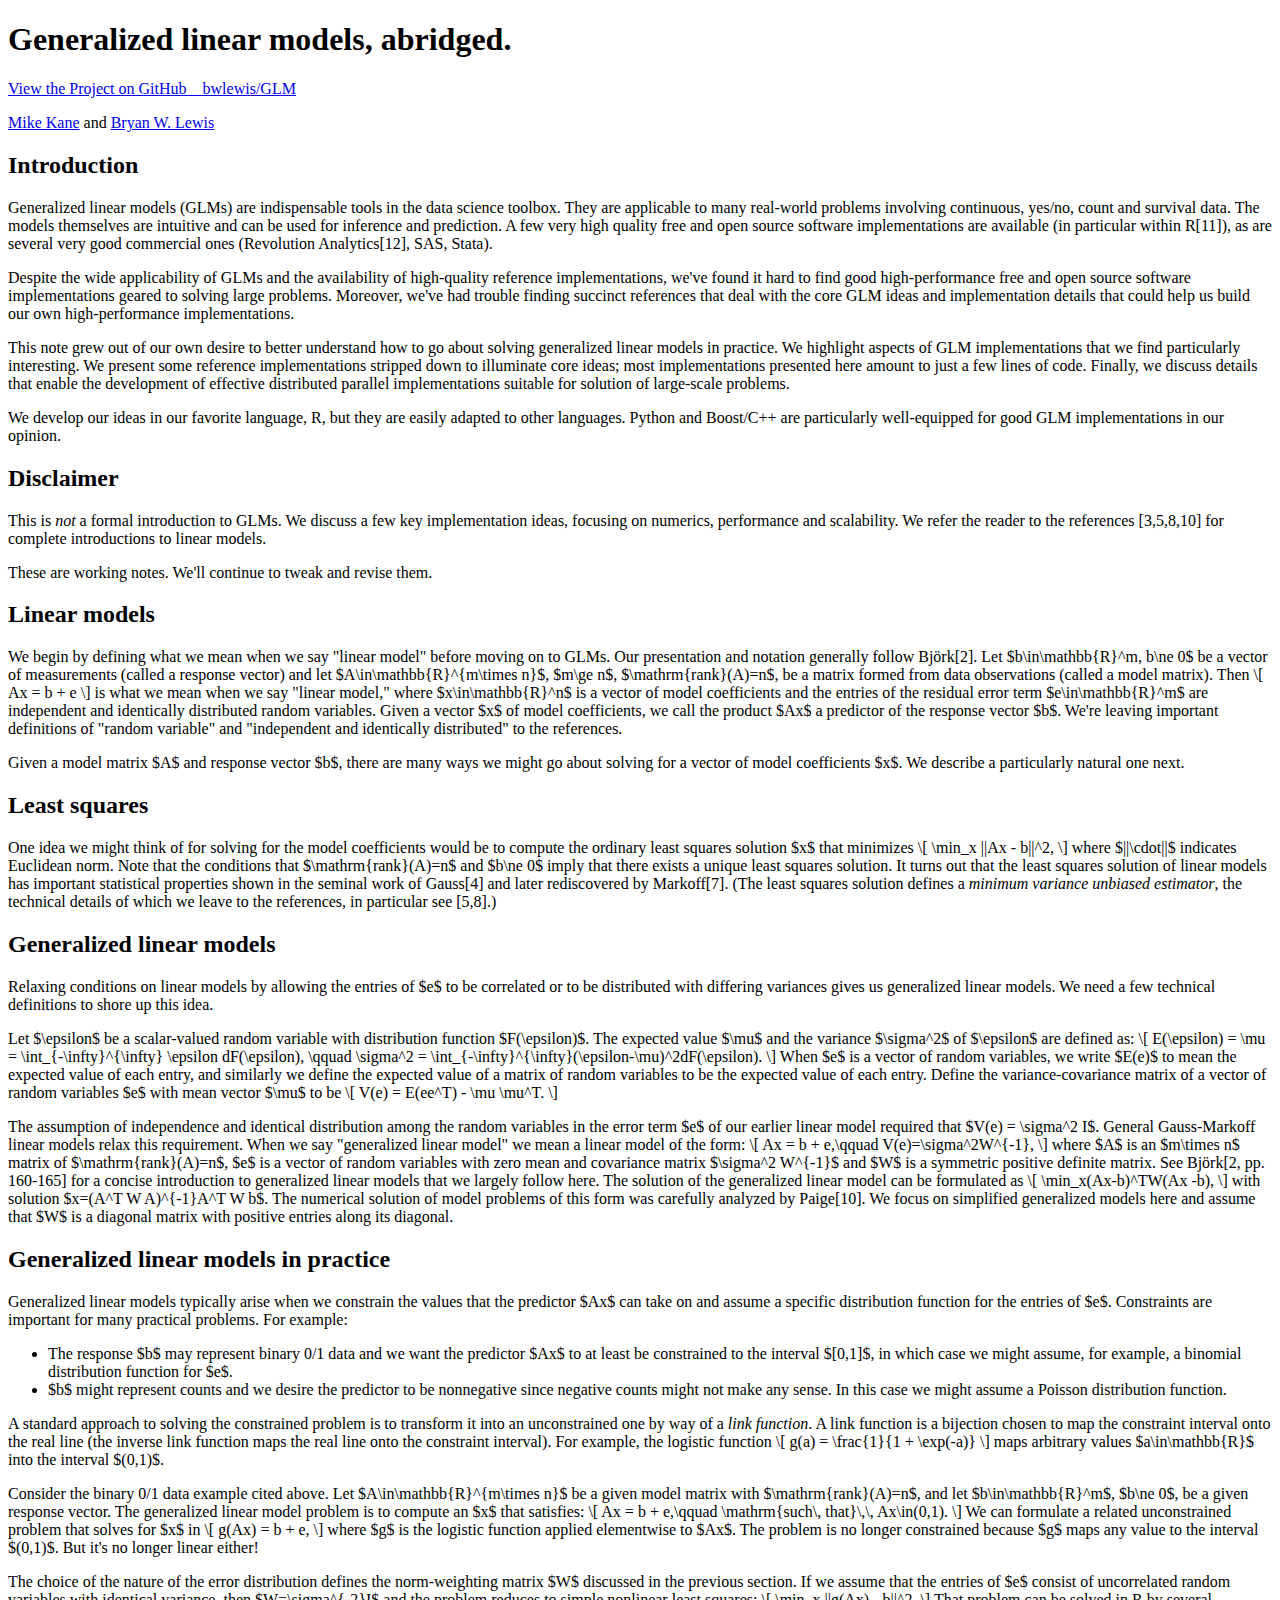
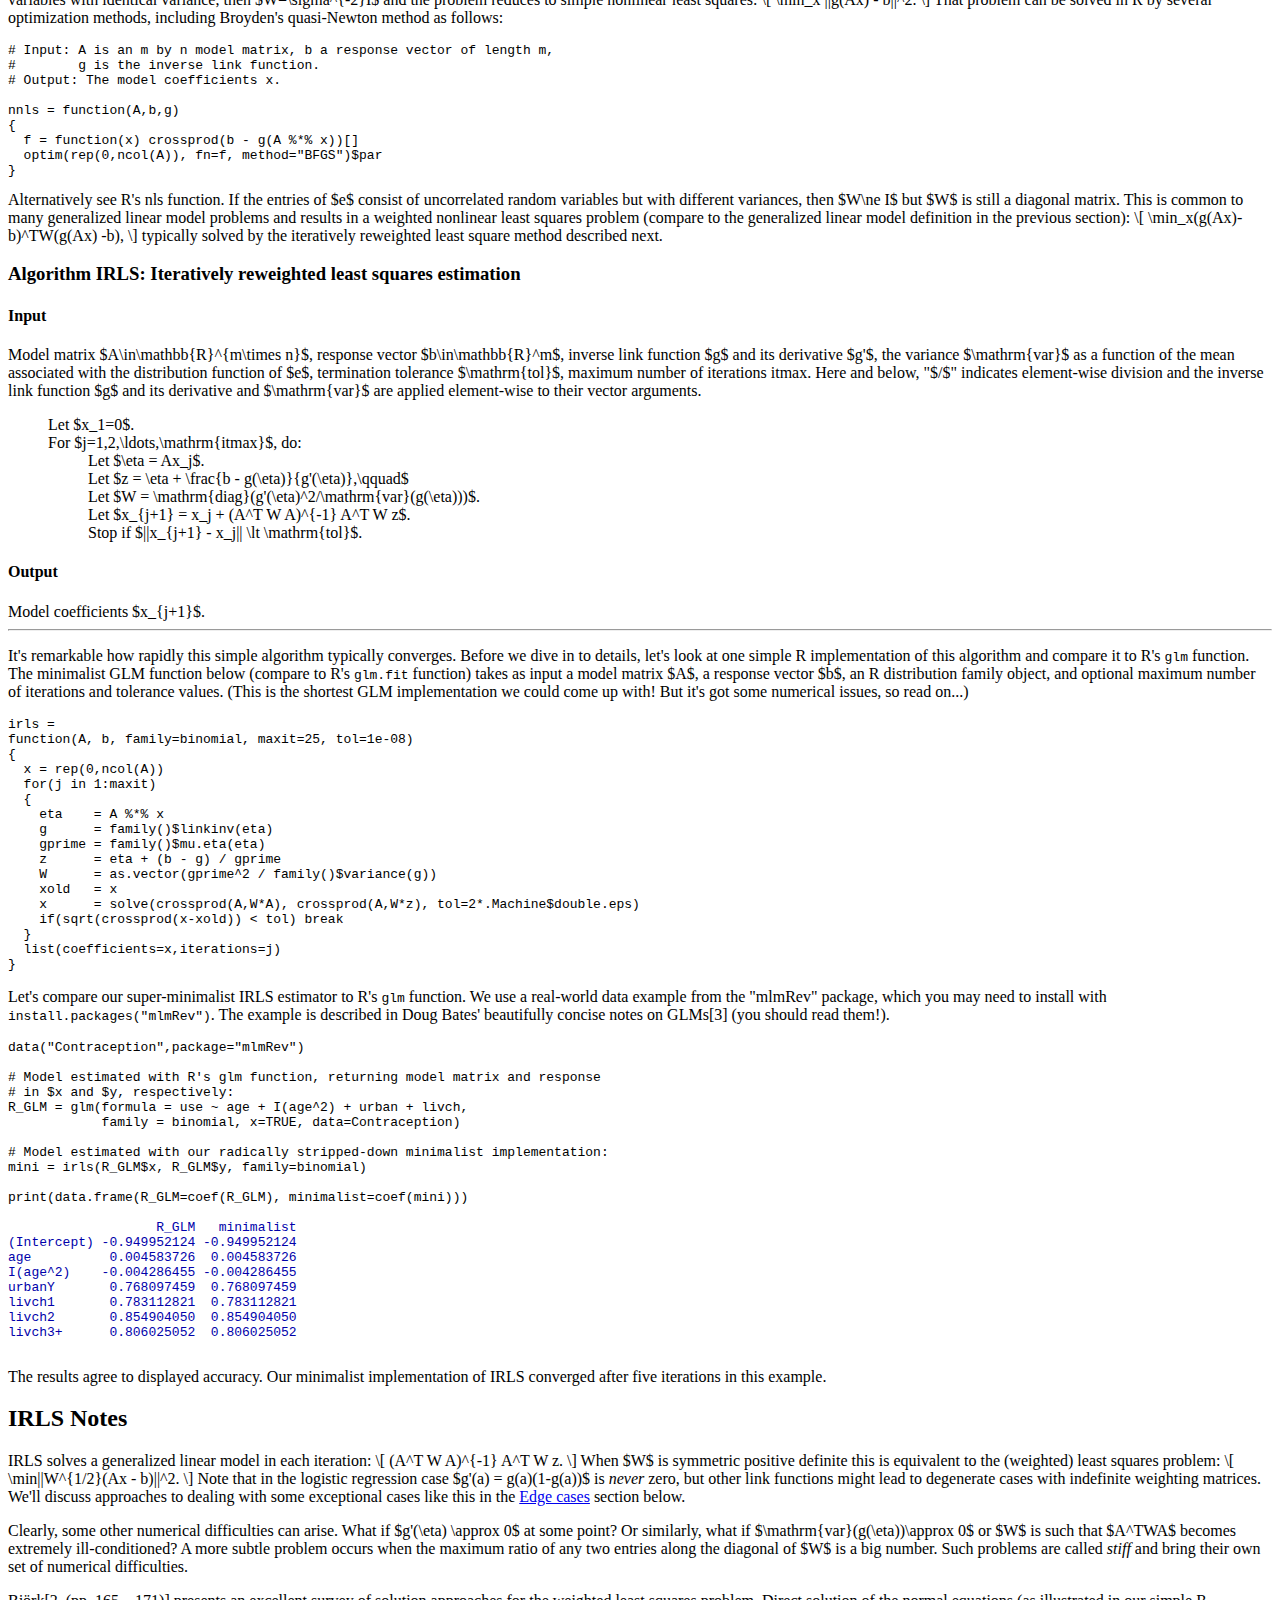
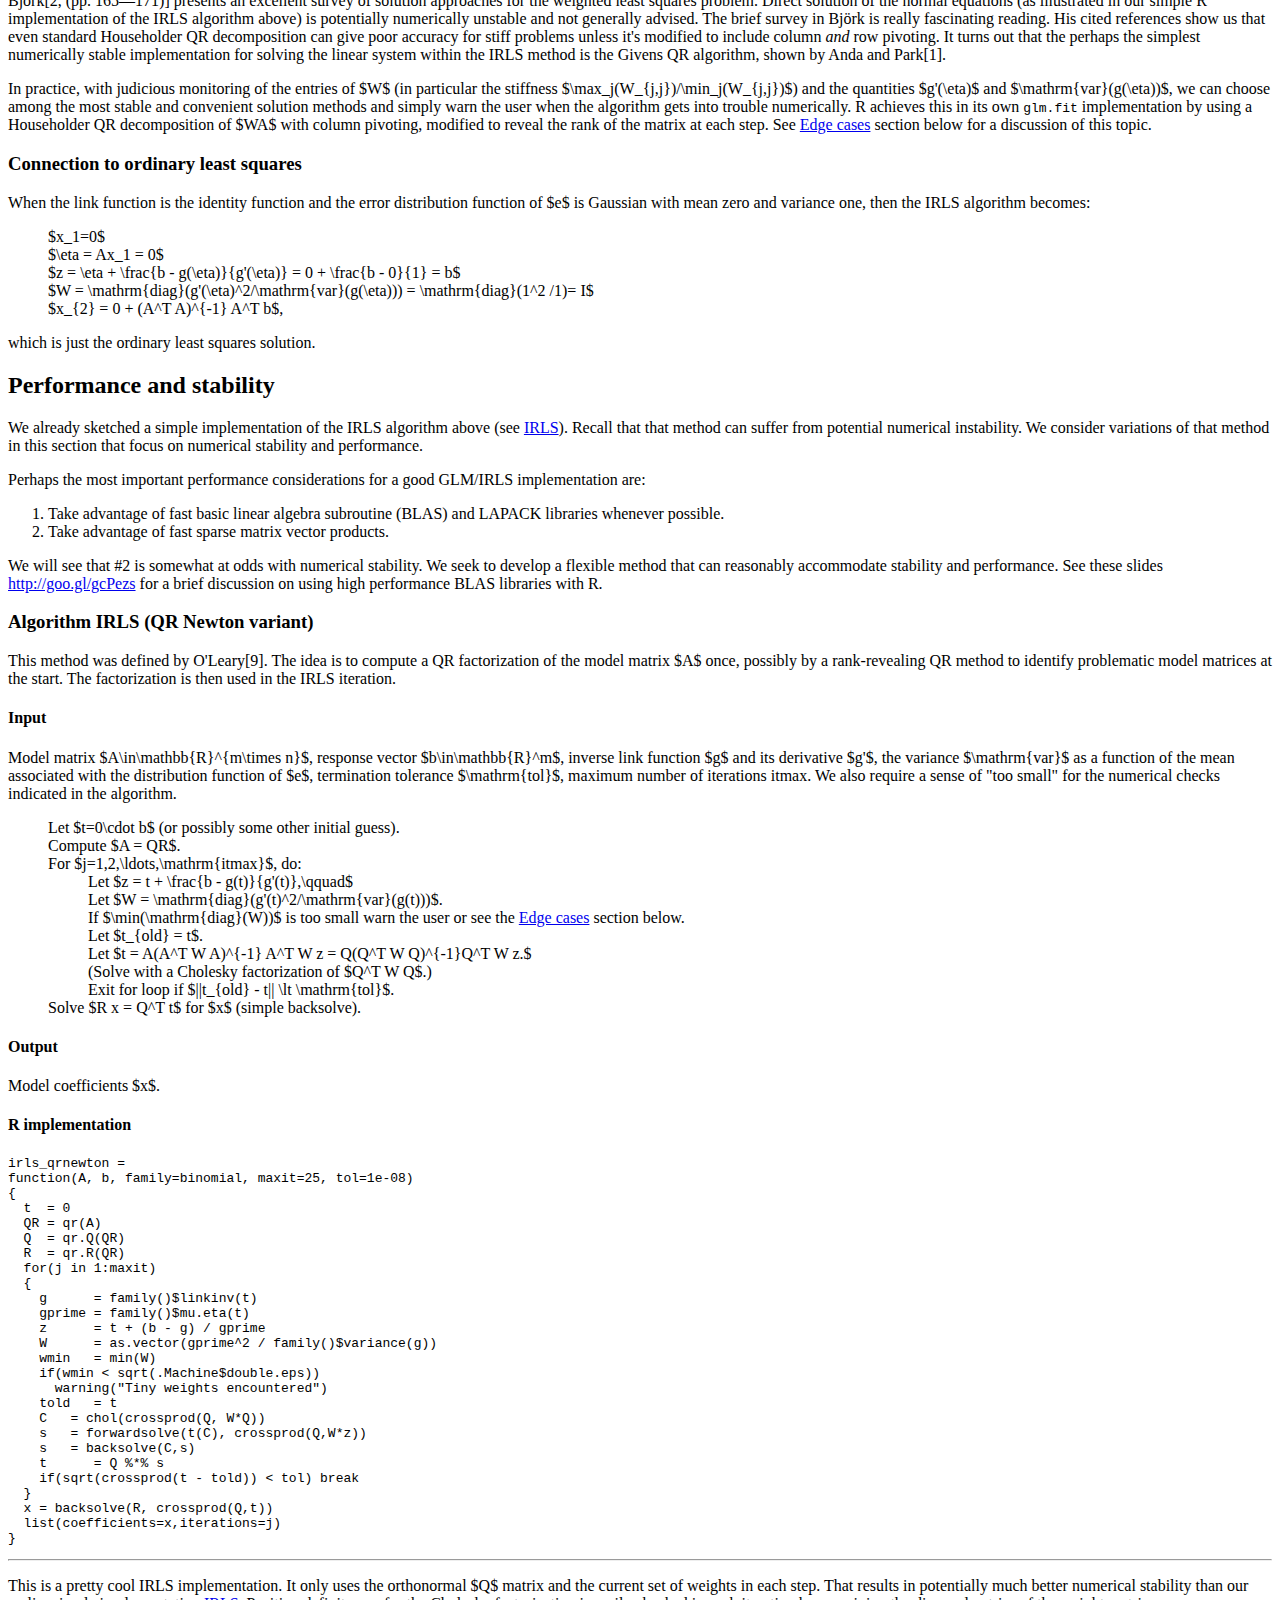
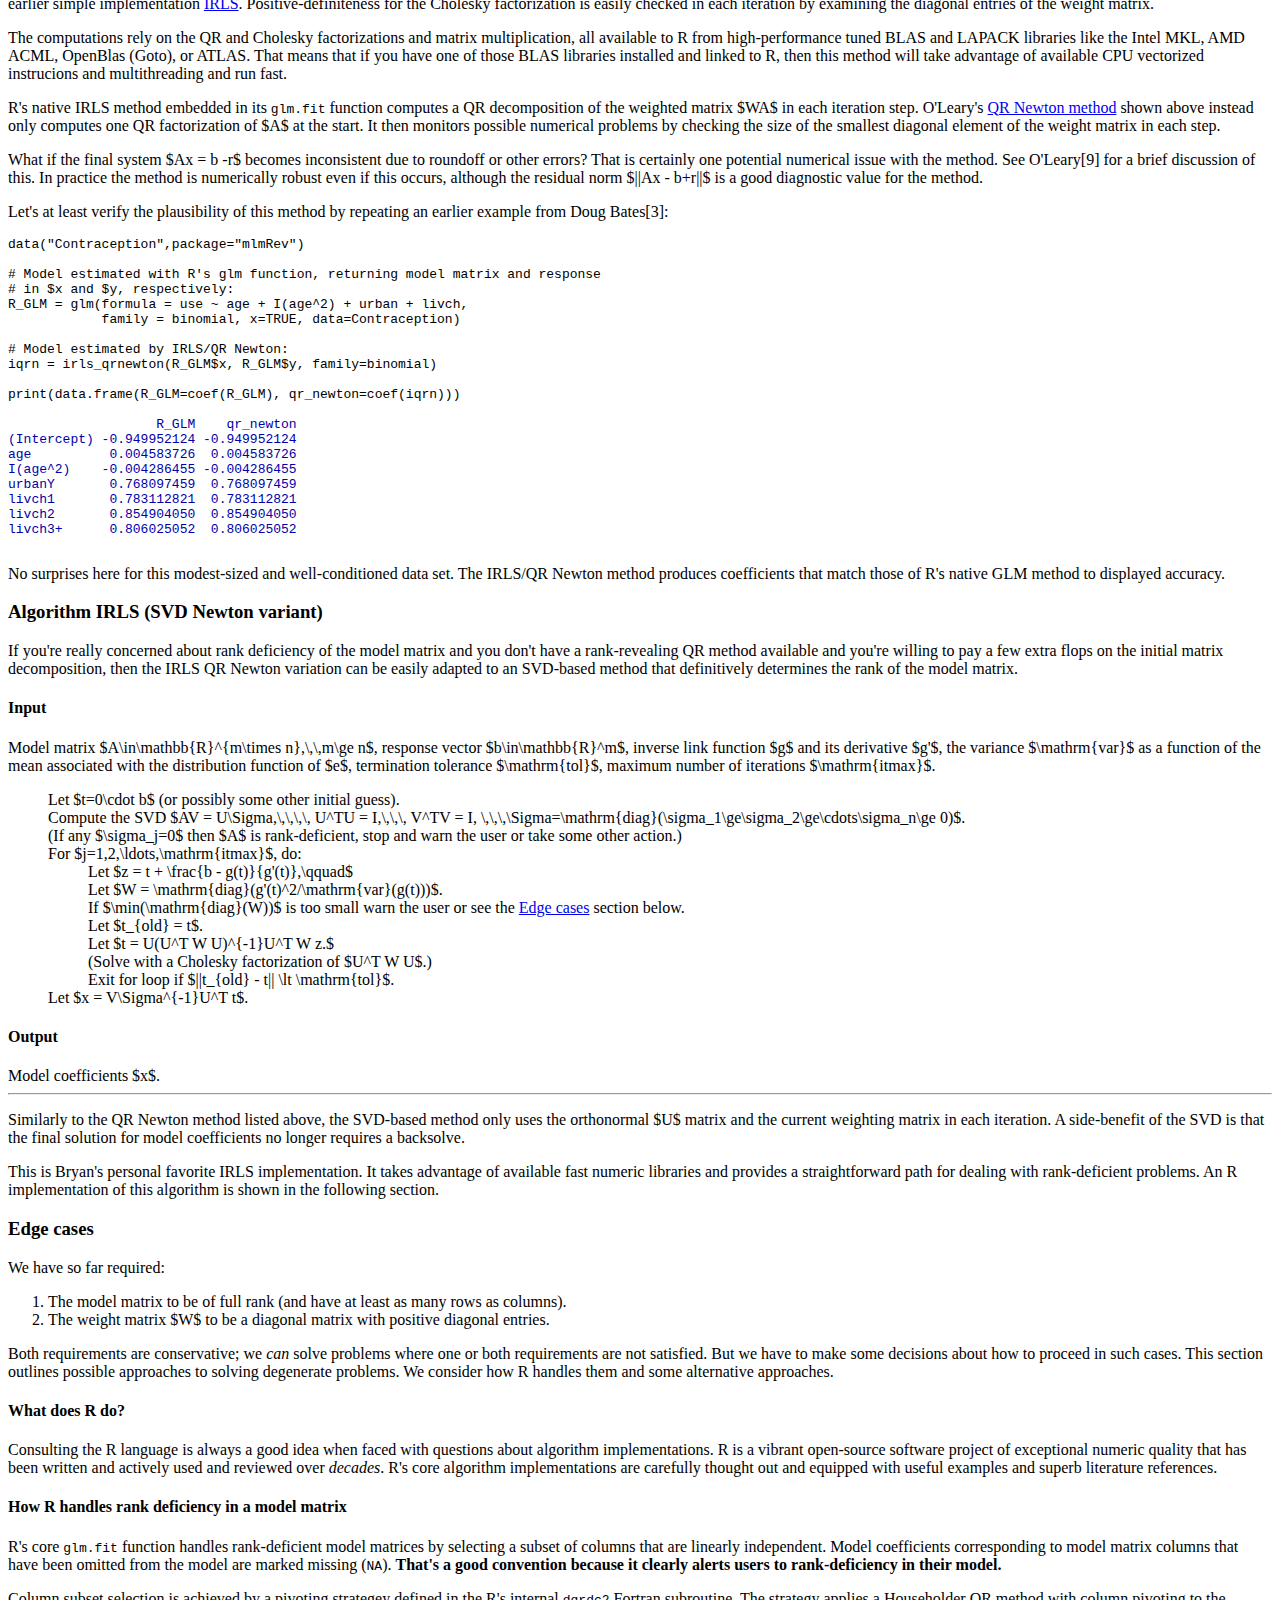
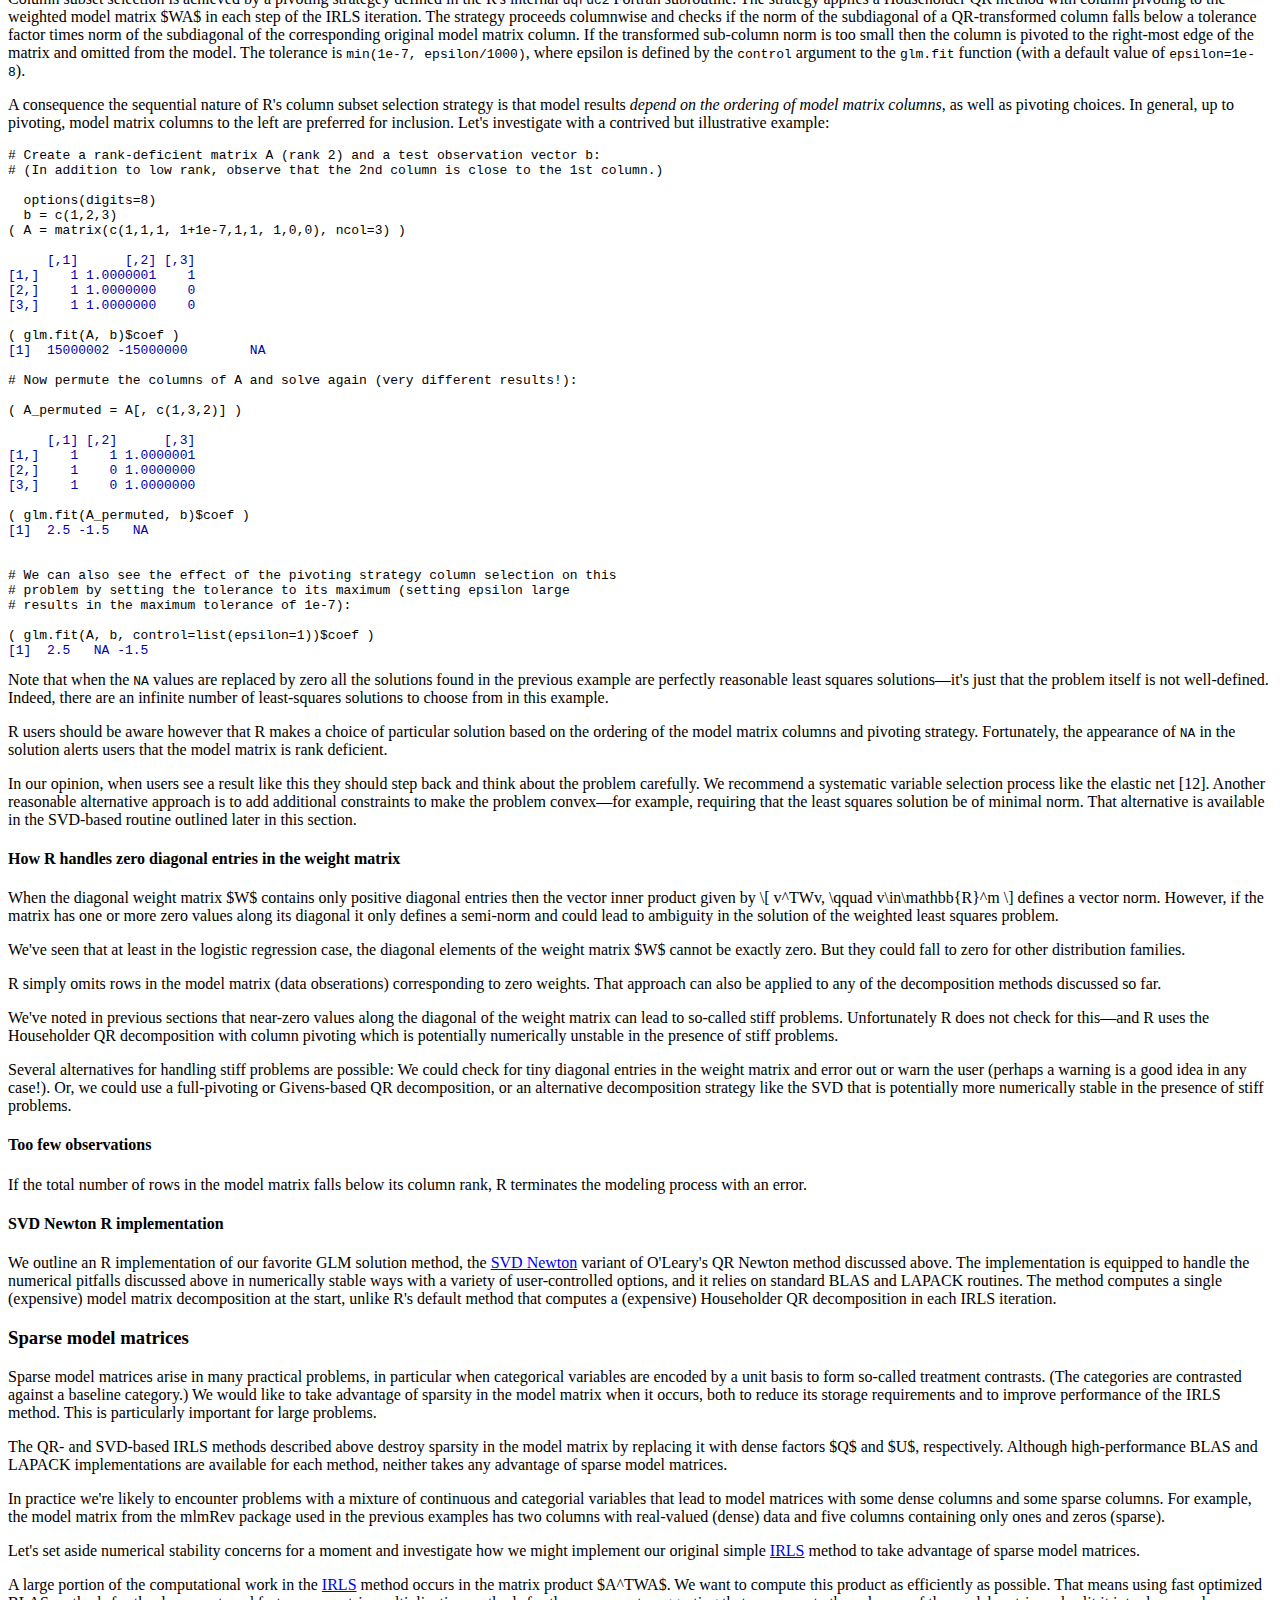
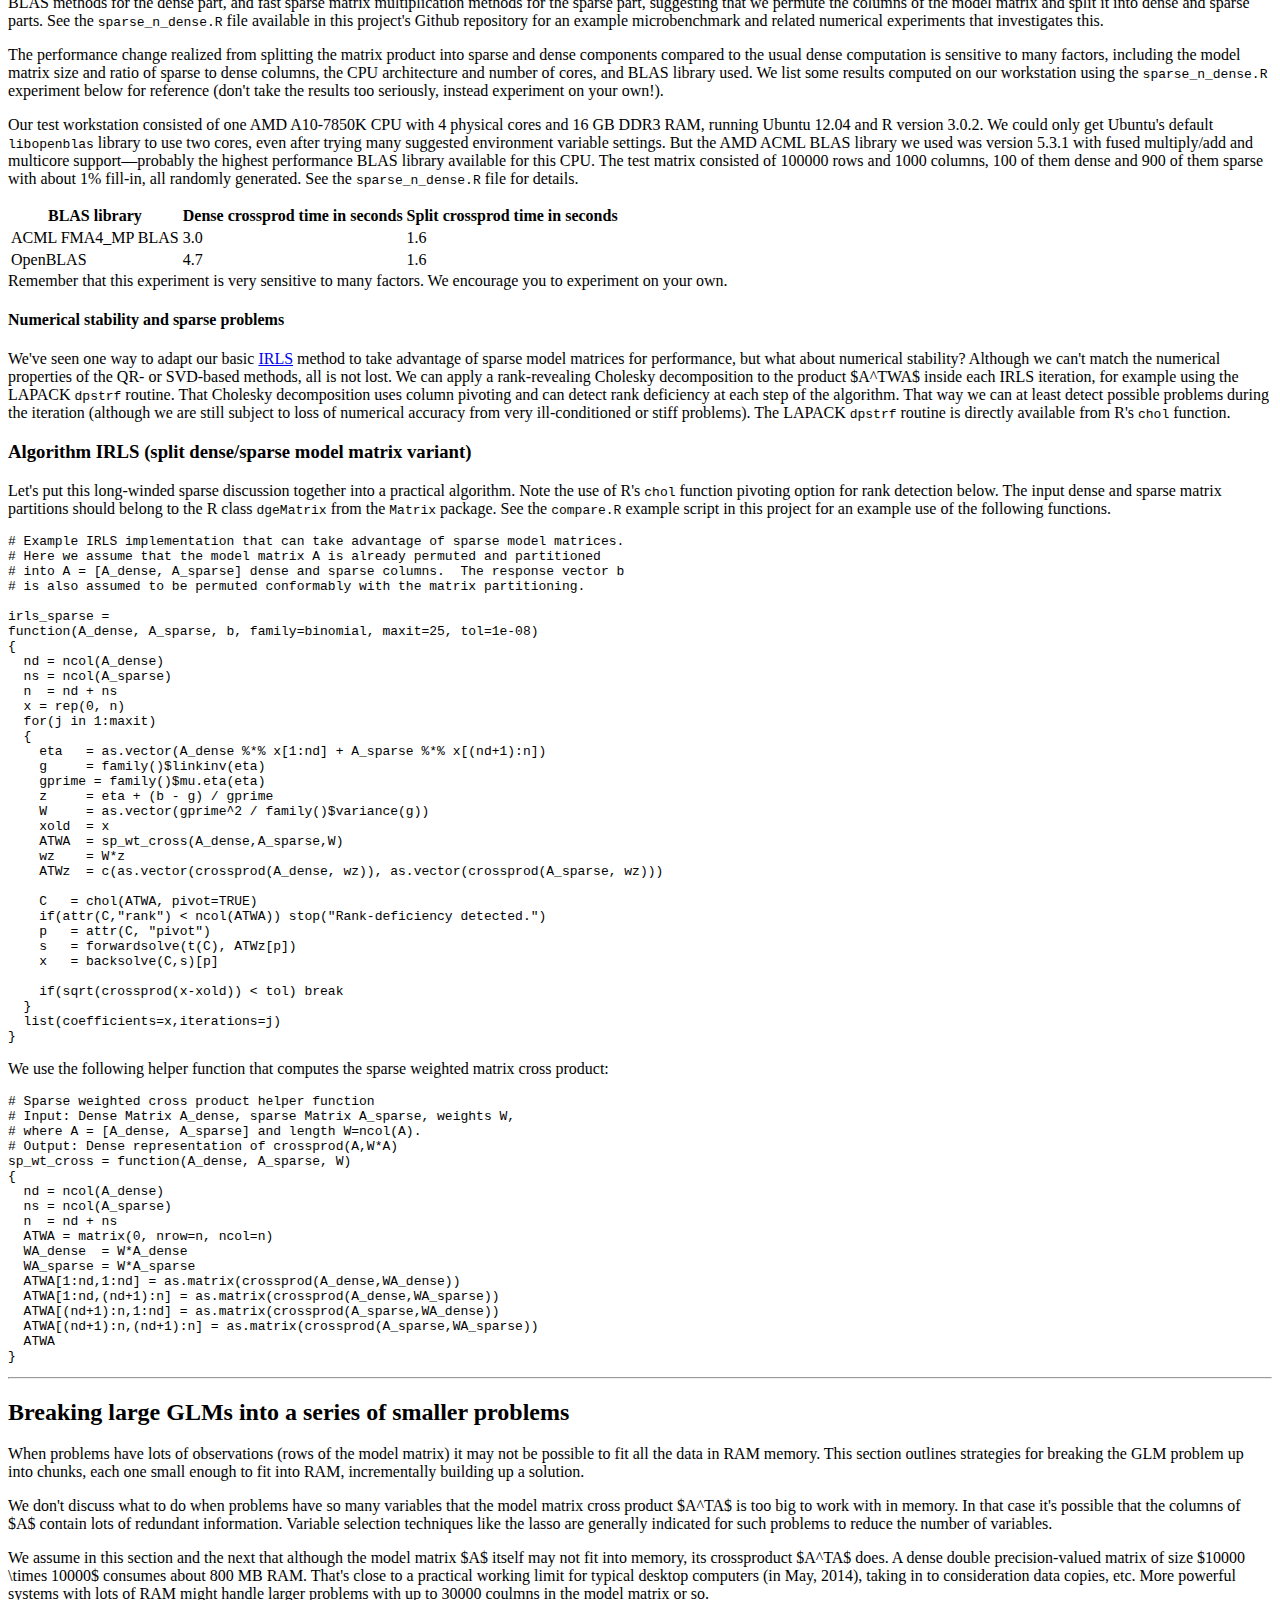
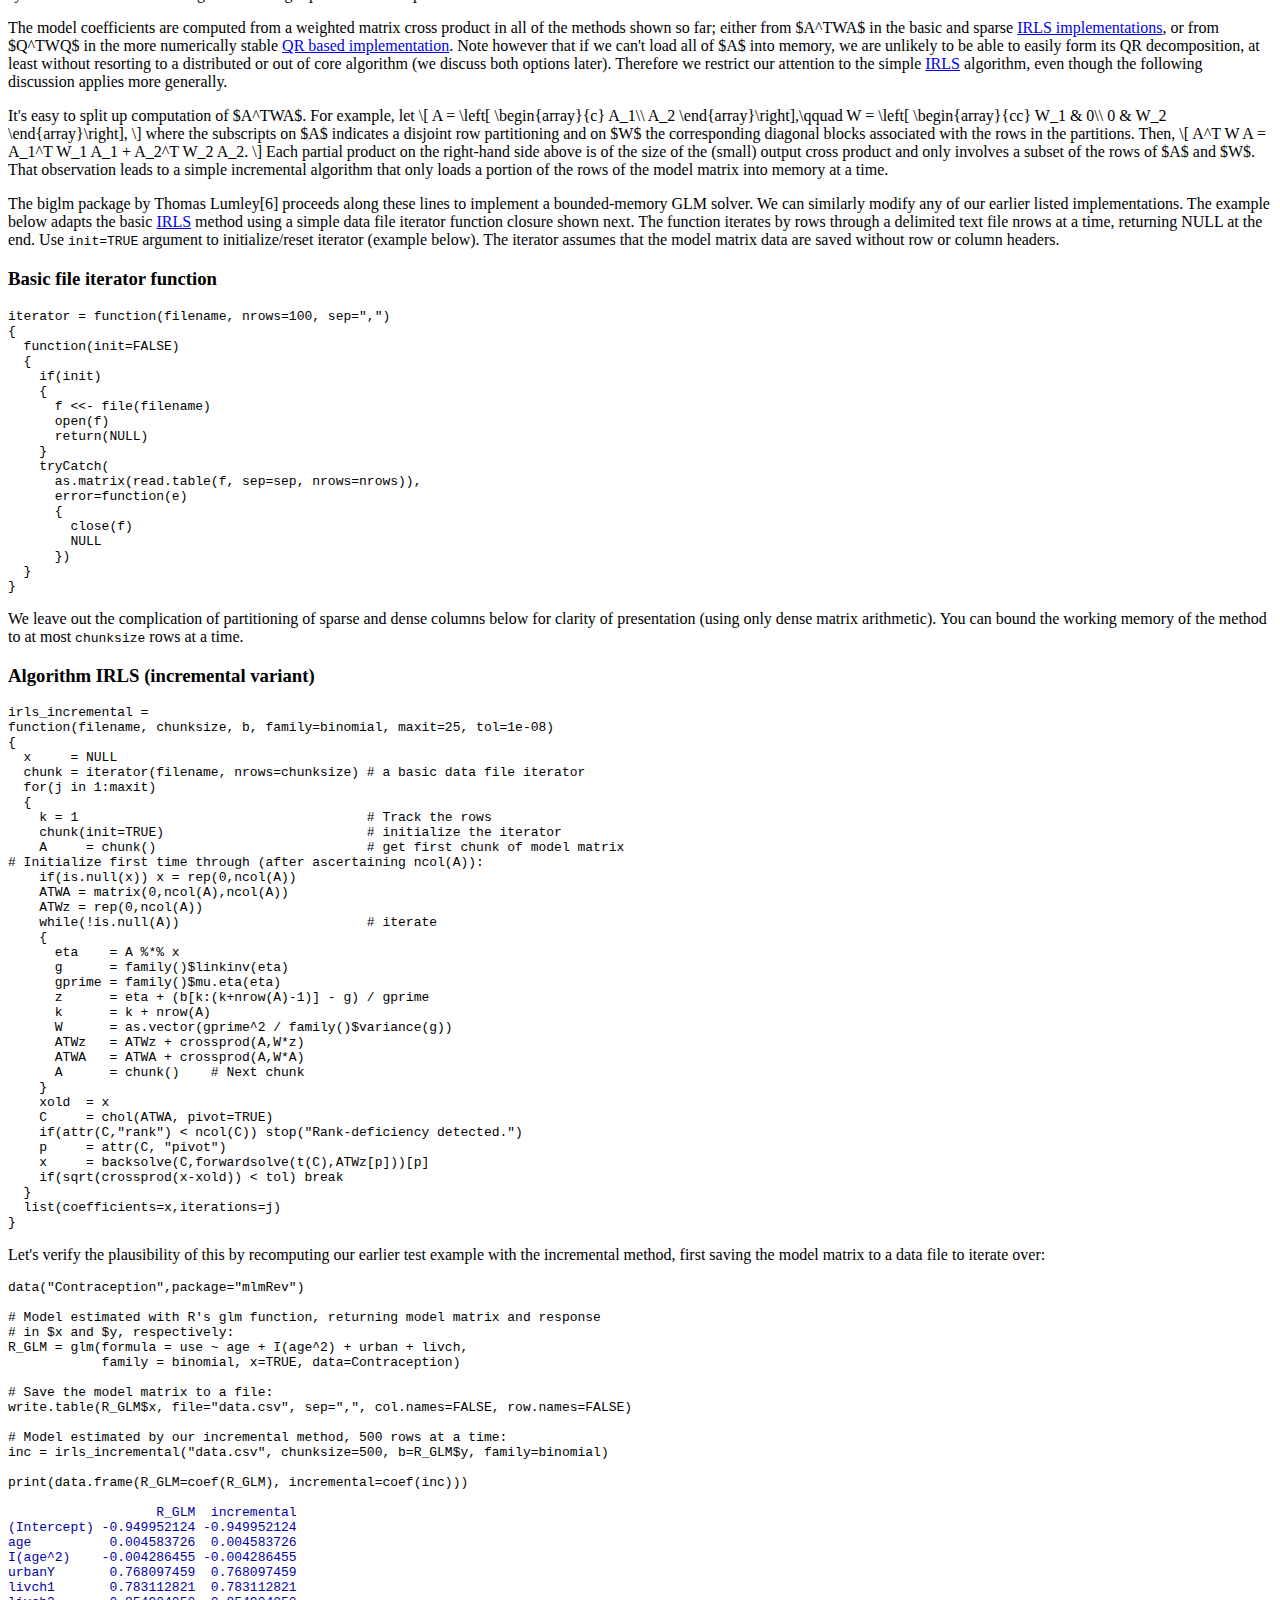
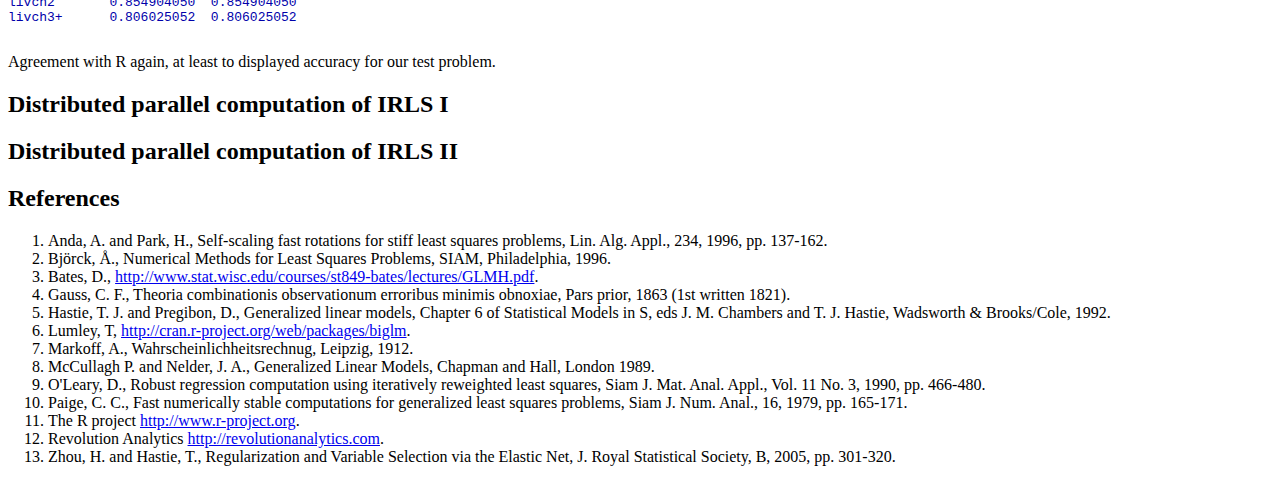
==== commit 298f8ef0: "Notation change. Iteration termination criteria is not in the right space" ====
--- a/index.html
+++ b/index.html
@@ -428,14 +428,6 @@
 QR method to identify problematic model matrices at the start. The
 factorization is then used in the IRLS iteration.
 
-<p>
-It turns out that IRLS iterations that rely on factored forms of the model
-matrix can be made more computationally stable and efficient by updating the
-residual error vector instead of the model coefficients. The idea is to let
-$r = b - Ax$ for some initial guess of $x$, iteratively update $r$ by IRLS,
-and then solve the consistent linear system $Ax = b - r$ for $x$. Here is the
-method:
-
 <h4>Input</h4>
 Model matrix $A\in\mathbb{R}^{m\times n}$,
 response vector $b\in\mathbb{R}^m$,
@@ -447,20 +439,19 @@
 in the algorithm.
 <p>
 <ol style="list-style:none">
-<li class="lino"> Let $r=b$ (or possibly some other initial guess).
+<li class="lino"> Let $t=0\cdot b$ (or possibly some other initial guess).
 <li class="lino"> Compute $A = QR$.
 <li> For $j=1,2,\ldots,\mathrm{itmax}$, do:
 <ol style="list-style:none;">
-  <li class="lino"> Let $\eta = b - r$.
-  <li class="lino"> Let $z = \eta + \frac{b - g(\eta)}{g'(\eta)},\qquad$
-  <li class="lino"> Let $W = \mathrm{diag}(g'(\eta)^2/\mathrm{var}(g(\eta)))$.
+  <li class="lino"> Let $z = t + \frac{b - g(t)}{g'(t)},\qquad$
+  <li class="lino"> Let $W = \mathrm{diag}(g'(t)^2/\mathrm{var}(g(t)))$.
   <li class="lino"> If $\min(\mathrm{diag}(W))$ is too small warn the user or see the <a href="#edge">Edge cases</a> section below.
-  <li class="lino"> Let $r_{old} = r$.
-  <li class="lino"> Let $r = b - A(A^T W A)^{-1} A^T W z = b - Q(Q^T W Q)^{-1}Q^T W z.$
+  <li class="lino"> Let $t_{old} = t$.
+  <li class="lino"> Let $t = A(A^T W A)^{-1} A^T W z = Q(Q^T W Q)^{-1}Q^T W z.$
   <li class="lino"> (Solve with a Cholesky factorization of $Q^T W Q$.)
-  <li> Exit for loop if $||r_{old} - r|| \lt \mathrm{tol}$.
+  <li> Exit for loop if $||t_{old} - t|| \lt \mathrm{tol}$.
 </ol>
-<li class="lino"> Solve $R x = Q^T(b - r)$ for $x$ (simple backsolve).
+<li class="lino"> Solve $R x = Q^T t$ for $x$ (simple backsolve).
 </ol>
 <h4>Output</h4>
 Model coefficients $x$.
@@ -470,28 +461,27 @@
 irls_qrnewton =
 function(A, b, family=binomial, maxit=25, tol=1e-08)
 {
-  r  = b
+  t  = 0
   QR = qr(A)
   Q  = qr.Q(QR)
   R  = qr.R(QR)
   for(j in 1:maxit)
   {
-    eta    = b - r
-    g      = family()$linkinv(eta)
-    gprime = family()$mu.eta(eta)
-    z      = eta + (b - g) / gprime
+    g      = family()$linkinv(t)
+    gprime = family()$mu.eta(t)
+    z      = t + (b - g) / gprime
     W      = as.vector(gprime^2 / family()$variance(g))
     wmin   = min(W)
     if(wmin < sqrt(.Machine$double.eps))
-      warning("Tiny weights encountered!") # (Or, see Edge cases below)
-    rold   = r
+      warning("Tiny weights encountered")
+    told   = t
     C   = chol(crossprod(Q, W*Q))
     s   = forwardsolve(t(C), crossprod(Q,W*z))
     s   = backsolve(C,s)
-    r      = b - Q %*% s
-    if(sqrt(crossprod(r-rold)) < tol) break
+    t      = Q %*% s
+    if(sqrt(crossprod(t - told)) < tol) break
   }
-  x = backsolve(R, crossprod(Q,b-r))
+  x = backsolve(R, crossprod(Q,t))
   list(coefficients=x,iterations=j)
 }
 </pre>
@@ -579,25 +569,24 @@
 inverse link function $g$ and its derivative $g'$,
 the variance $\mathrm{var}$ as a function of the mean associated with the
 distribution function of $e$,
-termination tolerance $\mathrm{tol}$, maximum number of iterations itmax.
+termination tolerance $\mathrm{tol}$, maximum number of iterations $\mathrm{itmax}$.
 <p>
 <ol style="list-style:none">
-<li class="lino"> Let $r=b$ (or possibly some other initial guess).
+<li class="lino"> Let $t=0\cdot b$ (or possibly some other initial guess).
 <li class="lino"> Compute the SVD
 $AV = U\Sigma,\,\,\,\, U^TU = I,\,\,\, V^TV = I, \,\,\,\Sigma=\mathrm{diag}(\sigma_1\ge\sigma_2\ge\cdots\sigma_n\ge 0)$.
 <li class="lino">(If any $\sigma_j=0$ then $A$ is rank-deficient, stop and warn the user or take some other action.)
 <li> For $j=1,2,\ldots,\mathrm{itmax}$, do:
 <ol style="list-style:none;">
-  <li class="lino"> Let $\eta = b - r$.
-  <li class="lino"> Let $z = \eta + \frac{b - g(\eta)}{g'(\eta)},\qquad$
-  <li class="lino"> Let $W = \mathrm{diag}(g'(\eta)^2/\mathrm{var}(g(\eta)))$.
+  <li class="lino"> Let $z = t + \frac{b - g(t)}{g'(t)},\qquad$
+  <li class="lino"> Let $W = \mathrm{diag}(g'(t)^2/\mathrm{var}(g(t)))$.
   <li class="lino"> If $\min(\mathrm{diag}(W))$ is too small warn the user or see the <a href="#edge">Edge cases</a> section below.
-  <li class="lino"> Let $r_{old} = r$.
-  <li class="lino"> Let $r = b - U(U^T W U)^{-1}U^T W z.$
+  <li class="lino"> Let $t_{old} = t$.
+  <li class="lino"> Let $t = U(U^T W U)^{-1}U^T W z.$
   <li class="lino"> (Solve with a Cholesky factorization of $U^T W U$.)
-  <li> Exit for loop if $||r_{old} - r|| \lt \mathrm{tol}$.
+  <li> Exit for loop if $||t_{old} - t|| \lt \mathrm{tol}$.
 </ol>
-<li class="lino"> Let $x = V\Sigma^{-1}U^T(b - r)$.
+<li class="lino"> Let $x = V\Sigma^{-1}U^T t$.
 </ol>
 <h4>Output</h4>
 Model coefficients $x$.
@@ -640,16 +629,17 @@
 Consulting the R language is always a good idea when faced with questions about
 algorithm implementations. R is a vibrant open-source software project of
 exceptional numeric quality that has been written and actively used and
-reviewed over decades. R's core algorithm implementations are carefully thought
-out and equipped with useful examples and important literature references.
+reviewed over <i>decades</i>.
+R's core algorithm implementations are carefully thought
+out and equipped with useful examples and superb literature references.
 
 <h4>How R handles rank deficiency in a model matrix</h4>
 
 R's core <tt>glm.fit</tt> function handles rank-deficient model matrices by
 selecting a subset of columns that are linearly independent.  Model
 coefficients corresponding to model matrix columns that have been omitted from
-the model are marked missing (<tt>NA</tt>).  That's a good convention because
-it clearly alerts users to rank-deficiency in their model.
+the model are marked missing (<tt>NA</tt>).  <b>That's a good convention because
+it clearly alerts users to rank-deficiency in their model.</b>
 
 <p>
 
@@ -660,8 +650,8 @@
 checks if the norm of the subdiagonal of a QR-transformed column falls
 below a tolerance factor times norm of the subdiagonal of the corresponding
 original model matrix column. If the transformed sub-column norm is too small
-then the column is pivoted to the end of the matrix and omitted from the model.
-The tolerance is <tt>min(1e-7,
+then the column is pivoted to the right-most edge of the matrix and omitted
+from the model.  The tolerance is <tt>min(1e-7,
 epsilon/1000)</tt>, where epsilon is defined by the <tt>control</tt> argument
 to the <tt>glm.fit</tt> function (with a default value of
 <tt>epsilon=1e-8</tt>).
@@ -687,35 +677,32 @@
 [2,]    1 1.0000000    0
 [3,]    1 1.0000000    0
 </font>
-( glm.fit(A,b)$coef )
-<font color="#00a">
+( glm.fit(A, b)$coef )<font color="#00a">
 [1]  15000002 -15000000        NA
 </font>
 # Now permute the columns of A and solve again (very different results!):
 
-( A = A[, c(1,3,2)] )
+( A_permuted = A[, c(1,3,2)] )
 <font color="#00a">
      [,1] [,2]      [,3]
 [1,]    1    1 1.0000001
 [2,]    1    0 1.0000000
 [3,]    1    0 1.0000000
 </font>
-( glm.fit(A,b)$coef )
-<font color="#00a">
+( glm.fit(A_permuted, b)$coef )<font color="#00a">
 [1]  2.5 -1.5   NA
 </font>
 
 # We can also see the effect of the pivoting strategy column selection on this
-# problem by setting the tolerance to its minimum (setting epsilon large
-# results in the minimum tolerance of 1e-7):
-
-  A = matrix(c(1,1,1, 1+1e-7,1,1, 1,0,0), ncol=3)
-( glm.fit(A,b, control=list(epsilon=1))$coef )
-<font color="#00a">
+# problem by setting the tolerance to its maximum (setting epsilon large
+# results in the maximum tolerance of 1e-7):
+
+( glm.fit(A, b, control=list(epsilon=1))$coef )<font color="#00a">
 [1]  2.5   NA -1.5 </font>
 </pre>
 
-Note that all the solutions found in the previous example are perfectly
+Note that when the <tt>NA</tt> values are replaced by zero
+all the solutions found in the previous example are perfectly
 reasonable least squares solutions&mdash;it's just that the problem itself is
 not well-defined.  Indeed, there are an infinite number of least-squares
 solutions to choose from in this example.
@@ -723,9 +710,9 @@
 <p>
 
 R users should be aware however that R makes a choice of particular solution
-based on the ordering of the model matrix columns. Fortunately, the appearance
-of <tt>NA</tt> in the solution alerts users that the model matrix is
-rank deficient.
+based on the ordering of the model matrix columns and pivoting strategy.
+Fortunately, the appearance of <tt>NA</tt> in the solution alerts users that
+the model matrix is rank deficient.
 
 <p>
 
@@ -739,16 +726,69 @@
 
 <h4>How R handles zero diagonal entries in the weight matrix</h4>
 
-R keeps track of observations (rows in the model matrix) corresponding to zero
-weights by omitting them from the model.
+When the diagonal weight matrix $W$ contains only positive diagonal entries
+then the vector inner product given by
+\[
+v^TWv, \qquad v\in\mathbb{R}^m
+\]
+defines a vector norm. However,
+if the matrix has one or more zero values along its diagonal it only defines a
+semi-norm and could lead to ambiguity in the solution of the weighted least
+squares problem.
+
+<p>
+
+We've seen that at least in the logistic regression case, the diagonal elements
+of the weight matrix $W$ cannot be exactly zero. But they could fall to zero
+for other distribution families.
+
+<p>
+
+R simply omits rows in the model matrix (data obserations) corresponding to
+zero weights. That approach can also be applied to any of the decomposition
+methods discussed so far.
+
+<p>
+
+We've noted in previous sections that near-zero values along the diagonal of
+the weight matrix can lead to so-called stiff problems. Unfortunately R does
+not check for this&mdash;and R uses the Householder QR decomposition with
+column pivoting which is potentially numerically unstable in the presence of stiff
+problems.
+
+<p>
+
+Several alternatives for handling stiff problems are possible: We could check
+for tiny diagonal entries in the weight matrix and error out or warn the user
+(perhaps a warning is a good idea in any case!).  Or, we could use a
+full-pivoting or Givens-based QR decomposition, or an alternative decomposition
+strategy like the SVD that is potentially more numerically stable in the
+presence of stiff problems.
+
 
 <h4>Too few observations</h4>
 
 If the total number of rows in the model matrix falls below its column rank, R
-reasonably terminates the modeling process with an error.
-
-<p>
-<h4>SVD Newton R implementation</h4>
+terminates the modeling process with an error.
+
+
+
+<p>
+<h4>
+<a name="SVD" class="anchor" href="#SVD"></a>
+SVD Newton R implementation
+</h4>
+
+We outline an R implementation of our favorite GLM solution method, the <a
+href="#svdnewton">SVD Newton</a> variant of O'Leary's QR Newton method
+discussed above. The implementation is equipped to handle the numerical
+pitfalls discussed above in numerically stable ways with a variety of
+user-controlled options, and it relies on standard BLAS and LAPACK routines.
+The method computes a single (expensive) model matrix decomposition at the
+start, unlike R's default method that computes a (expensive) Householder QR
+decomposition in each IRLS iteration.
+
+
 
 
 
@@ -1105,7 +1145,9 @@
 Agreement with R again, at least to displayed accuracy for our test problem.
 
 
-<h2>Distributed parallel computation of IRLS</h2>
+<h2>Distributed parallel computation of IRLS I</h2>
+
+<h2>Distributed parallel computation of IRLS II</h2>
 
 
 </section>
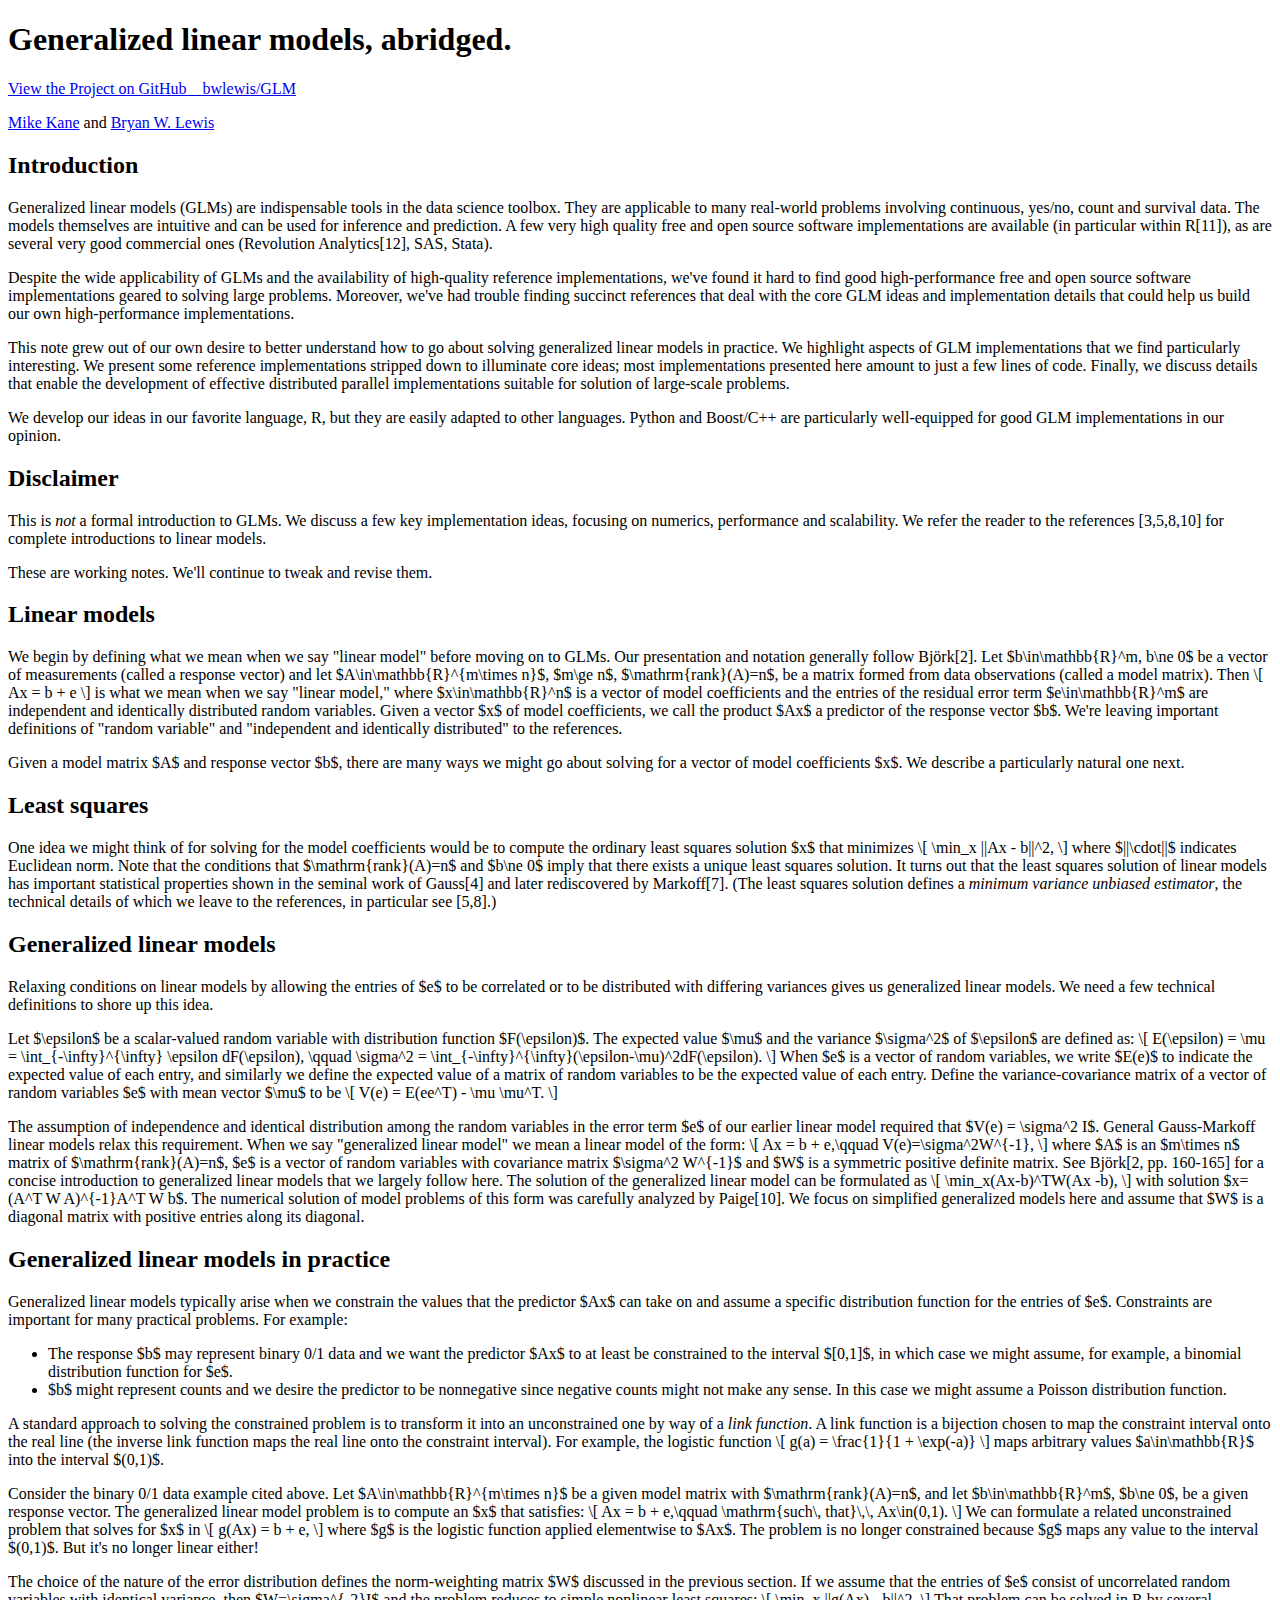
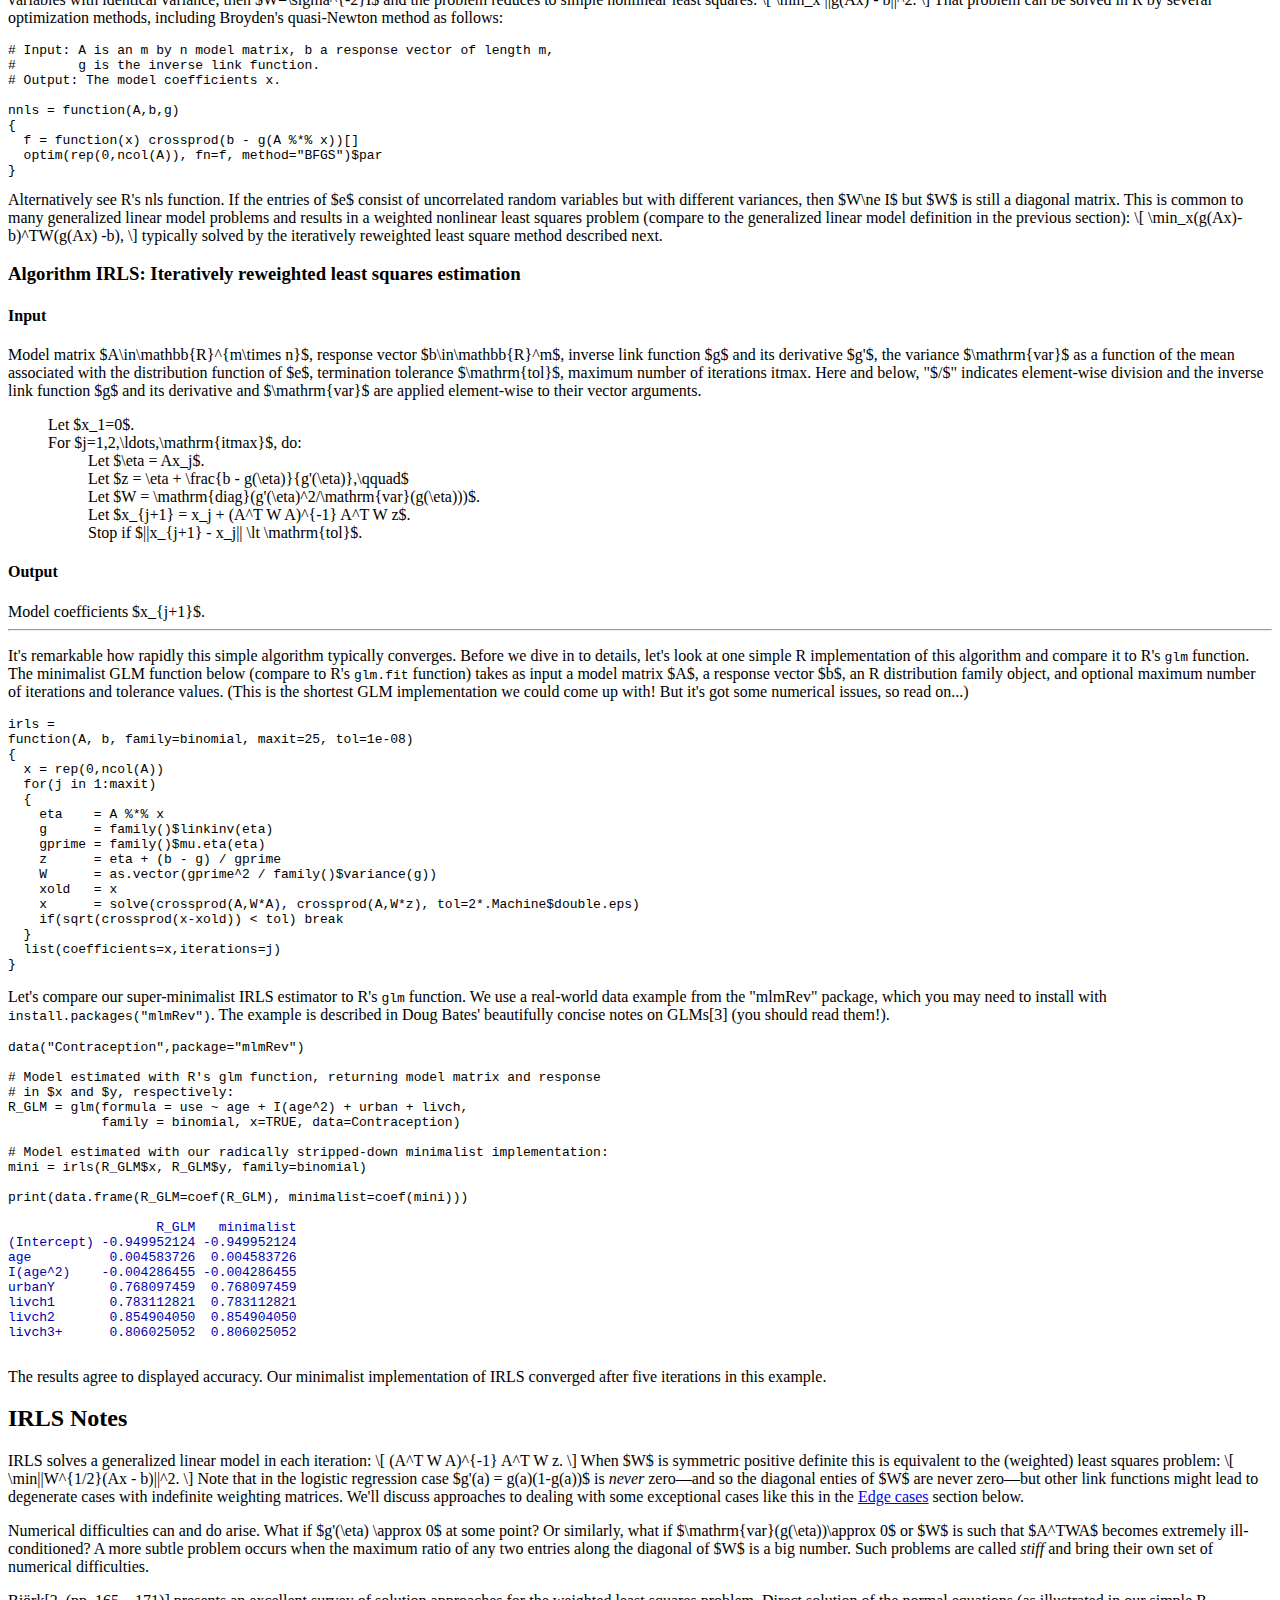
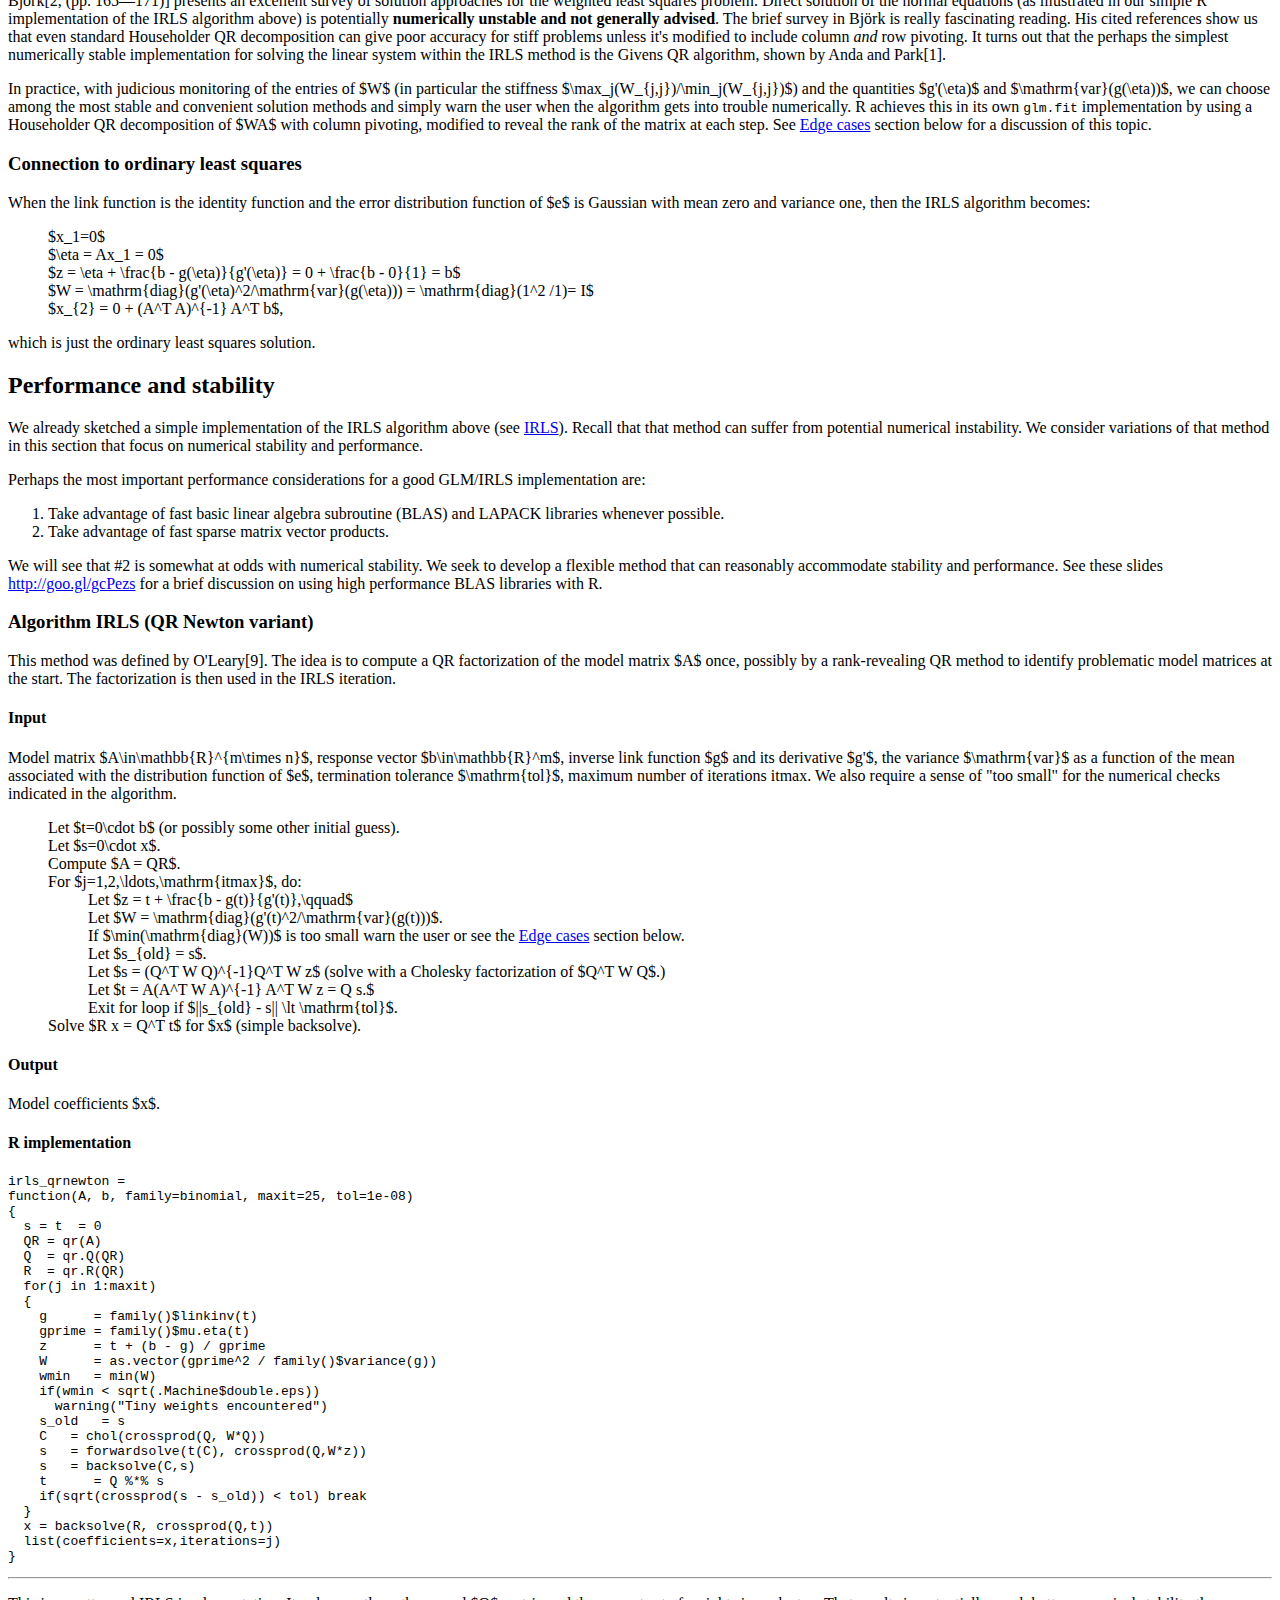
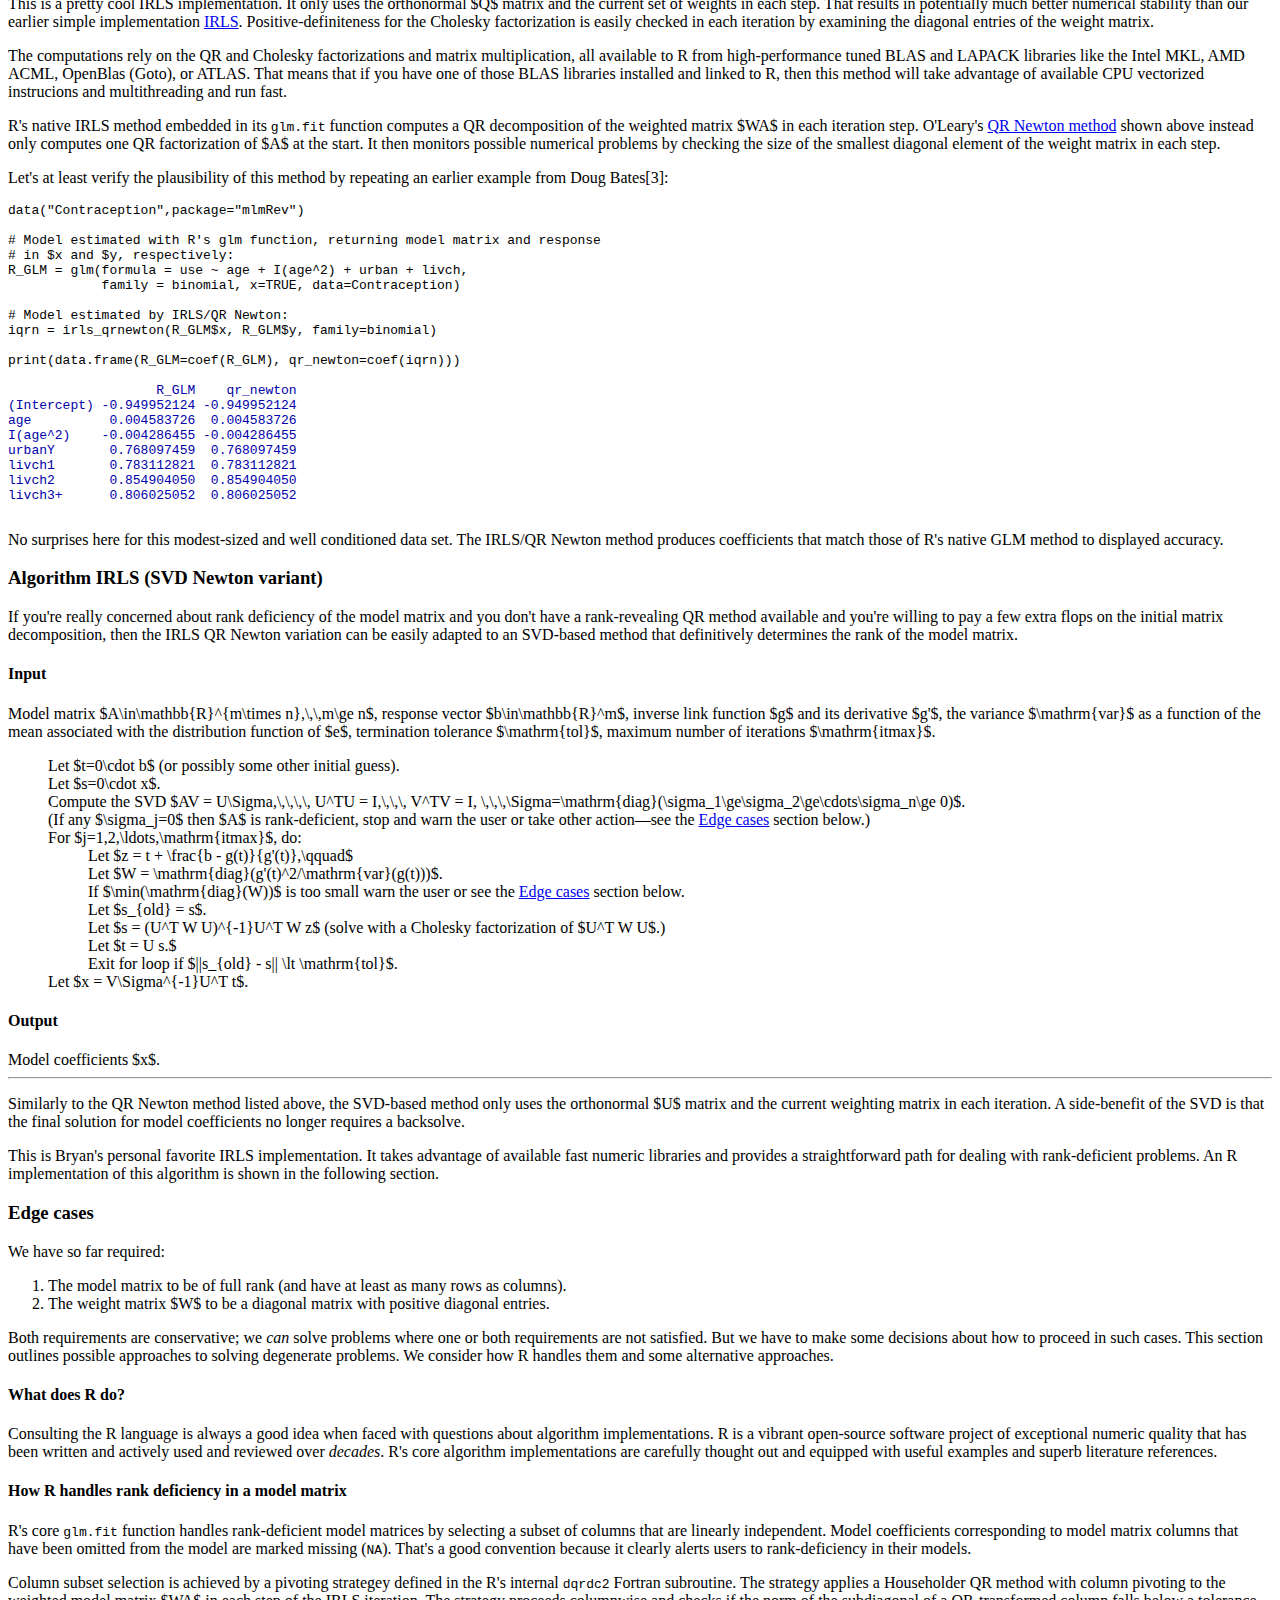
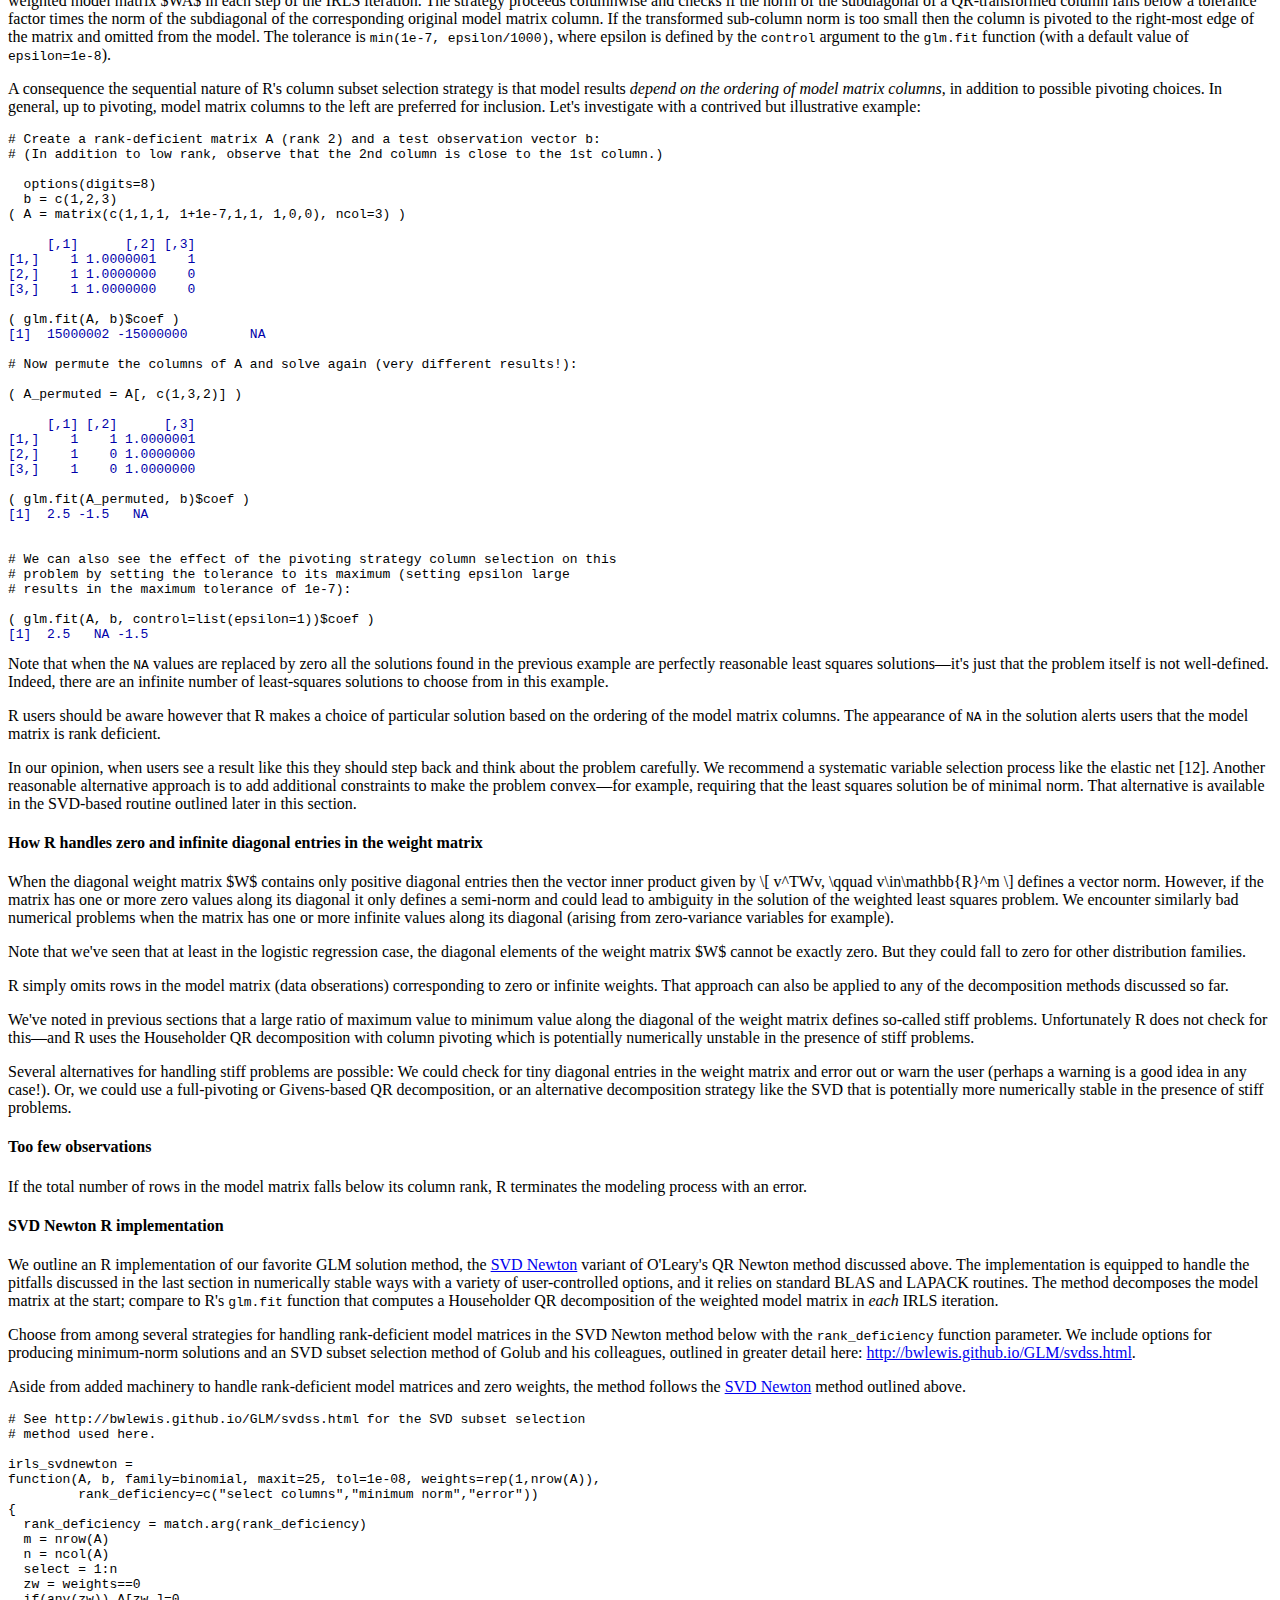
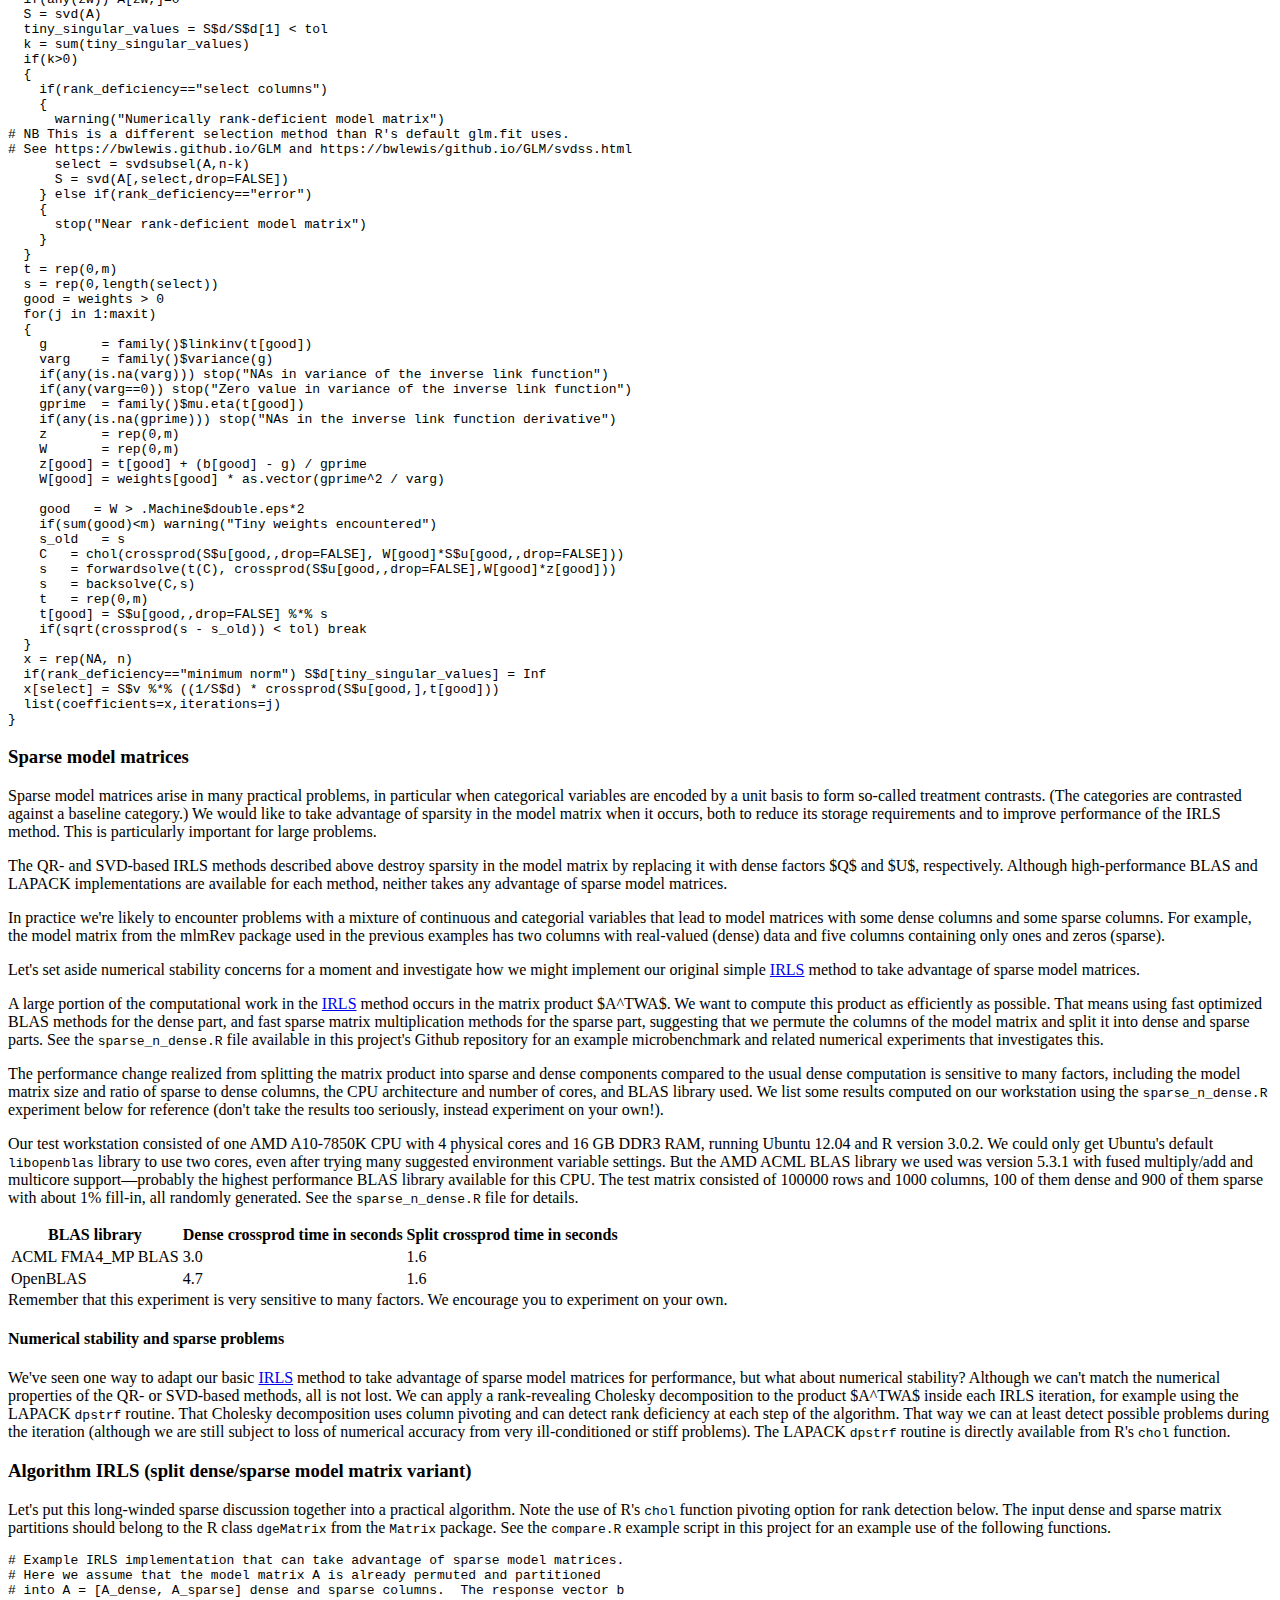
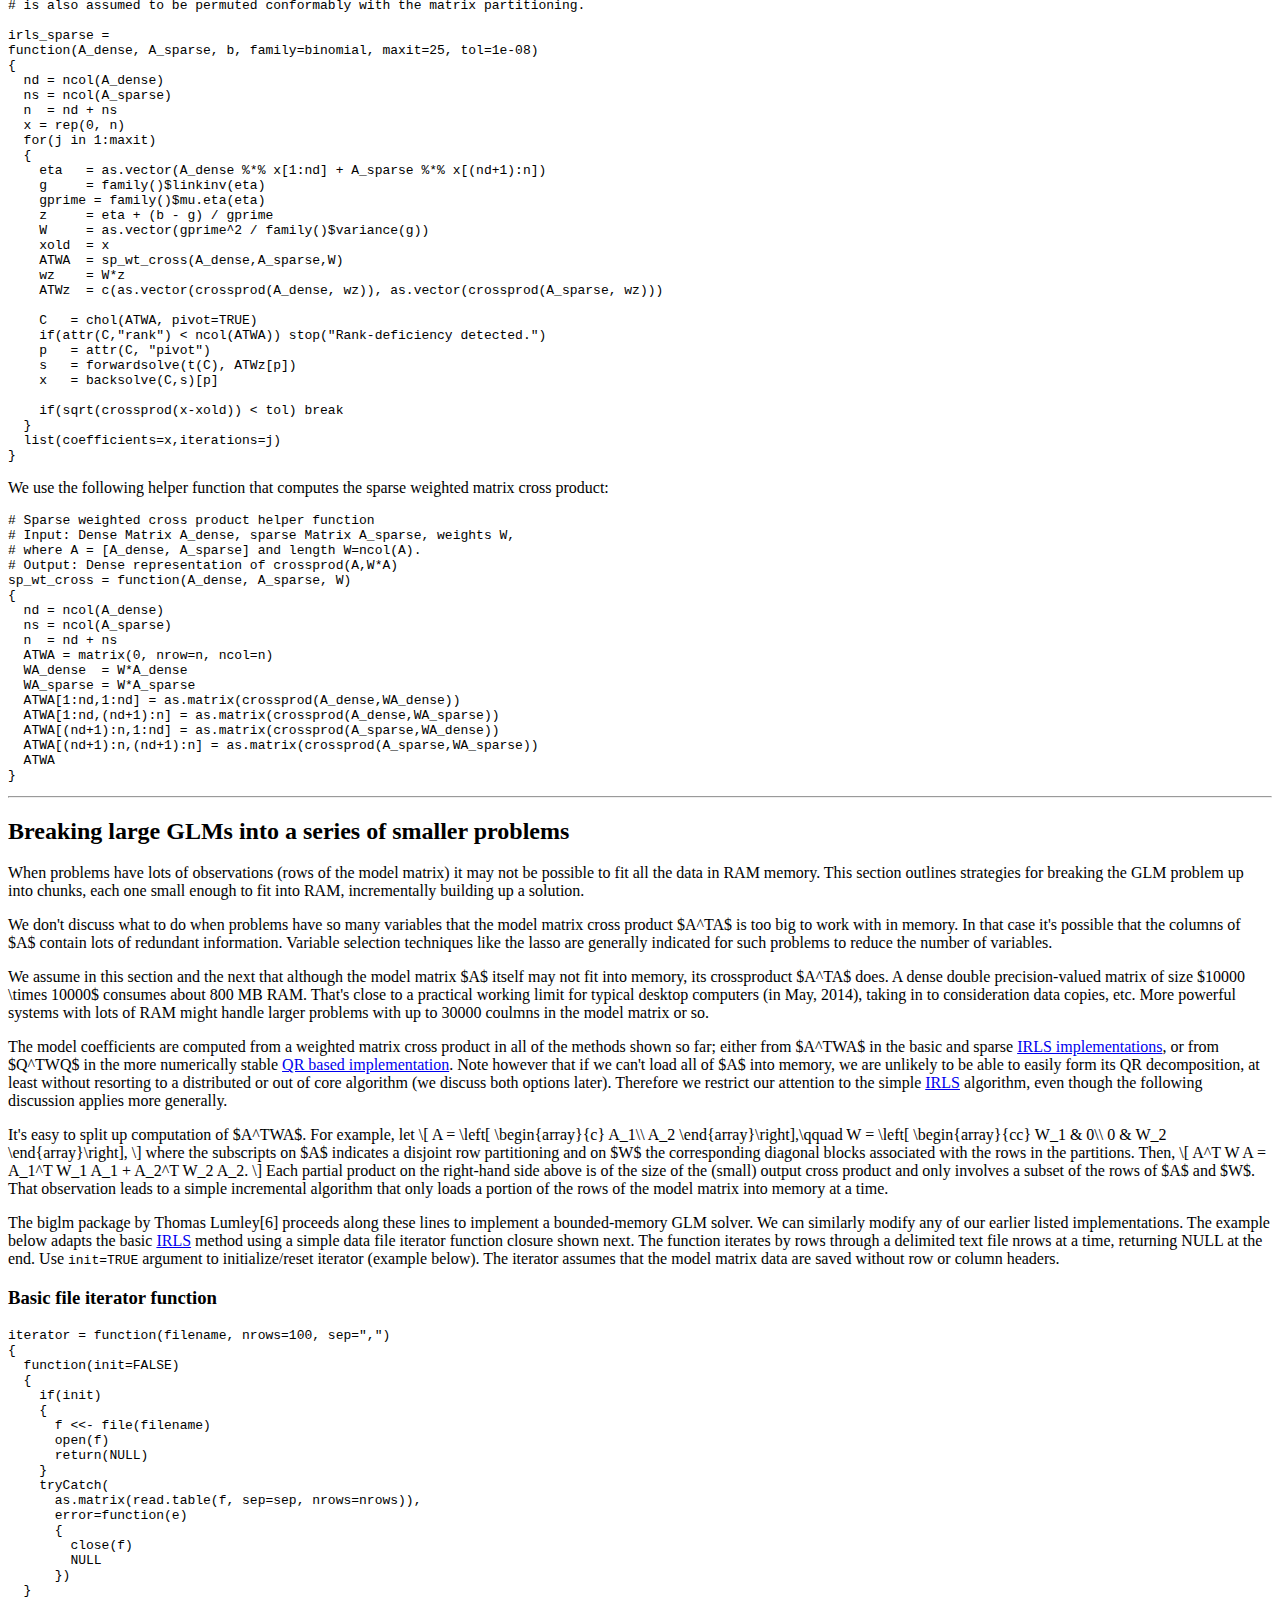
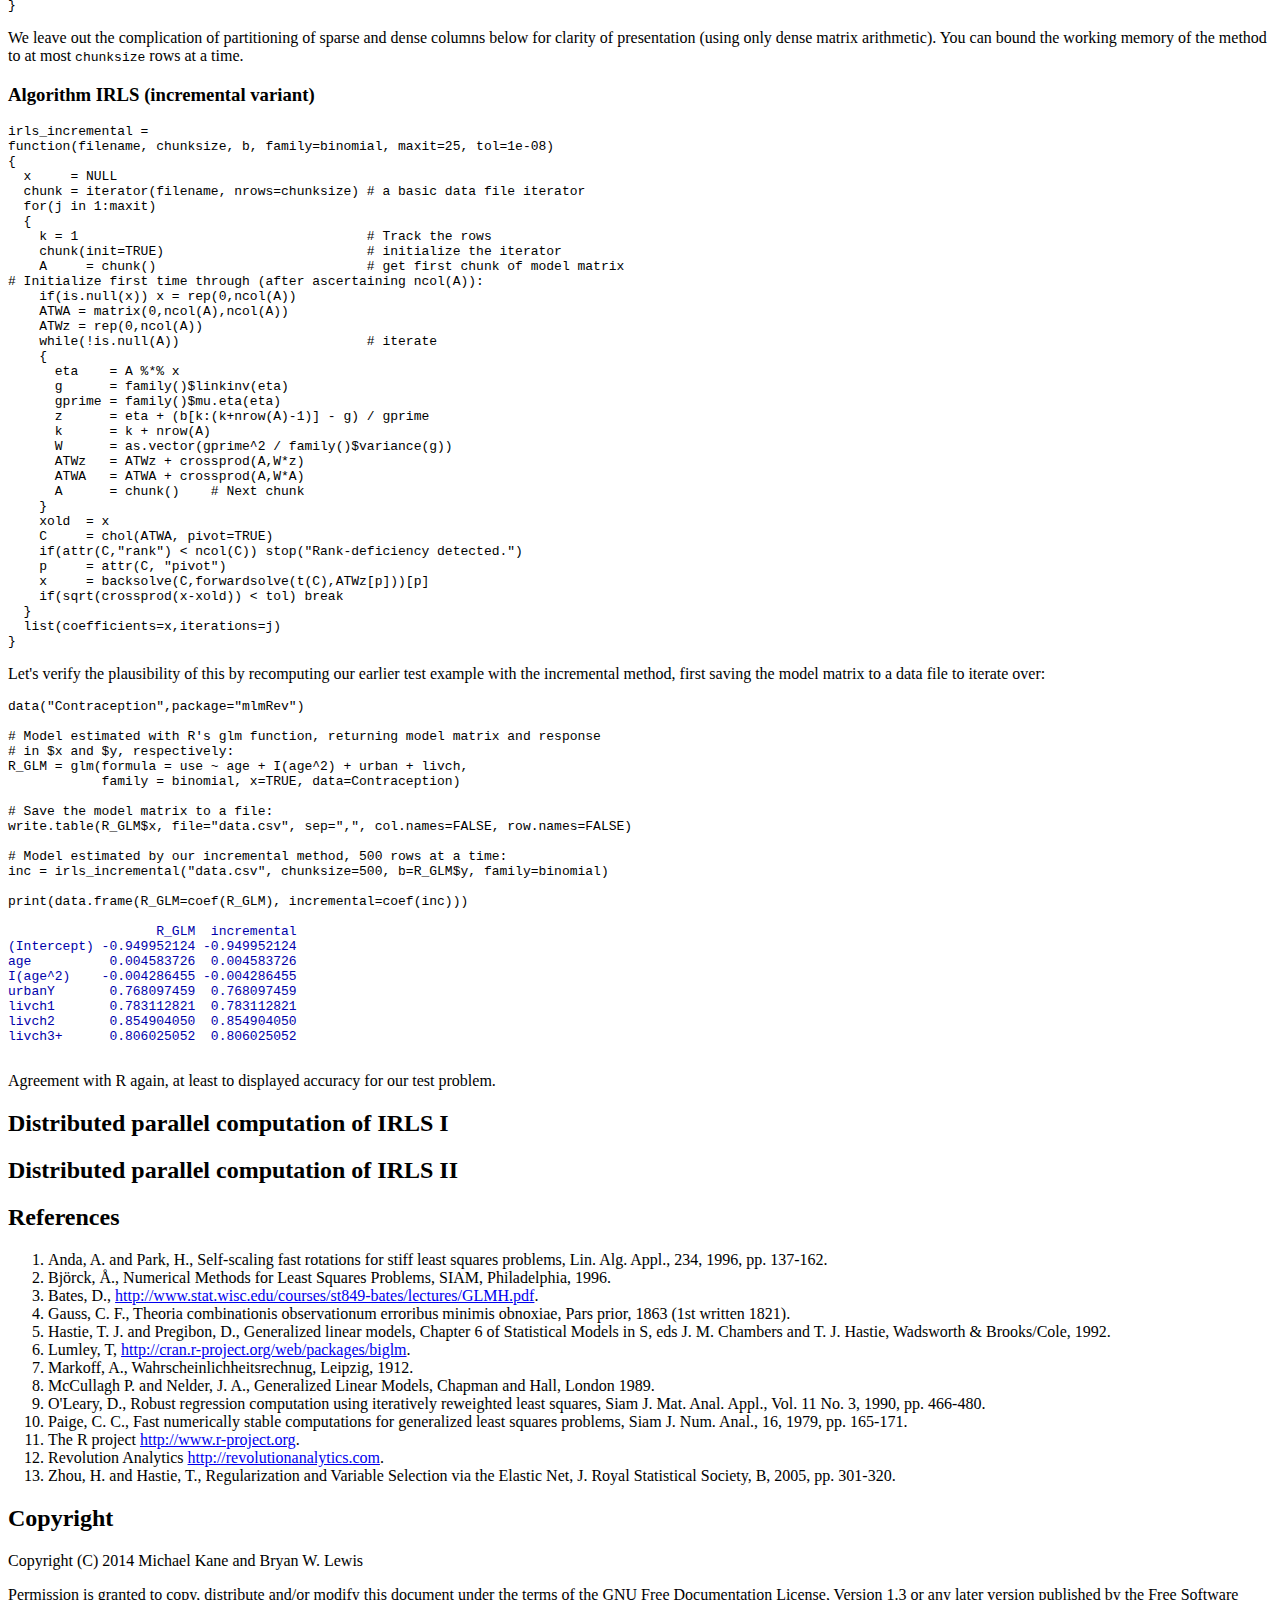
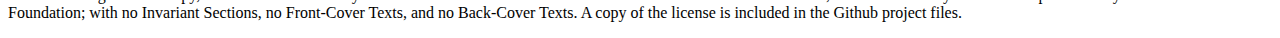
==== commit 41f3be44: "typo" ====
--- a/index.html
+++ b/index.html
@@ -13,7 +13,7 @@
     <![endif]-->
   </head>
   <body>
-    <div class="wrapper">
+<div class="wrapper">
 <section>
 <h1>
 <a name="generalized-linear-models-abridged" class="anchor" href="#generalized-linear-models-abridged"></a>
@@ -126,7 +126,7 @@
 E(\epsilon) = \mu = \int_{-\infty}^{\infty} \epsilon dF(\epsilon),
 \qquad \sigma^2 = \int_{-\infty}^{\infty}(\epsilon-\mu)^2dF(\epsilon).
 \]
-When $e$ is a vector of random variables, we write $E(e)$ to mean the expected
+When $e$ is a vector of random variables, we write $E(e)$ to indicate the expected
 value of each entry, and similarly we define the expected value of a matrix of
 random variables to be the expected value of each entry.  Define the
 variance-covariance matrix of a vector of random variables $e$ with mean vector
@@ -145,7 +145,7 @@
 Ax = b + e,\qquad V(e)=\sigma^2W^{-1},
 \]
 where $A$ is an $m\times n$ matrix of $\mathrm{rank}(A)=n$,
-$e$ is a vector of random variables with zero mean and covariance matrix
+$e$ is a vector of random variables with covariance matrix
 $\sigma^2 W^{-1}$ and $W$ is a symmetric positive definite matrix.
 See Bj&ouml;rk[2, pp. 160-165]
 for a concise introduction to generalized linear models that we largely follow here.
@@ -338,14 +338,15 @@
 \min||W^{1/2}(Ax - b)||^2.
 \]
 Note that in the logistic regression case $g'(a) = g(a)(1-g(a))$
-is <i>never</i> zero, but other link functions might
+is <i>never</i> zero&mdash;and so the diagonal enties of $W$ are
+never zero&mdash;but other link functions might
 lead to degenerate cases with indefinite weighting matrices.
 We'll discuss approaches to dealing with some exceptional cases like this
 in the <a href="#edge">Edge cases</a> section below.
 
 <p>
 
-Clearly, some other numerical difficulties can arise.  What if 
+Numerical difficulties can and do arise.  What if 
 $g'(\eta) \approx 0$ at some point? Or similarly, what if
 $\mathrm{var}(g(\eta))\approx 0$
 or $W$ is such that $A^TWA$ becomes extremely ill-conditioned?  A more
@@ -358,14 +359,13 @@
 Bj&ouml;rk[2, (pp. 165&mdash;171)] presents an excellent survey of solution
 approaches for the weighted least squares problem.  Direct solution of the
 normal equations (as illustrated in our simple R implementation of the IRLS
-algorithm above) is potentially numerically unstable and not generally advised.
-The brief survey in Bj&ouml;rk is really fascinating reading. His cited references
-show us that even standard Householder QR decomposition can give poor accuracy
-for stiff problems unless it's modified to include column <i>and</i> row
-pivoting. It turns out that the perhaps
-the simplest numerically stable implementation for
-solving the linear system within the IRLS method is the Givens QR algorithm,
-shown by Anda and Park[1].
+algorithm above) is potentially <b>numerically unstable and not generally
+advised</b>.  The brief survey in Bj&ouml;rk is really fascinating reading. His
+cited references show us that even standard Householder QR decomposition can
+give poor accuracy for stiff problems unless it's modified to include column
+<i>and</i> row pivoting. It turns out that the perhaps the simplest numerically
+stable implementation for solving the linear system within the IRLS method is
+the Givens QR algorithm, shown by Anda and Park[1].
  
 <p>
 
@@ -440,16 +440,17 @@
 <p>
 <ol style="list-style:none">
 <li class="lino"> Let $t=0\cdot b$ (or possibly some other initial guess).
+<li class="lino"> Let $s=0\cdot x$.
 <li class="lino"> Compute $A = QR$.
 <li> For $j=1,2,\ldots,\mathrm{itmax}$, do:
 <ol style="list-style:none;">
   <li class="lino"> Let $z = t + \frac{b - g(t)}{g'(t)},\qquad$
   <li class="lino"> Let $W = \mathrm{diag}(g'(t)^2/\mathrm{var}(g(t)))$.
   <li class="lino"> If $\min(\mathrm{diag}(W))$ is too small warn the user or see the <a href="#edge">Edge cases</a> section below.
-  <li class="lino"> Let $t_{old} = t$.
-  <li class="lino"> Let $t = A(A^T W A)^{-1} A^T W z = Q(Q^T W Q)^{-1}Q^T W z.$
-  <li class="lino"> (Solve with a Cholesky factorization of $Q^T W Q$.)
-  <li> Exit for loop if $||t_{old} - t|| \lt \mathrm{tol}$.
+  <li class="lino"> Let $s_{old} = s$.
+  <li class="lino"> Let $s = (Q^T W Q)^{-1}Q^T W z$ (solve with a Cholesky factorization of $Q^T W Q$.)
+  <li class="lino"> Let $t = A(A^T W A)^{-1} A^T W z = Q s.$
+  <li> Exit for loop if $||s_{old} - s|| \lt \mathrm{tol}$.
 </ol>
 <li class="lino"> Solve $R x = Q^T t$ for $x$ (simple backsolve).
 </ol>
@@ -461,7 +462,7 @@
 irls_qrnewton =
 function(A, b, family=binomial, maxit=25, tol=1e-08)
 {
-  t  = 0
+  s = t  = 0
   QR = qr(A)
   Q  = qr.Q(QR)
   R  = qr.R(QR)
@@ -474,12 +475,12 @@
     wmin   = min(W)
     if(wmin < sqrt(.Machine$double.eps))
       warning("Tiny weights encountered")
-    told   = t
+    s_old   = s
     C   = chol(crossprod(Q, W*Q))
     s   = forwardsolve(t(C), crossprod(Q,W*z))
     s   = backsolve(C,s)
     t      = Q %*% s
-    if(sqrt(crossprod(t - told)) < tol) break
+    if(sqrt(crossprod(s - s_old)) < tol) break
   }
   x = backsolve(R, crossprod(Q,t))
   list(coefficients=x,iterations=j)
@@ -512,13 +513,6 @@
 only computes one QR factorization of $A$ at the start. It then monitors
 possible numerical problems by checking the size of the smallest diagonal
 element of the weight matrix in each step.
-
-<p>
-What if the final system $Ax = b -r$ becomes inconsistent due to roundoff or
-other errors? That is certainly one potential numerical issue with the
-method. See O'Leary[9] for a brief discussion of
-this. In practice the method is numerically robust even if this occurs, although
-the residual norm $||Ax - b+r||$ is a good diagnostic value for the method.
 
 <p>
 Let's at least verify the plausibility of this method by repeating an earlier
@@ -546,7 +540,7 @@
 livch3+      0.806025052  0.806025052
 </font>
 </pre>
-No surprises here for this modest-sized and well-conditioned data set. The
+No surprises here for this modest-sized and well conditioned data set. The
 IRLS/QR Newton method produces coefficients that match those of R's native GLM
 method to displayed accuracy.
 
@@ -573,18 +567,19 @@
 <p>
 <ol style="list-style:none">
 <li class="lino"> Let $t=0\cdot b$ (or possibly some other initial guess).
+<li class="lino"> Let $s=0\cdot x$.
 <li class="lino"> Compute the SVD
 $AV = U\Sigma,\,\,\,\, U^TU = I,\,\,\, V^TV = I, \,\,\,\Sigma=\mathrm{diag}(\sigma_1\ge\sigma_2\ge\cdots\sigma_n\ge 0)$.
-<li class="lino">(If any $\sigma_j=0$ then $A$ is rank-deficient, stop and warn the user or take some other action.)
+<li class="lino">(If any $\sigma_j=0$ then $A$ is rank-deficient, stop and warn the user or take other action&mdash;see the <a href="edge">Edge cases</a> section below.)
 <li> For $j=1,2,\ldots,\mathrm{itmax}$, do:
 <ol style="list-style:none;">
   <li class="lino"> Let $z = t + \frac{b - g(t)}{g'(t)},\qquad$
   <li class="lino"> Let $W = \mathrm{diag}(g'(t)^2/\mathrm{var}(g(t)))$.
   <li class="lino"> If $\min(\mathrm{diag}(W))$ is too small warn the user or see the <a href="#edge">Edge cases</a> section below.
-  <li class="lino"> Let $t_{old} = t$.
-  <li class="lino"> Let $t = U(U^T W U)^{-1}U^T W z.$
-  <li class="lino"> (Solve with a Cholesky factorization of $U^T W U$.)
-  <li> Exit for loop if $||t_{old} - t|| \lt \mathrm{tol}$.
+  <li class="lino"> Let $s_{old} = s$.
+  <li class="lino"> Let $s = (U^T W U)^{-1}U^T W z$ (solve with a Cholesky factorization of $U^T W U$.)
+  <li class="lino"> Let $t = U s.$ 
+  <li> Exit for loop if $||s_{old} - s|| \lt \mathrm{tol}$.
 </ol>
 <li class="lino"> Let $x = V\Sigma^{-1}U^T t$.
 </ol>
@@ -638,8 +633,8 @@
 R's core <tt>glm.fit</tt> function handles rank-deficient model matrices by
 selecting a subset of columns that are linearly independent.  Model
 coefficients corresponding to model matrix columns that have been omitted from
-the model are marked missing (<tt>NA</tt>).  <b>That's a good convention because
-it clearly alerts users to rank-deficiency in their model.</b>
+the model are marked missing (<tt>NA</tt>).  That's a good convention because
+it clearly alerts users to rank-deficiency in their models.
 
 <p>
 
@@ -648,7 +643,7 @@
 Householder QR method with column pivoting to the weighted model matrix $WA$ in
 each step of the IRLS iteration.  The strategy proceeds columnwise and
 checks if the norm of the subdiagonal of a QR-transformed column falls
-below a tolerance factor times norm of the subdiagonal of the corresponding
+below a tolerance factor times the norm of the subdiagonal of the corresponding
 original model matrix column. If the transformed sub-column norm is too small
 then the column is pivoted to the right-most edge of the matrix and omitted
 from the model.  The tolerance is <tt>min(1e-7,
@@ -659,10 +654,10 @@
 <p>
 
 A consequence the sequential nature of R's column subset selection strategy is
-that model results <i>depend on the ordering of model matrix columns</i>, as
-well as pivoting choices.  In general, up to pivoting, model matrix columns to
-the left are preferred for inclusion. Let's investigate with a contrived but
-illustrative example:
+that model results <i>depend on the ordering of model matrix columns</i>, in
+addition to possible pivoting choices.  In general, up to pivoting, model
+matrix columns to the left are preferred for inclusion. Let's investigate with
+a contrived but illustrative example:
 
 <pre>
 # Create a rank-deficient matrix A (rank 2) and a test observation vector b:
@@ -710,9 +705,9 @@
 <p>
 
 R users should be aware however that R makes a choice of particular solution
-based on the ordering of the model matrix columns and pivoting strategy.
-Fortunately, the appearance of <tt>NA</tt> in the solution alerts users that
-the model matrix is rank deficient.
+based on the ordering of the model matrix columns.  The appearance
+of <tt>NA</tt> in the solution alerts users that the model matrix is rank
+deficient.
 
 <p>
 
@@ -724,7 +719,7 @@
 is available in the SVD-based routine outlined later in this section.
 
 
-<h4>How R handles zero diagonal entries in the weight matrix</h4>
+<h4>How R handles zero and infinite diagonal entries in the weight matrix</h4>
 
 When the diagonal weight matrix $W$ contains only positive diagonal entries
 then the vector inner product given by
@@ -734,27 +729,29 @@
 defines a vector norm. However,
 if the matrix has one or more zero values along its diagonal it only defines a
 semi-norm and could lead to ambiguity in the solution of the weighted least
-squares problem.
-
-<p>
-
-We've seen that at least in the logistic regression case, the diagonal elements
-of the weight matrix $W$ cannot be exactly zero. But they could fall to zero
-for other distribution families.
+squares problem. We encounter similarly bad numerical problems when the matrix
+has one or more infinite values along its diagonal (arising from zero-variance
+variables for example).
+
+<p>
+
+Note that we've seen that at least in the logistic regression case, the
+diagonal elements of the weight matrix $W$ cannot be exactly zero. But they
+could fall to zero for other distribution families.
 
 <p>
 
 R simply omits rows in the model matrix (data obserations) corresponding to
-zero weights. That approach can also be applied to any of the decomposition
-methods discussed so far.
-
-<p>
-
-We've noted in previous sections that near-zero values along the diagonal of
-the weight matrix can lead to so-called stiff problems. Unfortunately R does
-not check for this&mdash;and R uses the Householder QR decomposition with
-column pivoting which is potentially numerically unstable in the presence of stiff
-problems.
+zero or infinite weights. That approach can also be applied to any of the
+decomposition methods discussed so far.
+
+<p>
+
+We've noted in previous sections that a large ratio of maximum value to minimum
+value along the diagonal of the weight matrix defines so-called stiff problems.
+Unfortunately R does not check for this&mdash;and R uses the Householder QR
+decomposition with column pivoting which is potentially numerically unstable in
+the presence of stiff problems.
 
 <p>
 
@@ -781,13 +778,91 @@
 
 We outline an R implementation of our favorite GLM solution method, the <a
 href="#svdnewton">SVD Newton</a> variant of O'Leary's QR Newton method
-discussed above. The implementation is equipped to handle the numerical
-pitfalls discussed above in numerically stable ways with a variety of
+discussed above. The implementation is equipped to handle the pitfalls
+discussed in the last section in numerically stable ways with a variety of
 user-controlled options, and it relies on standard BLAS and LAPACK routines.
-The method computes a single (expensive) model matrix decomposition at the
-start, unlike R's default method that computes a (expensive) Householder QR
-decomposition in each IRLS iteration.
-
+The method decomposes the model matrix at the start; compare to R's
+<tt>glm.fit</tt> function that computes a Householder QR decomposition of the
+weighted model matrix in <i>each</i> IRLS iteration.
+
+<p>
+
+Choose from among several strategies for handling rank-deficient model matrices
+in the SVD Newton method below with the <tt>rank_deficiency</tt> function
+parameter. We include options for producing minimum-norm solutions and an SVD
+subset selection method of Golub and his colleagues, outlined in greater detail
+here: <a href="http://bwlewis.github.io/GLM/svdss.html">
+http://bwlewis.github.io/GLM/svdss.html</a>.
+
+<p>
+
+Aside from added machinery to handle rank-deficient model matrices and zero
+weights, the method follows the <a href="#svdnewton">SVD
+Newton</a> method outlined above.
+
+<pre>
+# See http://bwlewis.github.io/GLM/svdss.html for the SVD subset selection
+# method used here.
+
+irls_svdnewton =
+function(A, b, family=binomial, maxit=25, tol=1e-08, weights=rep(1,nrow(A)),
+         rank_deficiency=c("select columns","minimum norm","error"))
+{
+  rank_deficiency = match.arg(rank_deficiency)
+  m = nrow(A)
+  n = ncol(A)
+  select = 1:n
+  zw = weights==0
+  if(any(zw)) A[zw,]=0
+  S = svd(A)
+  tiny_singular_values = S$d/S$d[1] &lt; tol
+  k = sum(tiny_singular_values)
+  if(k&gt;0) 
+  {
+    if(rank_deficiency=="select columns")
+    {
+      warning("Numerically rank-deficient model matrix")
+# NB This is a different selection method than R's default glm.fit uses.
+# See https://bwlewis.github.io/GLM and https://bwlewis/github.io/GLM/svdss.html
+      select = svdsubsel(A,n-k)
+      S = svd(A[,select,drop=FALSE])
+    } else if(rank_deficiency=="error")
+    {
+      stop("Near rank-deficient model matrix")
+    }
+  }
+  t = rep(0,m)
+  s = rep(0,length(select))
+  good = weights > 0
+  for(j in 1:maxit)
+  {
+    g       = family()$linkinv(t[good])
+    varg    = family()$variance(g)
+    if(any(is.na(varg))) stop("NAs in variance of the inverse link function")
+    if(any(varg==0)) stop("Zero value in variance of the inverse link function")
+    gprime  = family()$mu.eta(t[good])
+    if(any(is.na(gprime))) stop("NAs in the inverse link function derivative")
+    z       = rep(0,m)
+    W       = rep(0,m)
+    z[good] = t[good] + (b[good] - g) / gprime
+    W[good] = weights[good] * as.vector(gprime^2 / varg)
+
+    good   = W &gt; .Machine$double.eps*2
+    if(sum(good)&lt;m) warning("Tiny weights encountered")
+    s_old   = s
+    C   = chol(crossprod(S$u[good,,drop=FALSE], W[good]*S$u[good,,drop=FALSE]))
+    s   = forwardsolve(t(C), crossprod(S$u[good,,drop=FALSE],W[good]*z[good]))
+    s   = backsolve(C,s)
+    t   = rep(0,m)
+    t[good] = S$u[good,,drop=FALSE] %*% s
+    if(sqrt(crossprod(s - s_old)) &lt; tol) break
+  }
+  x = rep(NA, n)
+  if(rank_deficiency=="minimum norm") S$d[tiny_singular_values] = Inf
+  x[select] = S$v %*% ((1/S$d) * crossprod(S$u[good,],t[good]))
+  list(coefficients=x,iterations=j)
+}
+</pre>
 
 
 
@@ -1173,6 +1248,20 @@
 <li> Zhou, H. and Hastie, T., Regularization and Variable Selection via the Elastic Net, J. Royal Statistical Society, B, 2005, pp. 301-320.
 </ol>
 </secion>
+
+
+<section>
+<h2>Copyright</h2>
+Copyright (C)  2014 Michael Kane and Bryan W. Lewis
+<p>
+
+    Permission is granted to copy, distribute and/or modify this document
+    under the terms of the GNU Free Documentation License, Version 1.3
+    or any later version published by the Free Software Foundation;
+    with no Invariant Sections, no Front-Cover Texts, and no Back-Cover Texts.
+    A copy of the license is included in the Github project files.
+
+</section>
 </div>
 
 <script src="javascripts/scale.fix.js"></script>
